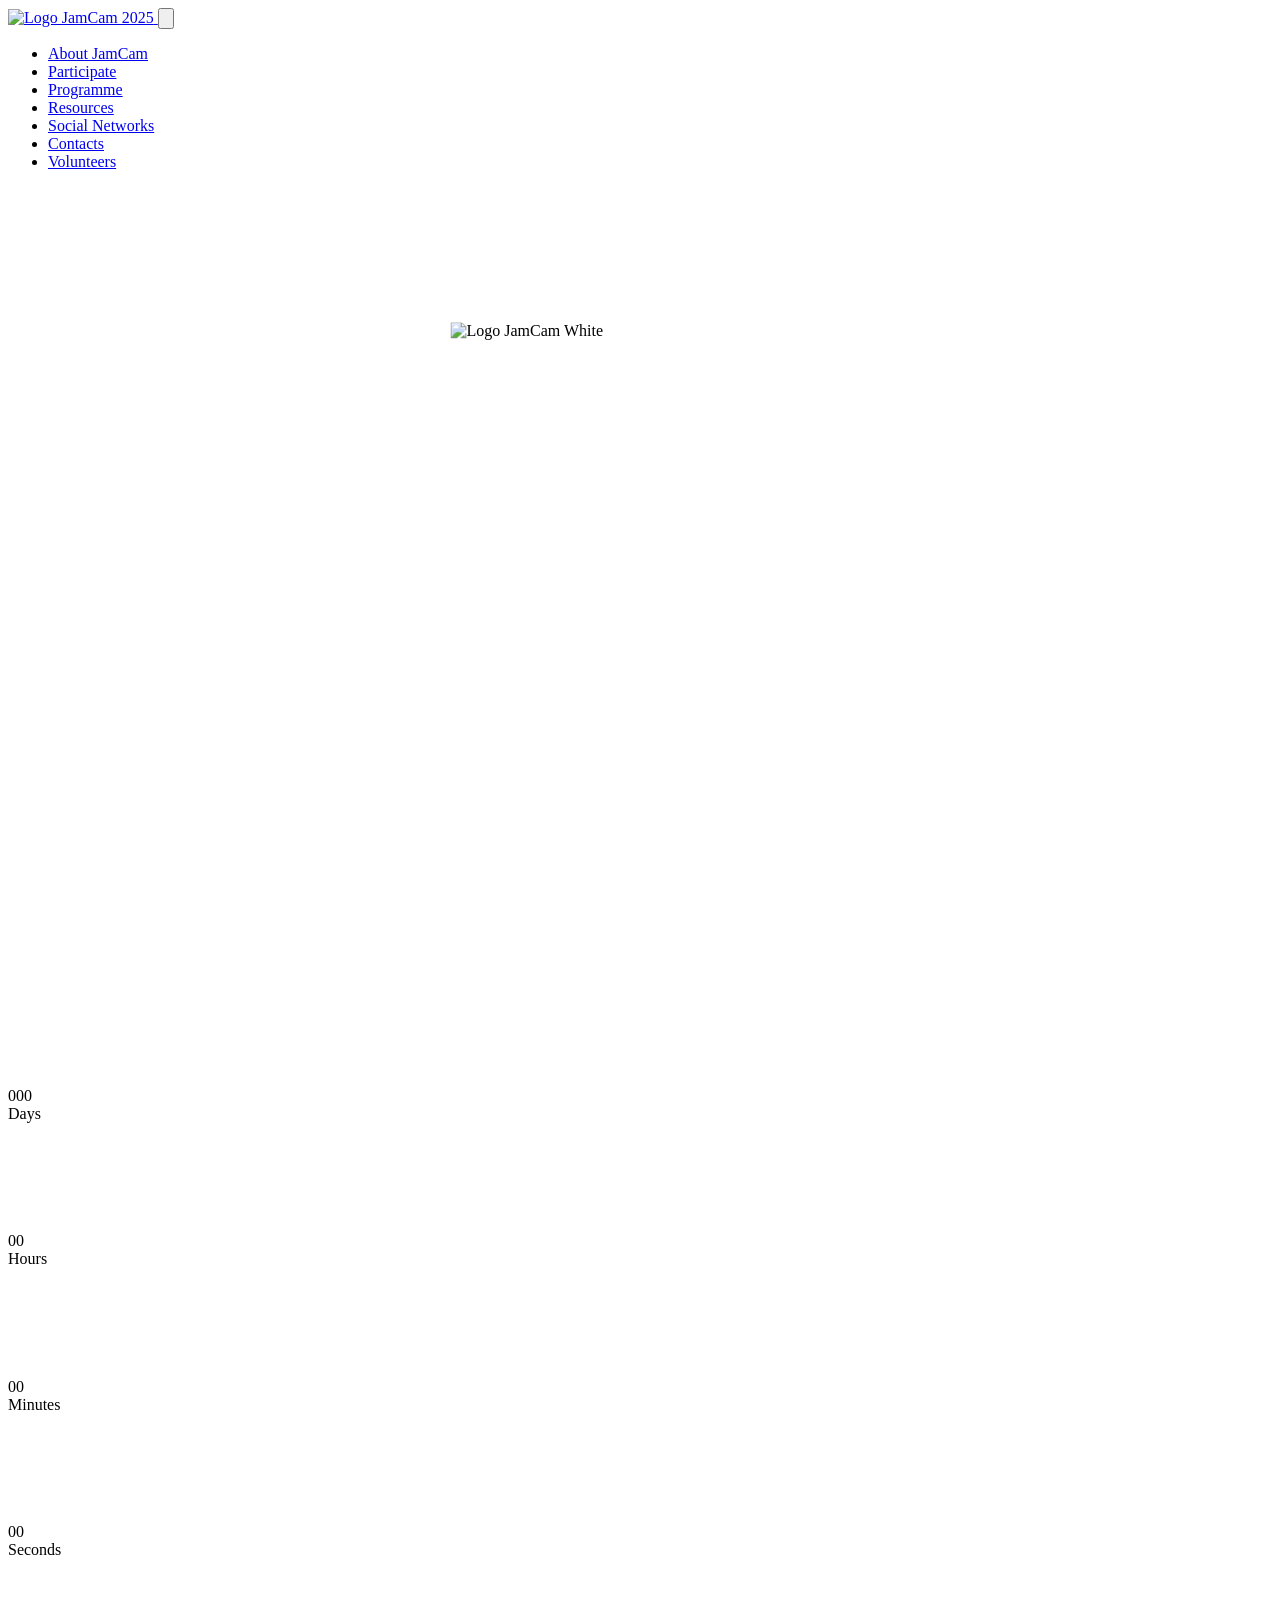
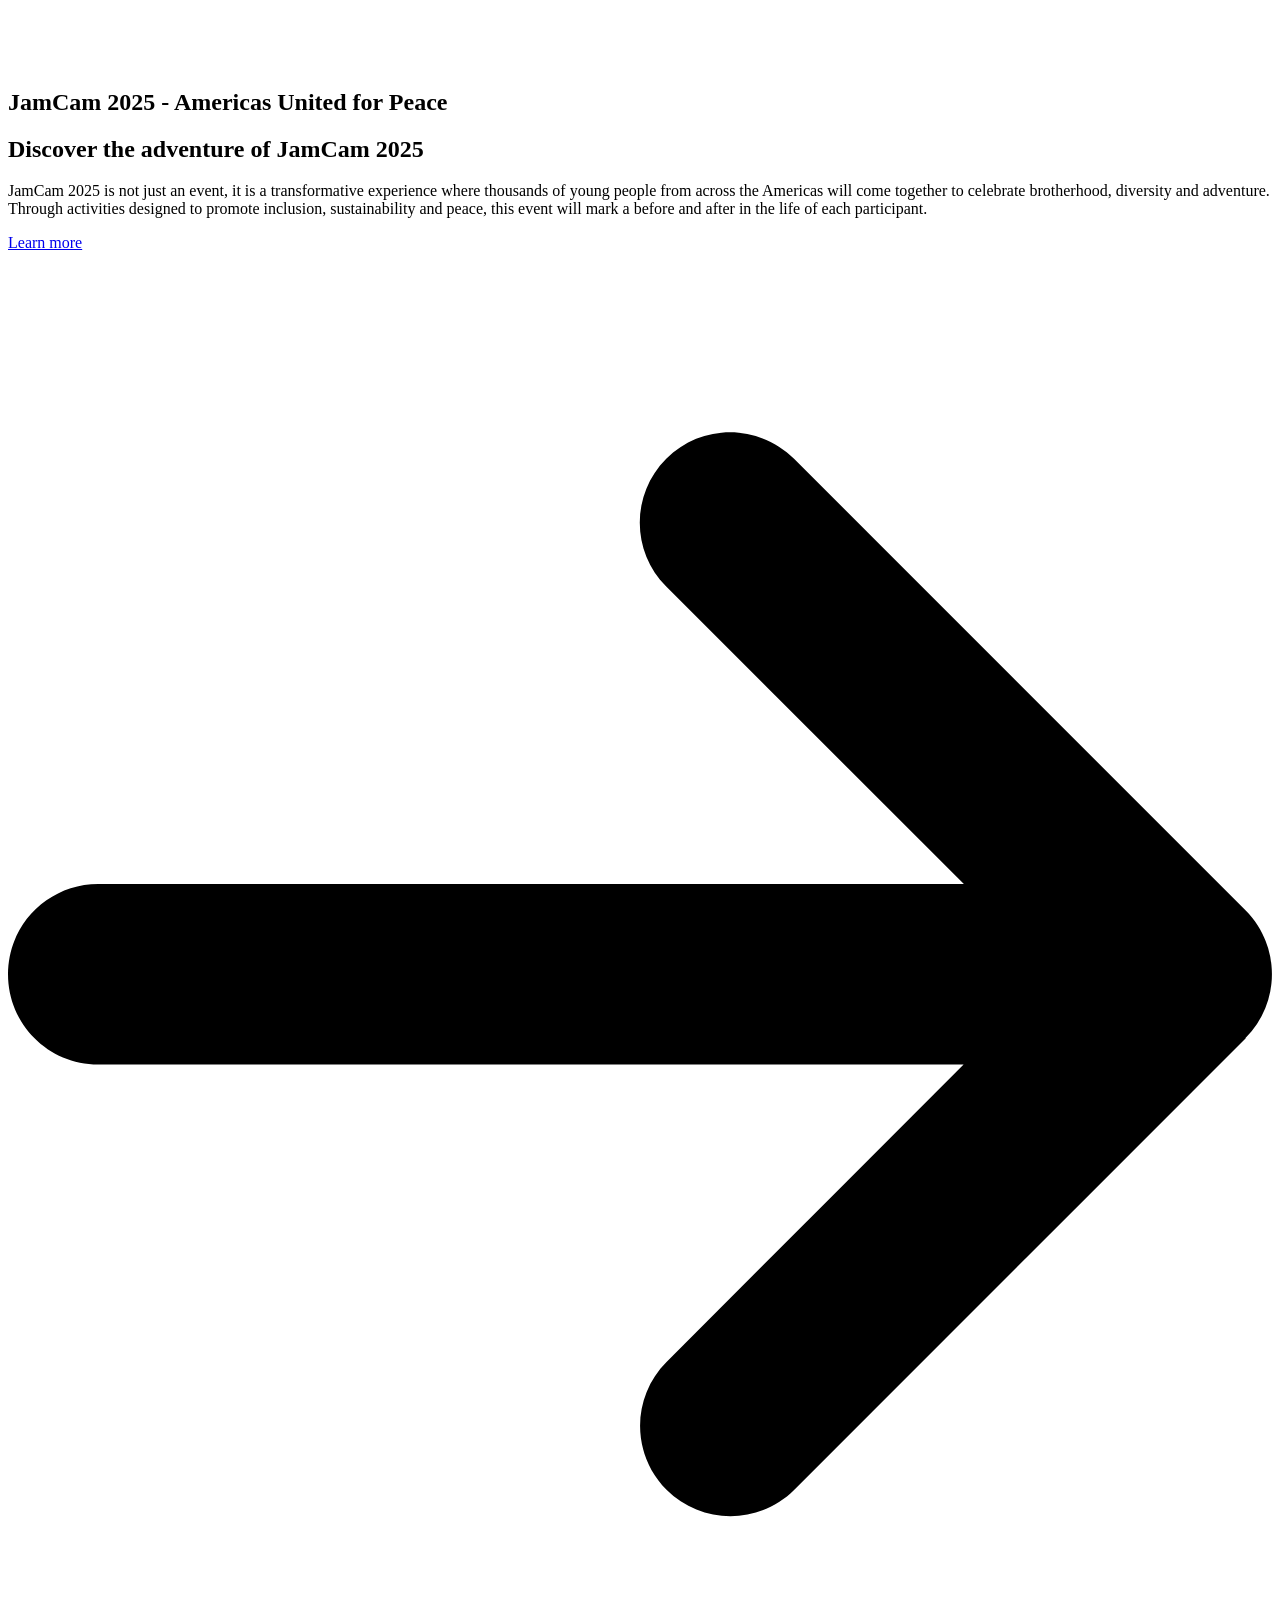
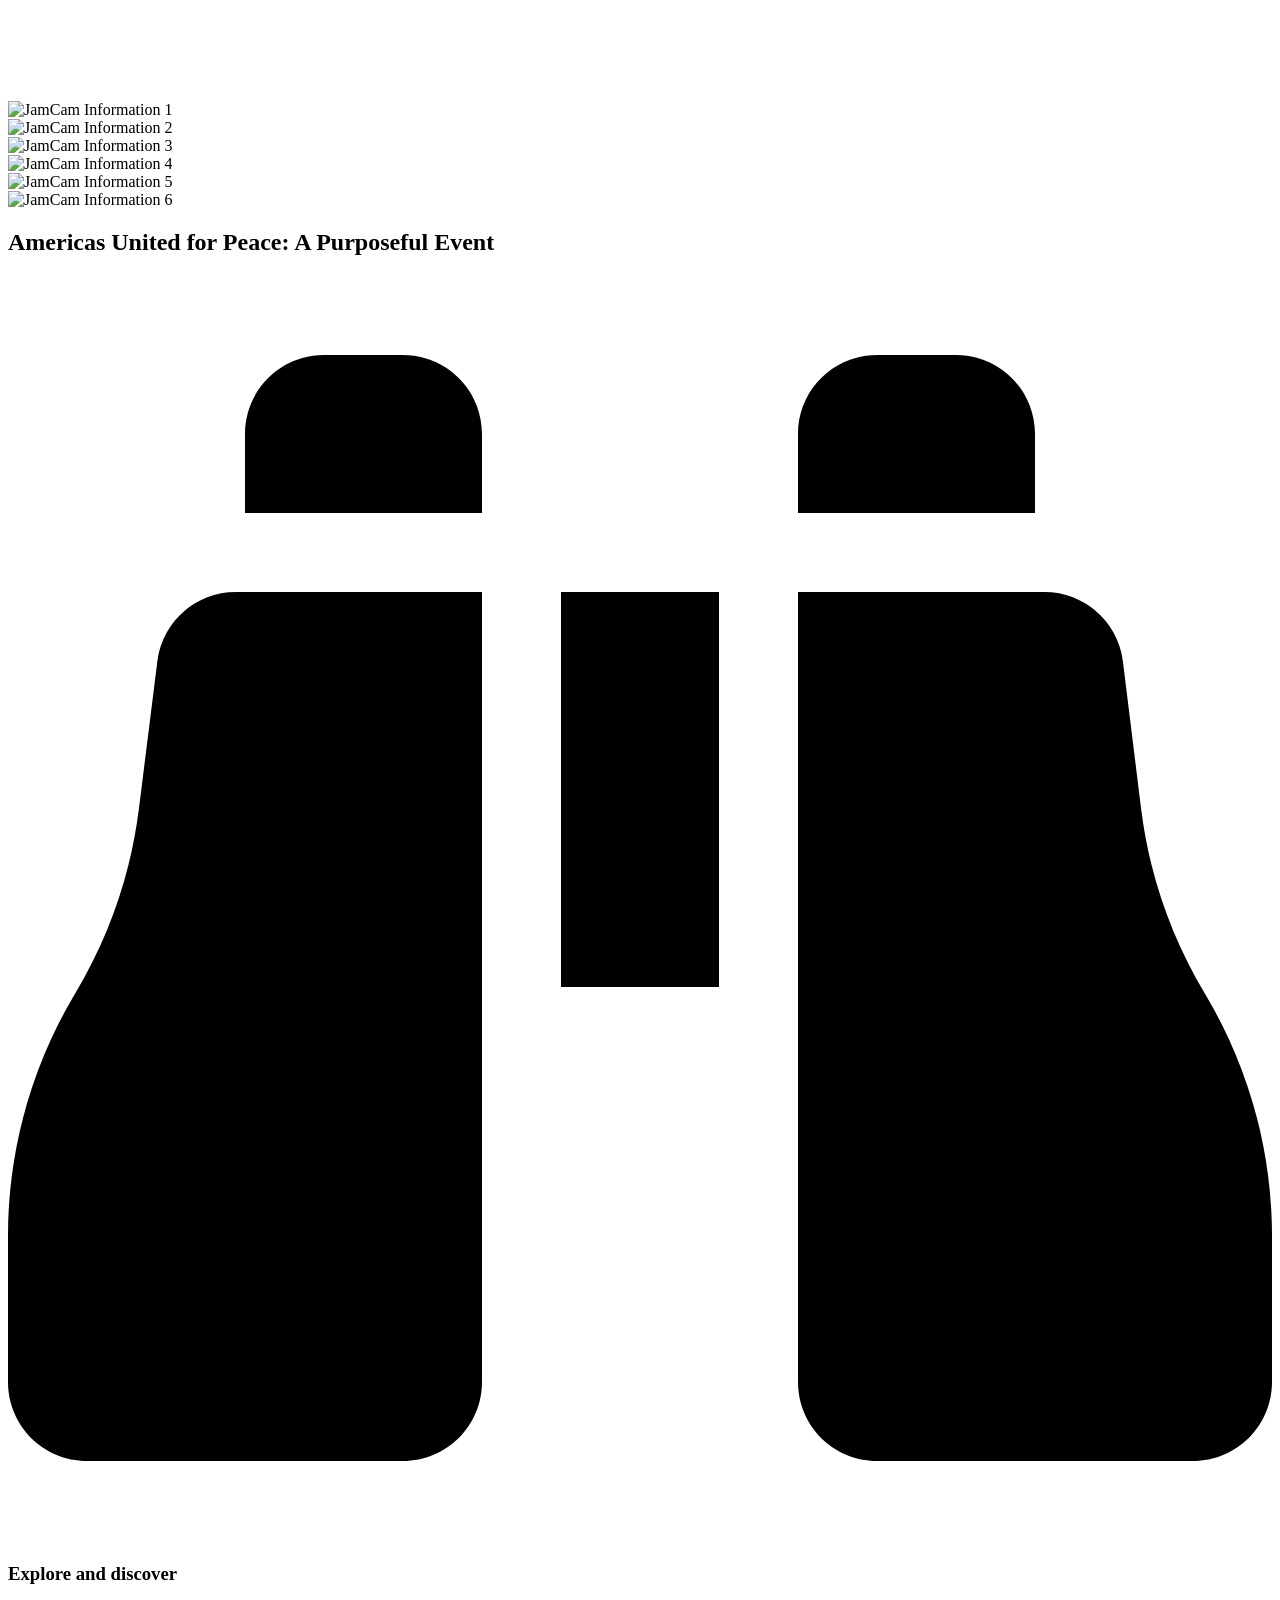
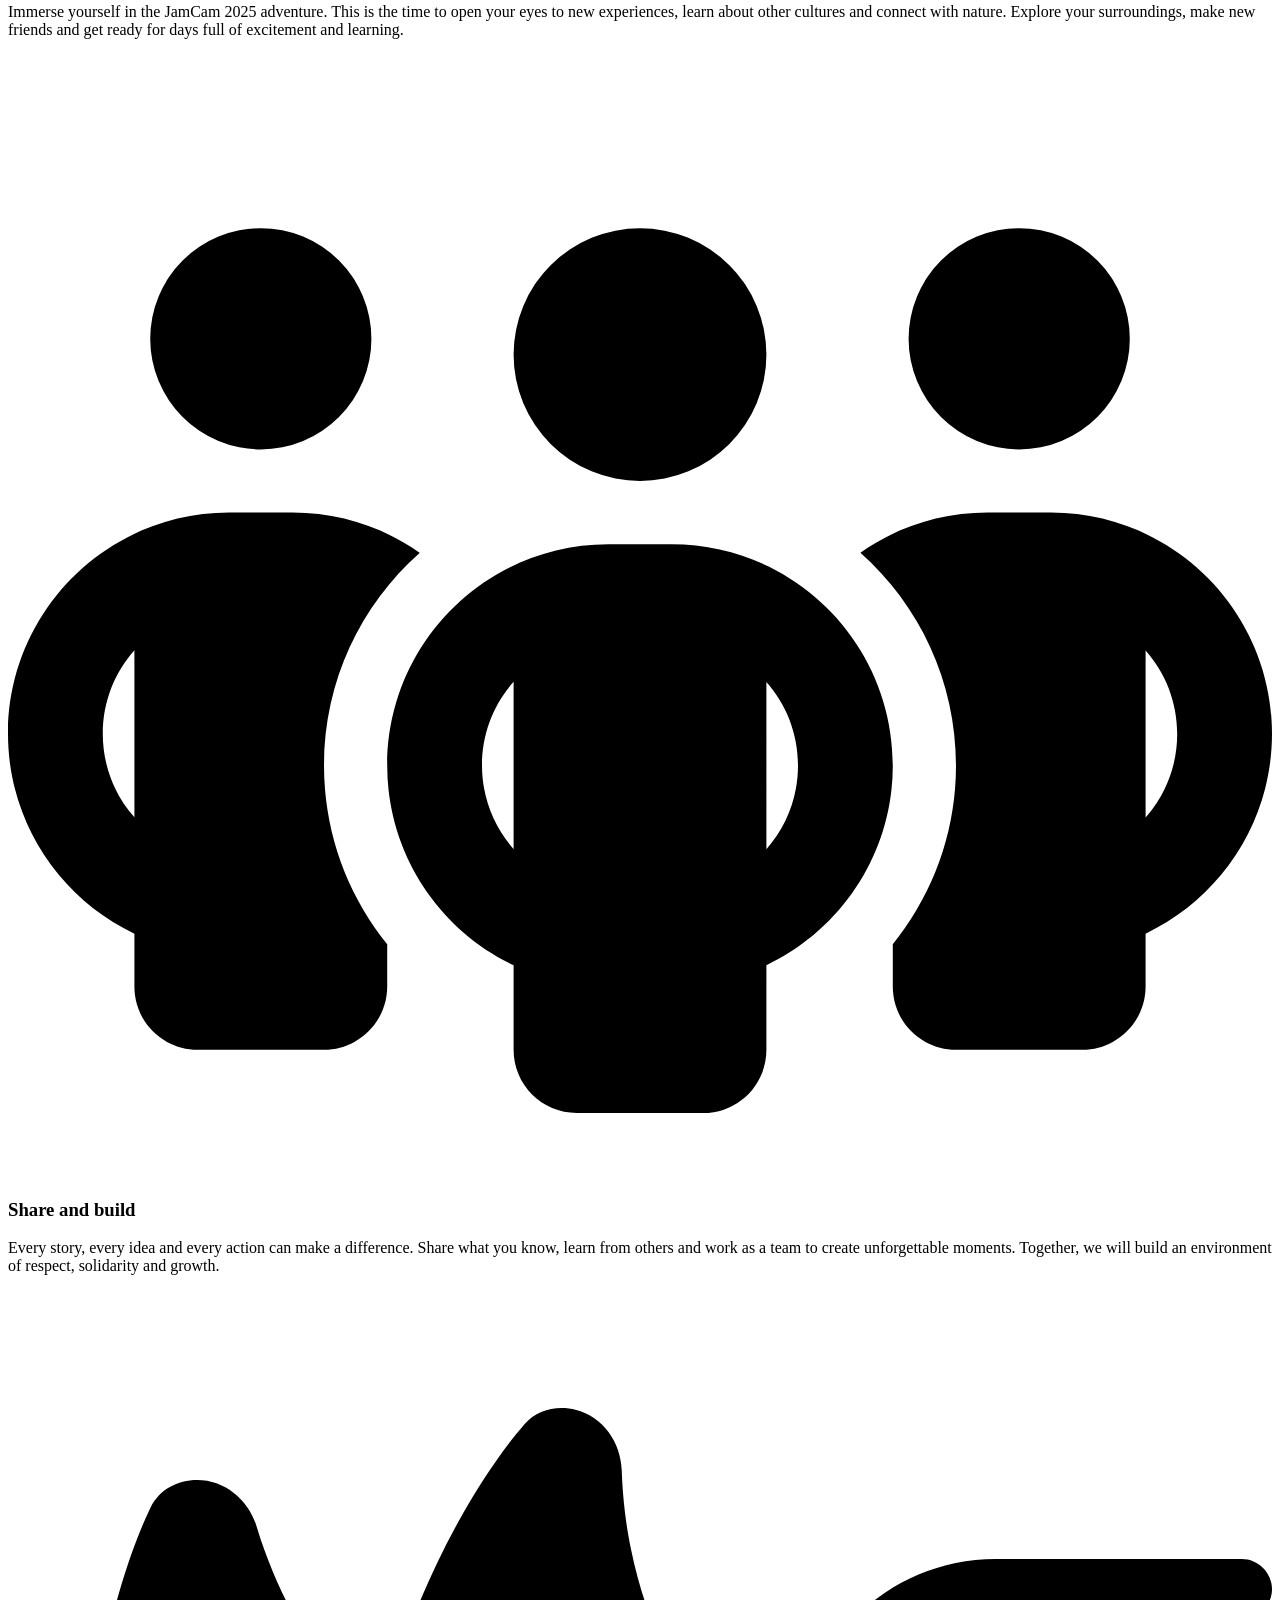
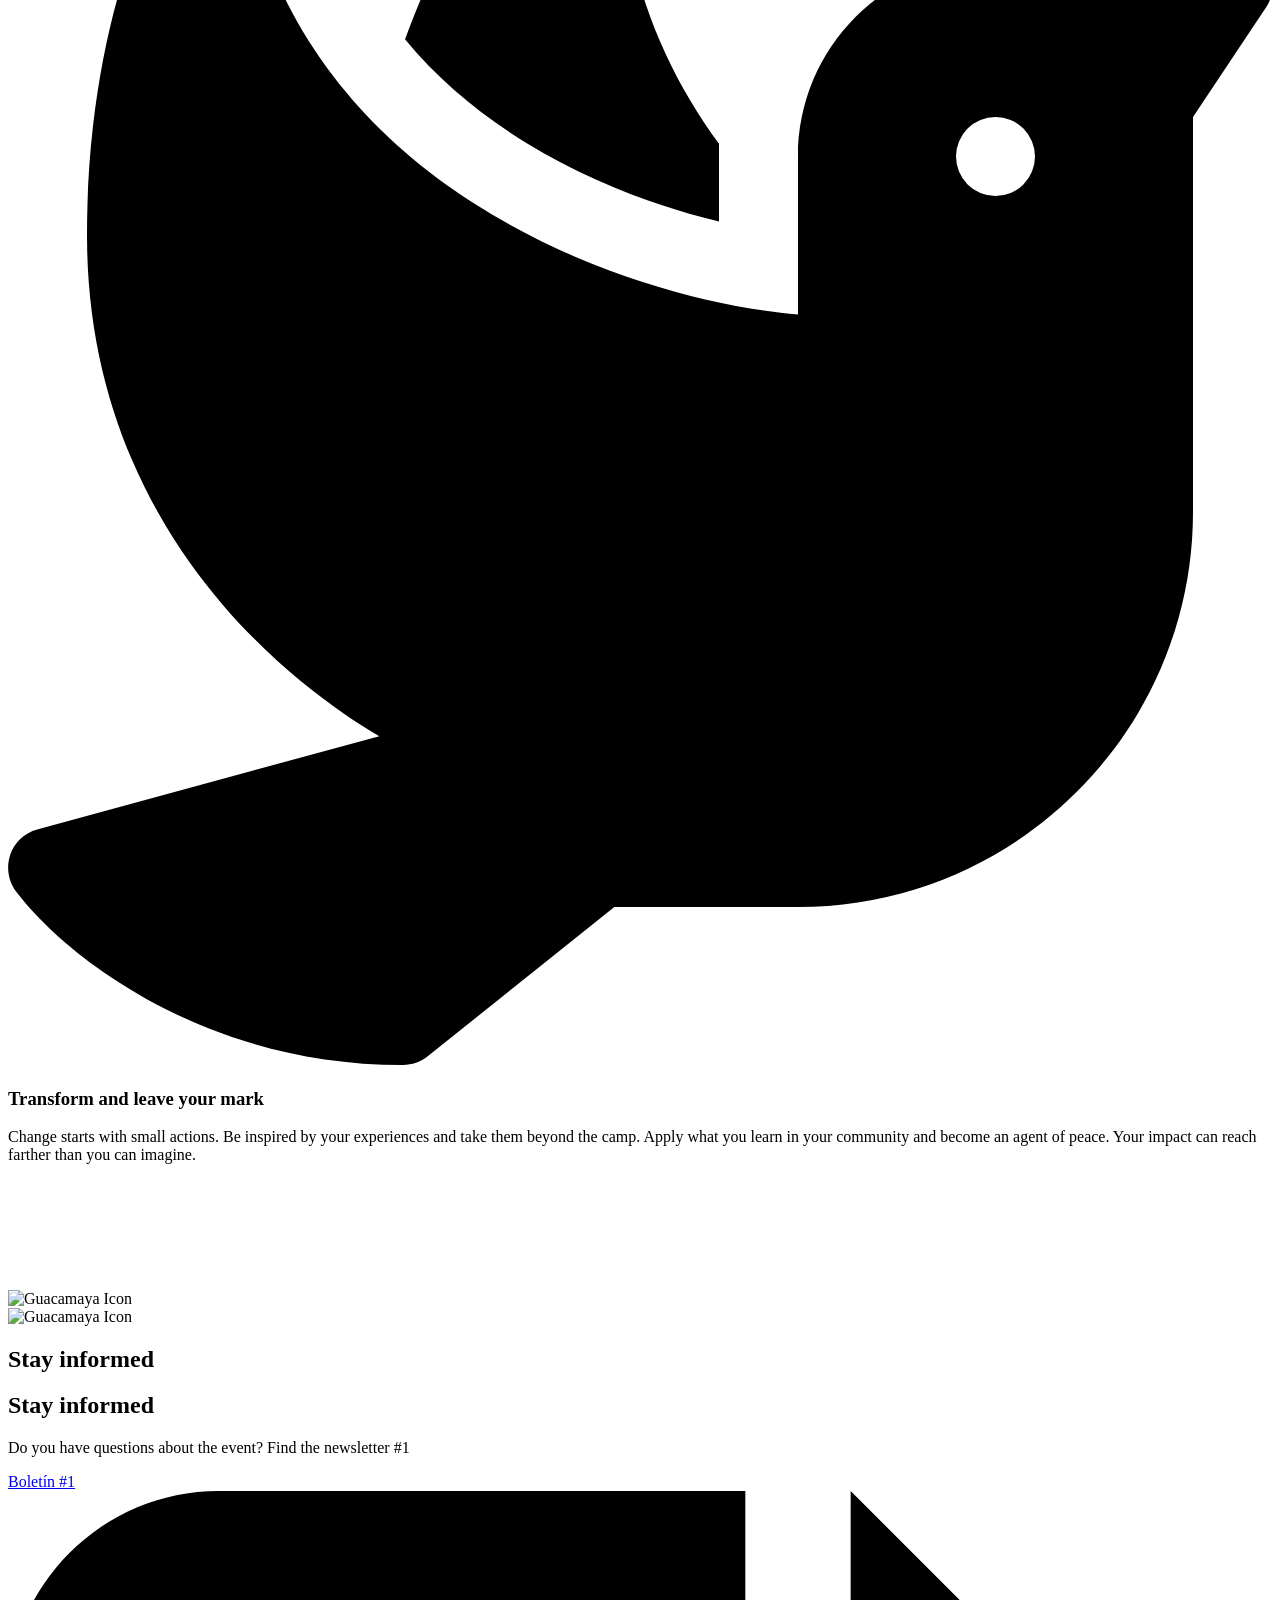
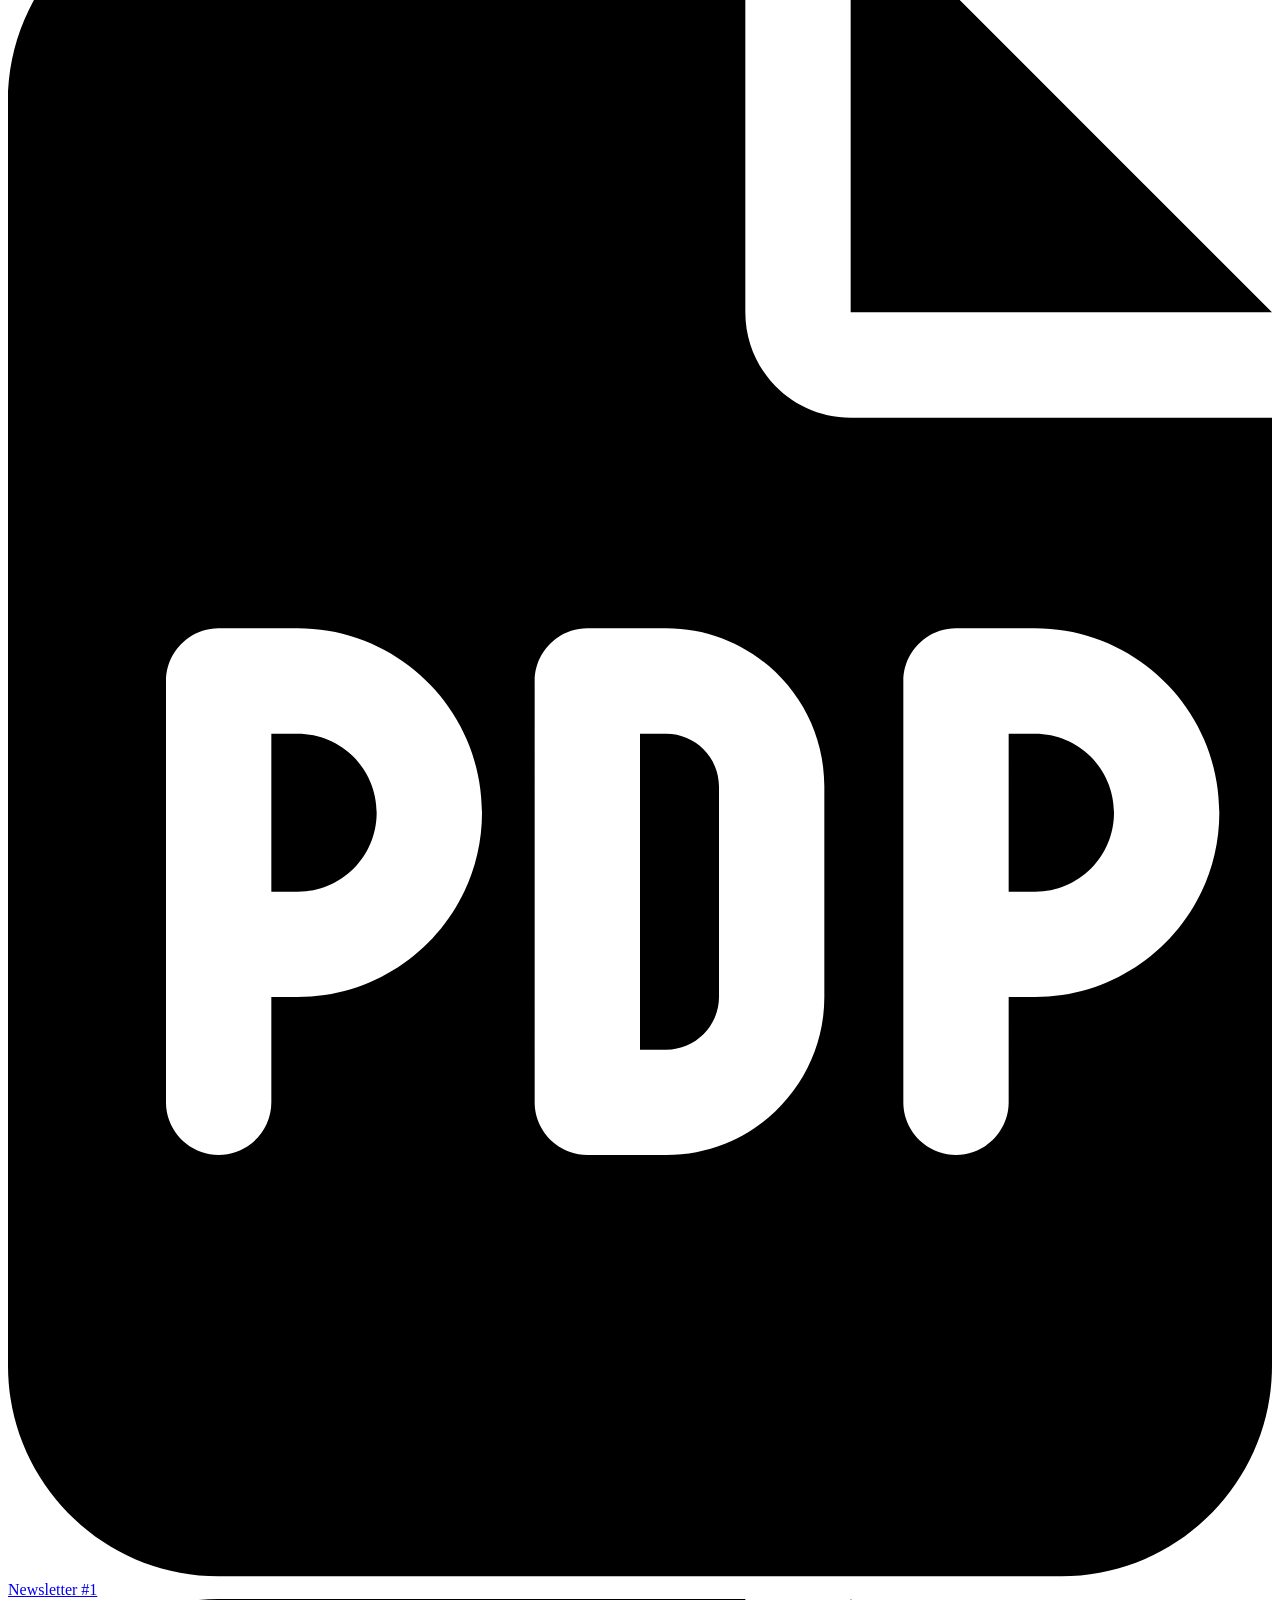
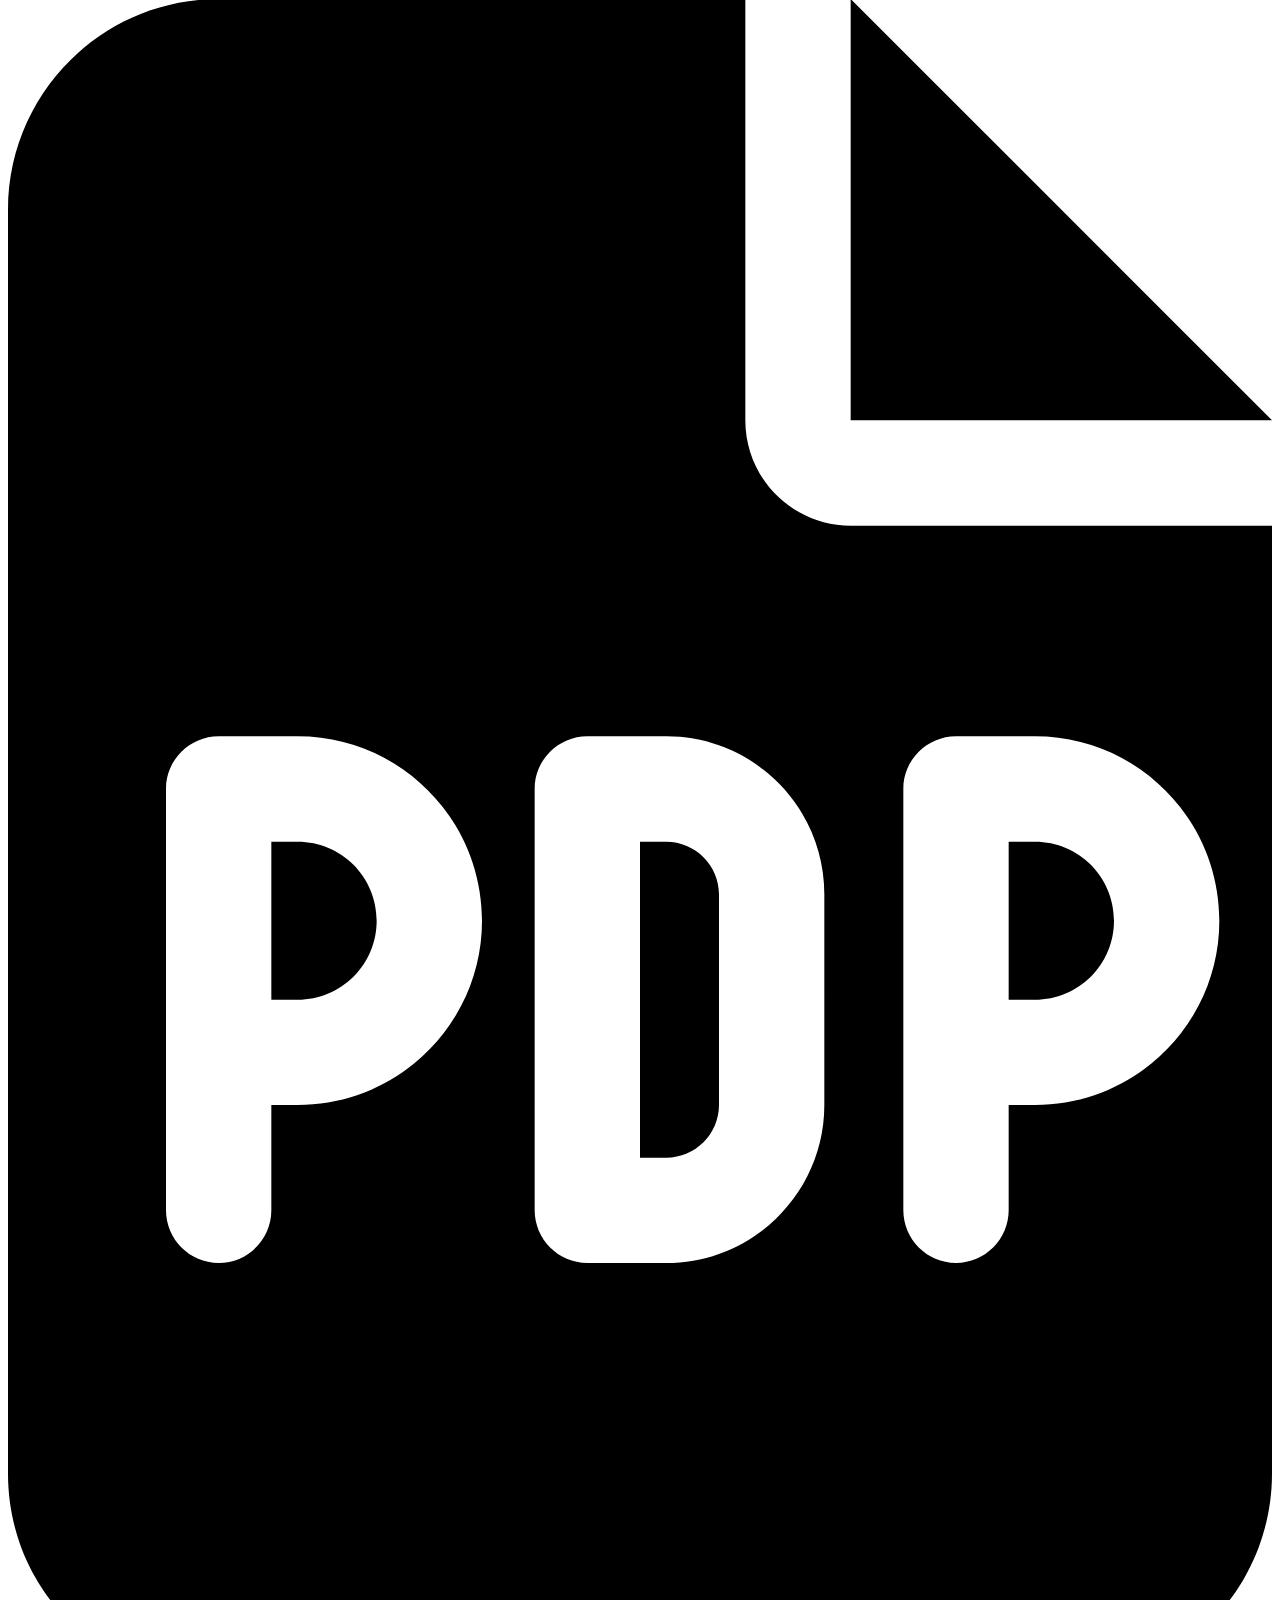
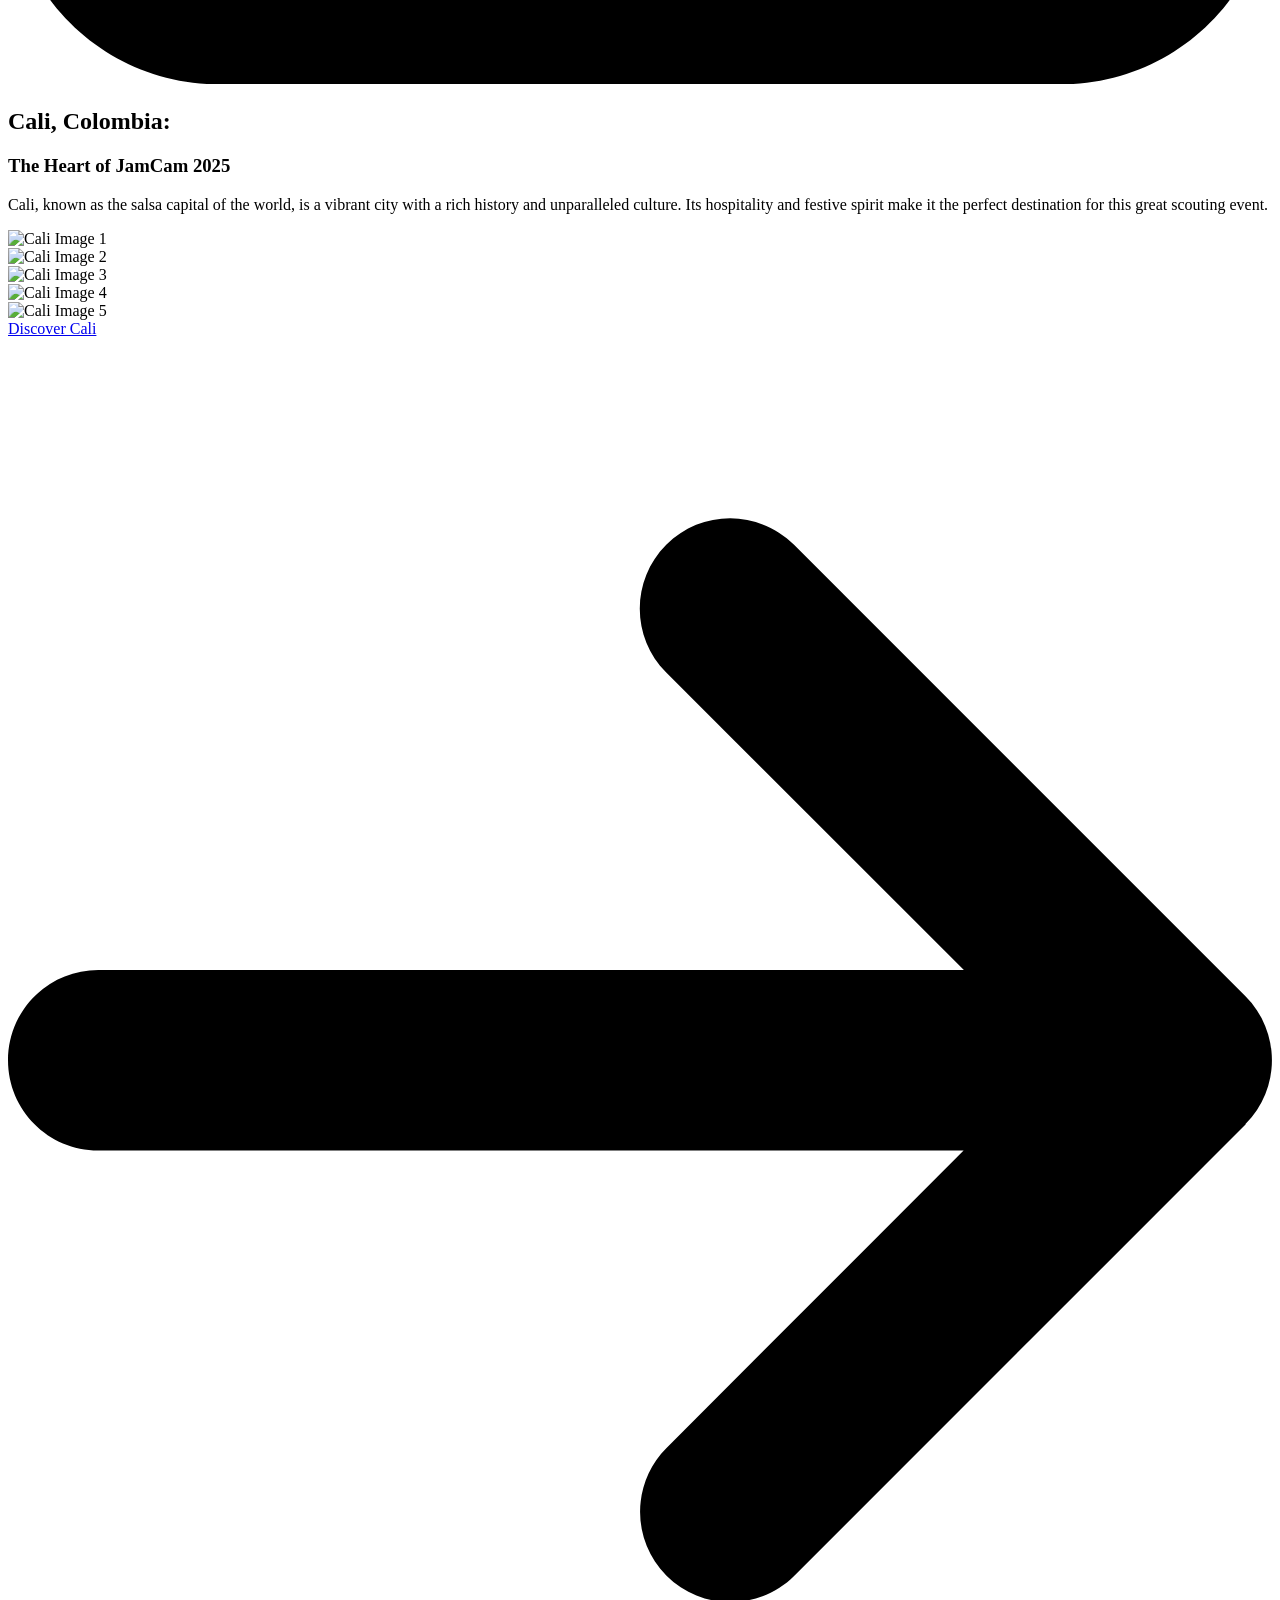
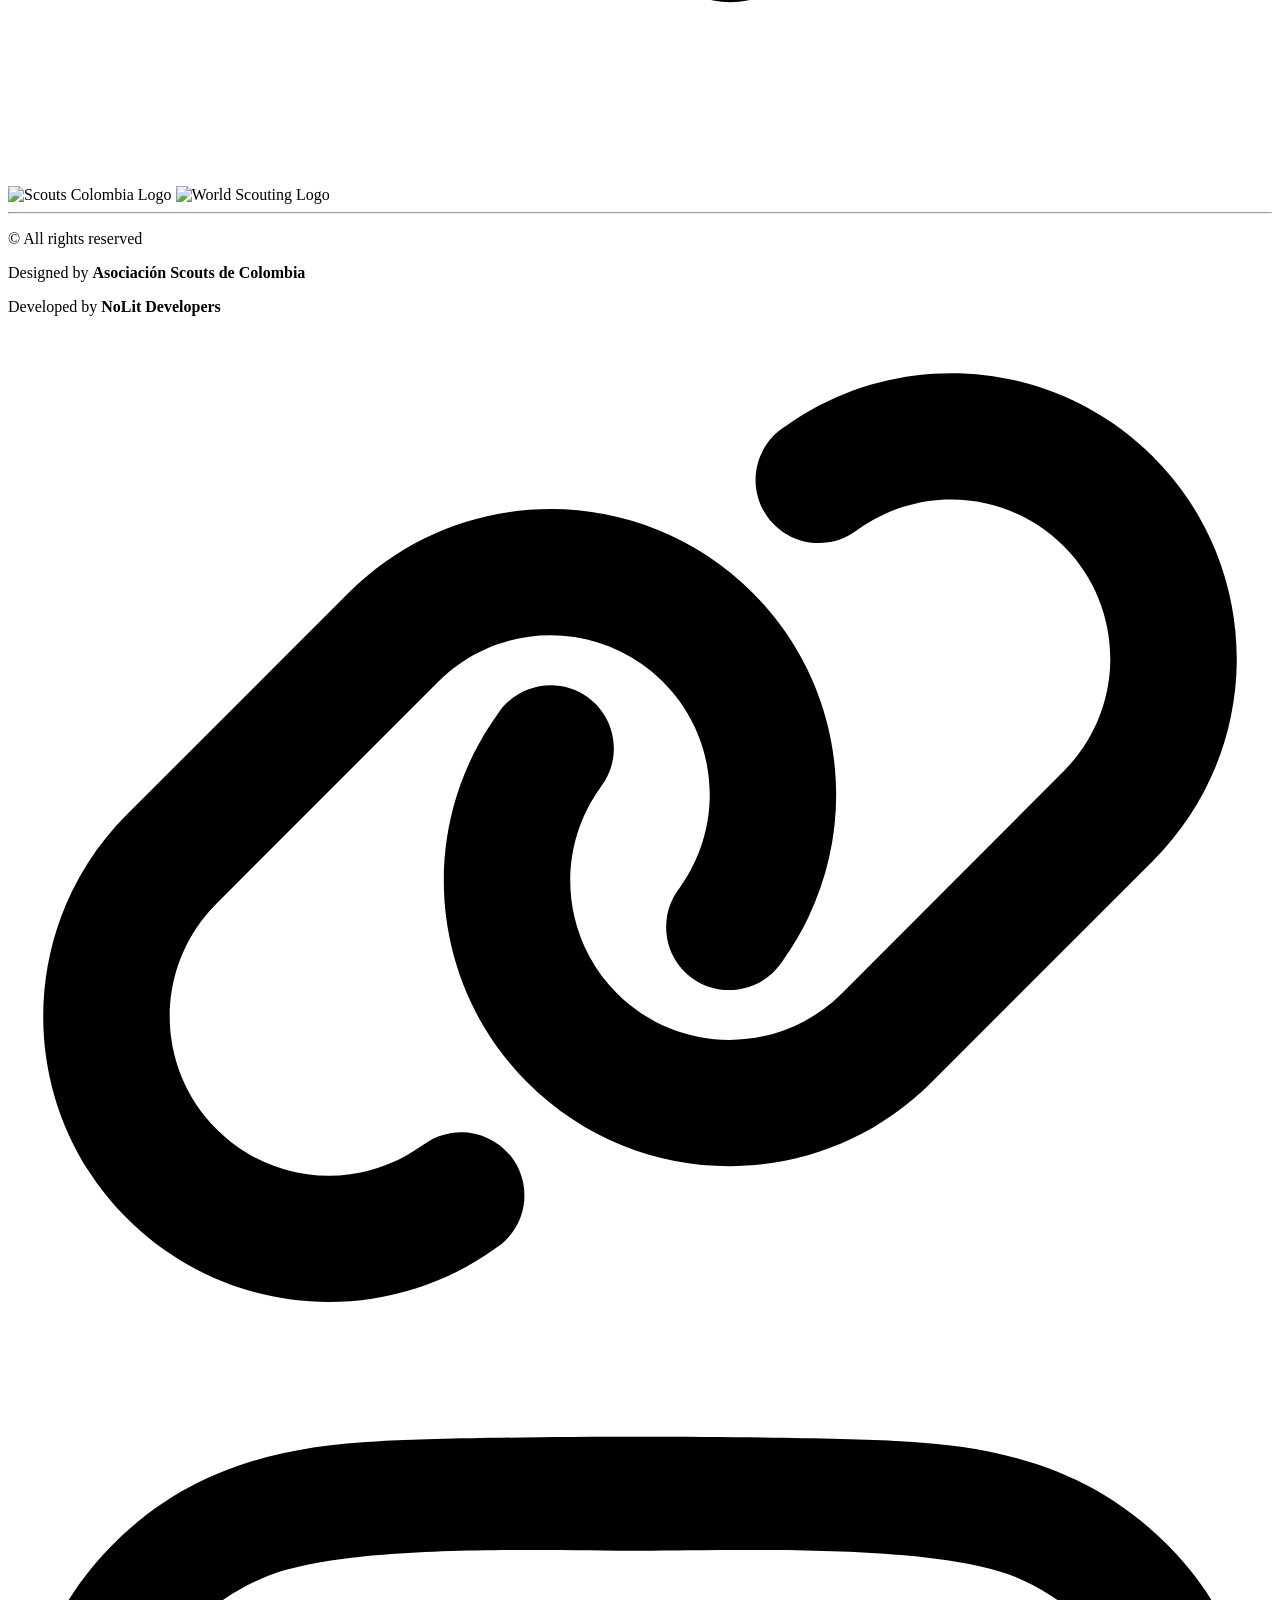
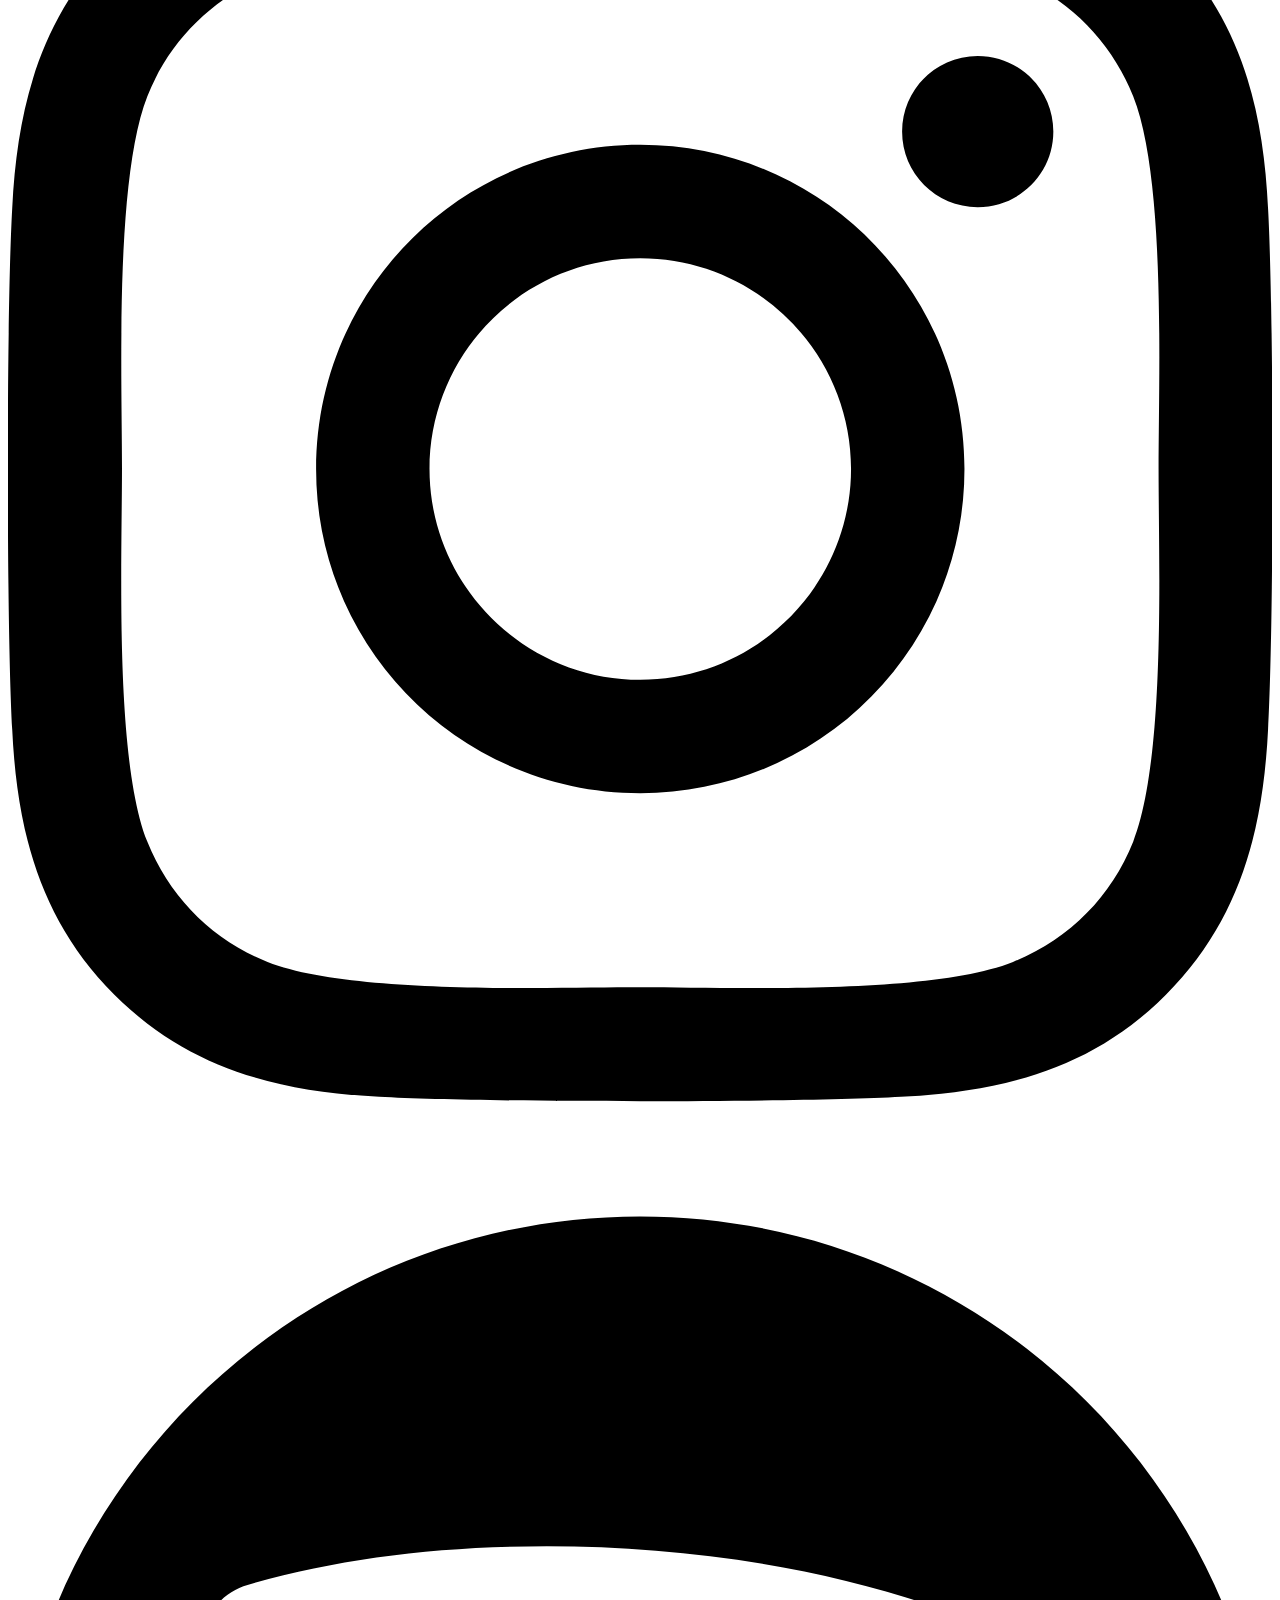
==== en/index.html @ cb51a5ad "Fix: Optimize" ====
<!DOCTYPE html> 
<html lang="en">
<head>
    <meta charset="UTF-8">
    <meta name="viewport" content="width=device-width, initial-scale=1.0">

    <title>JamCam 2025 - Americas United for Peace | Cali, Colombia</title>
    <meta name="description" content="Cali will be the epicenter of Scouting with JamCam 2025, from December 26, 2025 to January 2, 2026. Thousands of young Scouts from the Americas will unite for peace, brotherhood, and adventure.">
    
    <!-- Self-referencing canonical tag -->
    <link rel="canonical" href="https://www.jamcam2025.com/en">

    <!-- Hreflang tags for multilingual SEO -->
    <link rel="alternate" hreflang="es" href="https://www.jamcam2025.com/es">
    <link rel="alternate" hreflang="en" href="https://www.jamcam2025.com/en">
    <link rel="alternate" hreflang="fr" href="https://www.jamcam2025.com/fr">
    <link rel="alternate" hreflang="pt" href="https://www.jamcam2025.com/pt">
    <link rel="alternate" hreflang="x-default" href="https://www.jamcam2025.com">

    <!-- Structured Data-->
    <script type="application/ld+json">
        {
          "@context": "https://schema.org",
          "@type": "Event",
          "name": "JamCam 2025",
          "startDate": "2025-12-26",
          "endDate": "2026-01-02",
          "eventAttendanceMode": "https://schema.org/OfflineEventAttendanceMode",
          "eventStatus": "https://schema.org/EventScheduled",
          "location": {
            "@type": "Place",
            "name": "Cali, Colombia",
            "address": {
              "@type": "PostalAddress",
              "addressLocality": "Cali",
              "addressCountry": "CO"
            }
          },
          "image": "https://www.jamcam2025.com/assets/og-image.jpg",
          "description": "Cali will be the epicenter of Scouting with JamCam 2025, from December 26, 2025 to January 2, 2026. Thousands of young Scouts from the Americas will unite for peace, brotherhood, and adventure.",
          "organizer": {
            "@type": "Organization",
            "name": "Scouts Colombia",
            "url": "https://www.jamcam2025.com"
          }
        }
    </script>

    <!-- Load self-hosted fonts -->
    <link rel="stylesheet" href="../css/fonts.css">

    <!-- Open Graph Meta Tags -->
    <meta property="og:url" content="https://www.jamcam2025.com/en">
    <meta property="og:type" content="website">
    <meta property="og:title" content="JamCam 2025 - Americas United for Peace | Cali, Colombia">
    <meta property="og:description" content="Cali will be the epicenter of Scouting with JamCam 2025, from December 26, 2025 to January 2, 2026. Thousands of young Scouts from the Americas will unite for peace, brotherhood, and adventure.">
    <meta property="og:image" content="https://www.jamcam2025.com/assets/og-image.jpg">
    <meta property="og:image:width" content="1200">
    <meta property="og:image:height" content="630">
    <meta property="og:site_name" content="JamCam 2025">
    <meta property="og:locale" content="en_US">

    <!-- Twitter Meta Tags -->
    <meta name="twitter:card" content="summary_large_image">
    <meta name="twitter:site" content="@ScoutsColombia">
    <meta name="twitter:creator" content="@ScoutsColombia">
    <meta property="twitter:url" content="https://www.jamcam2025.com/en">
    <meta name="twitter:title" content="JamCam 2025 - Americas United for Peace | Cali, Colombia">
    <meta name="twitter:description" content="Cali will be the epicenter of Scouting with JamCam 2025, from December 26, 2025 to January 2, 2026. Thousands of young Scouts from the Americas will unite for peace, brotherhood, and adventure.">
    <meta name="twitter:image" content="https://www.jamcam2025.com/assets/og-image.jpg">

    <!-- Favicon -->
    <link rel="apple-touch-icon" sizes="180x180" href="https://www.jamcam2025.com/assets/favicon/apple-touch-icon.png">
    <link rel="icon" type="image/png" sizes="32x32" href="https://www.jamcam2025.com/assets/favicon/favicon-32x32.png">
    <link rel="icon" type="image/png" sizes="16x16" href="https://www.jamcam2025.com/assets/favicon/favicon-16x16.png">
    <link rel="manifest" href="https://www.jamcam2025.com/assets/favicon/site.webmanifest">
    <link rel="mask-icon" href="https://www.jamcam2025.com/assets/favicon/safari-pinned-tab.svg" color="#58238B">
    <meta name="msapplication-TileColor" content="#58238B">
    <meta name="theme-color" content="#ffffff">

    <!-- Preload critical assets -->
    <link rel="preload" href="../assets/banner-desktop-green.webp" as="image" media="(min-width: 769px)">
    <link rel="preload" href="../assets/banner-mobile-green.webp" as="image" media="(max-width: 768px)">
    <link rel="preload" href="../assets/logo-jamcam-white.webp" as="image">

    <!-- CSS -->
    <link rel="stylesheet" href="../css/navbar.css">
    <link rel="stylesheet" href="../css/main-banner.css">
    <link rel="stylesheet" href="../css/countdown-section.css">
    <link rel="stylesheet" href="../css/info-section.css">
    <link rel="stylesheet" href="../css/cards-section.css">
    <link rel="stylesheet" href="../css/newsletter-section.css">
    <link rel="stylesheet" href="../css/discover-section.css">
    <link rel="stylesheet" href="../css/footer.css">
    <link rel="stylesheet" href="../css/language-selector.css">
    <link rel="stylesheet" href="../css/styles.css">
</head>
<body>
    <header>
        <nav class="navbar">
            <div class="navbar-container">
                <a href="/" class="navbar-logo">
                    <img src="../assets/logo-jamcam-color.svg" alt="Logo JamCam 2025">
                </a>
                <button class="navbar-toggle" aria-label="Menú">
                    <svg xmlns="http://www.w3.org/2000/svg" viewBox="0 0 448 512" class="hamburger-icon">
                        <path d="M0 96C0 78.3 14.3 64 32 64l384 0c17.7 0 32 14.3 32 32s-14.3 32-32 32L32 128C14.3 128 0 113.7 0 96zM0 256c0-17.7 14.3-32 32-32l384 0c17.7 0 32 14.3 32 32s-14.3 32-32 32L32 288c-17.7 0-32-14.3-32-32zM448 416c0 17.7-14.3 32-32 32L32 448c-17.7 0-32-14.3-32-32s14.3-32 32-32l384 0c17.7 0 32 14.3 32 32z"/>
                    </svg>
                </button>
                <ul class="navbar-menu">
                    <li><a href="#acerca">About JamCam</a></li>
                    <li><a href="#participar">Participate</a></li>
                    <li><a href="#programa">Programme</a></li>
                    <li><a href="#recursos">Resources</a></li>
                    <li><a href="#redes">Social Networks</a></li>
                    <li><a href="#contacto">Contacts</a></li>
                    <li><a href="#voluntarios" class="voluntarios-link">Volunteers</a></li>
                </ul>
            </div>
        </nav>
    </header>

    <main>
        <section class="main-banner">
            <div class="banner-content">
                <img 
                    src="../assets/logo-jamcam-white.webp" 
                    alt="Logo JamCam White" 
                    class="banner-logo"
                    loading="eager"
                    decoding="async"
                    fetchpriority="high"
                    width="500"
                    height="300"
                >
            </div>
        </section>

        <section class="countdown-section">
            <div class="countdown-container stagger-animation">
                <div class="countdown-item">
                    <div class="countdown-value" id="days">000</div>
                    <div class="countdown-label">Days</div>
                    <svg class="card-decorative-svg" id="Layer_2" data-name="Layer 2" xmlns="http://www.w3.org/2000/svg" viewBox="0 0 232.09 19.36"><g id="Layer_1-2" data-name="Layer 1"><g><line class="cls-1" x1="2.07" y1="17.29" x2="17.26" y2="2.07"/><line class="cls-1" x1="17.26" y1="17.29" x2="32.46" y2="2.07"/><line class="cls-1" x1="17.26" y1="2.07" x2="17.26" y2="17.29"/><line class="cls-1" x1="32.46" y1="17.29" x2="47.66" y2="2.07"/><line class="cls-1" x1="32.46" y1="2.07" x2="32.46" y2="17.29"/><line class="cls-1" x1="47.66" y1="17.29" x2="62.85" y2="2.07"/><line class="cls-1" x1="47.66" y1="2.07" x2="47.66" y2="17.29"/><line class="cls-1" x1="62.85" y1="17.29" x2="78.05" y2="2.07"/><line class="cls-1" x1="62.85" y1="2.07" x2="62.85" y2="17.29"/><line class="cls-1" x1="78.05" y1="17.29" x2="93.25" y2="2.07"/><line class="cls-1" x1="78.05" y1="2.07" x2="78.05" y2="17.29"/><line class="cls-1" x1="93.25" y1="17.29" x2="108.45" y2="2.07"/><line class="cls-1" x1="93.25" y1="2.07" x2="93.25" y2="17.29"/><line class="cls-1" x1="108.45" y1="17.29" x2="123.64" y2="2.07"/><line class="cls-1" x1="108.45" y1="2.07" x2="108.45" y2="17.29"/><line class="cls-1" x1="123.64" y1="17.29" x2="138.84" y2="2.07"/><line class="cls-1" x1="123.64" y1="2.07" x2="123.64" y2="17.29"/><line class="cls-1" x1="138.84" y1="17.29" x2="154.04" y2="2.07"/><line class="cls-1" x1="138.84" y1="2.07" x2="138.84" y2="17.29"/><line class="cls-1" x1="154.04" y1="17.29" x2="169.23" y2="2.07"/><line class="cls-1" x1="154.04" y1="2.07" x2="154.04" y2="17.29"/><line class="cls-1" x1="169.23" y1="17.29" x2="184.43" y2="2.07"/><line class="cls-1" x1="169.23" y1="2.07" x2="169.23" y2="17.29"/><line class="cls-1" x1="184.43" y1="17.29" x2="199.63" y2="2.07"/><line class="cls-1" x1="184.43" y1="2.07" x2="184.43" y2="17.29"/><line class="cls-1" x1="199.63" y1="17.29" x2="214.82" y2="2.07"/><line class="cls-1" x1="199.63" y1="2.07" x2="199.63" y2="17.29"/><line class="cls-1" x1="214.82" y1="17.29" x2="230.02" y2="2.07"/><line class="cls-1" x1="214.82" y1="2.07" x2="214.82" y2="17.29"/></g></g></svg>
                </div>
                <div class="countdown-item">
                    <div class="countdown-value" id="hours">00</div>
                    <div class="countdown-label">Hours</div>
                    <svg class="card-decorative-svg" id="Layer_2" data-name="Layer 2" xmlns="http://www.w3.org/2000/svg" viewBox="0 0 232.09 19.36"><g id="Layer_1-2" data-name="Layer 1"><g><line class="cls-1" x1="2.07" y1="17.29" x2="17.26" y2="2.07"/><line class="cls-1" x1="17.26" y1="17.29" x2="32.46" y2="2.07"/><line class="cls-1" x1="17.26" y1="2.07" x2="17.26" y2="17.29"/><line class="cls-1" x1="32.46" y1="17.29" x2="47.66" y2="2.07"/><line class="cls-1" x1="32.46" y1="2.07" x2="32.46" y2="17.29"/><line class="cls-1" x1="47.66" y1="17.29" x2="62.85" y2="2.07"/><line class="cls-1" x1="47.66" y1="2.07" x2="47.66" y2="17.29"/><line class="cls-1" x1="62.85" y1="17.29" x2="78.05" y2="2.07"/><line class="cls-1" x1="62.85" y1="2.07" x2="62.85" y2="17.29"/><line class="cls-1" x1="78.05" y1="17.29" x2="93.25" y2="2.07"/><line class="cls-1" x1="78.05" y1="2.07" x2="78.05" y2="17.29"/><line class="cls-1" x1="93.25" y1="17.29" x2="108.45" y2="2.07"/><line class="cls-1" x1="93.25" y1="2.07" x2="93.25" y2="17.29"/><line class="cls-1" x1="108.45" y1="17.29" x2="123.64" y2="2.07"/><line class="cls-1" x1="108.45" y1="2.07" x2="108.45" y2="17.29"/><line class="cls-1" x1="123.64" y1="17.29" x2="138.84" y2="2.07"/><line class="cls-1" x1="123.64" y1="2.07" x2="123.64" y2="17.29"/><line class="cls-1" x1="138.84" y1="17.29" x2="154.04" y2="2.07"/><line class="cls-1" x1="138.84" y1="2.07" x2="138.84" y2="17.29"/><line class="cls-1" x1="154.04" y1="17.29" x2="169.23" y2="2.07"/><line class="cls-1" x1="154.04" y1="2.07" x2="154.04" y2="17.29"/><line class="cls-1" x1="169.23" y1="17.29" x2="184.43" y2="2.07"/><line class="cls-1" x1="169.23" y1="2.07" x2="169.23" y2="17.29"/><line class="cls-1" x1="184.43" y1="17.29" x2="199.63" y2="2.07"/><line class="cls-1" x1="184.43" y1="2.07" x2="184.43" y2="17.29"/><line class="cls-1" x1="199.63" y1="17.29" x2="214.82" y2="2.07"/><line class="cls-1" x1="199.63" y1="2.07" x2="199.63" y2="17.29"/><line class="cls-1" x1="214.82" y1="17.29" x2="230.02" y2="2.07"/><line class="cls-1" x1="214.82" y1="2.07" x2="214.82" y2="17.29"/></g></g></svg>
                </div>
                <div class="countdown-item">
                    <div class="countdown-value" id="minutes">00</div>
                    <div class="countdown-label">Minutes</div>
                    <svg class="card-decorative-svg" id="Layer_2" data-name="Layer 2" xmlns="http://www.w3.org/2000/svg" viewBox="0 0 232.09 19.36"><g id="Layer_1-2" data-name="Layer 1"><g><line class="cls-1" x1="2.07" y1="17.29" x2="17.26" y2="2.07"/><line class="cls-1" x1="17.26" y1="17.29" x2="32.46" y2="2.07"/><line class="cls-1" x1="17.26" y1="2.07" x2="17.26" y2="17.29"/><line class="cls-1" x1="32.46" y1="17.29" x2="47.66" y2="2.07"/><line class="cls-1" x1="32.46" y1="2.07" x2="32.46" y2="17.29"/><line class="cls-1" x1="47.66" y1="17.29" x2="62.85" y2="2.07"/><line class="cls-1" x1="47.66" y1="2.07" x2="47.66" y2="17.29"/><line class="cls-1" x1="62.85" y1="17.29" x2="78.05" y2="2.07"/><line class="cls-1" x1="62.85" y1="2.07" x2="62.85" y2="17.29"/><line class="cls-1" x1="78.05" y1="17.29" x2="93.25" y2="2.07"/><line class="cls-1" x1="78.05" y1="2.07" x2="78.05" y2="17.29"/><line class="cls-1" x1="93.25" y1="17.29" x2="108.45" y2="2.07"/><line class="cls-1" x1="93.25" y1="2.07" x2="93.25" y2="17.29"/><line class="cls-1" x1="108.45" y1="17.29" x2="123.64" y2="2.07"/><line class="cls-1" x1="108.45" y1="2.07" x2="108.45" y2="17.29"/><line class="cls-1" x1="123.64" y1="17.29" x2="138.84" y2="2.07"/><line class="cls-1" x1="123.64" y1="2.07" x2="123.64" y2="17.29"/><line class="cls-1" x1="138.84" y1="17.29" x2="154.04" y2="2.07"/><line class="cls-1" x1="138.84" y1="2.07" x2="138.84" y2="17.29"/><line class="cls-1" x1="154.04" y1="17.29" x2="169.23" y2="2.07"/><line class="cls-1" x1="154.04" y1="2.07" x2="154.04" y2="17.29"/><line class="cls-1" x1="169.23" y1="17.29" x2="184.43" y2="2.07"/><line class="cls-1" x1="169.23" y1="2.07" x2="169.23" y2="17.29"/><line class="cls-1" x1="184.43" y1="17.29" x2="199.63" y2="2.07"/><line class="cls-1" x1="184.43" y1="2.07" x2="184.43" y2="17.29"/><line class="cls-1" x1="199.63" y1="17.29" x2="214.82" y2="2.07"/><line class="cls-1" x1="199.63" y1="2.07" x2="199.63" y2="17.29"/><line class="cls-1" x1="214.82" y1="17.29" x2="230.02" y2="2.07"/><line class="cls-1" x1="214.82" y1="2.07" x2="214.82" y2="17.29"/></g></g></svg>
                </div>
                <div class="countdown-item">
                    <div class="countdown-value" id="seconds">00</div>
                    <div class="countdown-label">Seconds</div>
                    <svg class="card-decorative-svg" id="Layer_2" data-name="Layer 2" xmlns="http://www.w3.org/2000/svg" viewBox="0 0 232.09 19.36"><g id="Layer_1-2" data-name="Layer 1"><g><line class="cls-1" x1="2.07" y1="17.29" x2="17.26" y2="2.07"/><line class="cls-1" x1="17.26" y1="17.29" x2="32.46" y2="2.07"/><line class="cls-1" x1="17.26" y1="2.07" x2="17.26" y2="17.29"/><line class="cls-1" x1="32.46" y1="17.29" x2="47.66" y2="2.07"/><line class="cls-1" x1="32.46" y1="2.07" x2="32.46" y2="17.29"/><line class="cls-1" x1="47.66" y1="17.29" x2="62.85" y2="2.07"/><line class="cls-1" x1="47.66" y1="2.07" x2="47.66" y2="17.29"/><line class="cls-1" x1="62.85" y1="17.29" x2="78.05" y2="2.07"/><line class="cls-1" x1="62.85" y1="2.07" x2="62.85" y2="17.29"/><line class="cls-1" x1="78.05" y1="17.29" x2="93.25" y2="2.07"/><line class="cls-1" x1="78.05" y1="2.07" x2="78.05" y2="17.29"/><line class="cls-1" x1="93.25" y1="17.29" x2="108.45" y2="2.07"/><line class="cls-1" x1="93.25" y1="2.07" x2="93.25" y2="17.29"/><line class="cls-1" x1="108.45" y1="17.29" x2="123.64" y2="2.07"/><line class="cls-1" x1="108.45" y1="2.07" x2="108.45" y2="17.29"/><line class="cls-1" x1="123.64" y1="17.29" x2="138.84" y2="2.07"/><line class="cls-1" x1="123.64" y1="2.07" x2="123.64" y2="17.29"/><line class="cls-1" x1="138.84" y1="17.29" x2="154.04" y2="2.07"/><line class="cls-1" x1="138.84" y1="2.07" x2="138.84" y2="17.29"/><line class="cls-1" x1="154.04" y1="17.29" x2="169.23" y2="2.07"/><line class="cls-1" x1="154.04" y1="2.07" x2="154.04" y2="17.29"/><line class="cls-1" x1="169.23" y1="17.29" x2="184.43" y2="2.07"/><line class="cls-1" x1="169.23" y1="2.07" x2="169.23" y2="17.29"/><line class="cls-1" x1="184.43" y1="17.29" x2="199.63" y2="2.07"/><line class="cls-1" x1="184.43" y1="2.07" x2="184.43" y2="17.29"/><line class="cls-1" x1="199.63" y1="17.29" x2="214.82" y2="2.07"/><line class="cls-1" x1="199.63" y1="2.07" x2="199.63" y2="17.29"/><line class="cls-1" x1="214.82" y1="17.29" x2="230.02" y2="2.07"/><line class="cls-1" x1="214.82" y1="2.07" x2="214.82" y2="17.29"/></g></g></svg>
                </div>
            </div>
        </section>

        <section class="info-section">
            <div class="info-container">
                <div class="info-text-column">
                    <div class="text-row slide-in-left">
                        <h1>JamCam 2025 - Americas United for Peace</h1>
                        <h2>Discover the adventure of JamCam 2025</h2>
                    </div>
                    <div class="text-row fade-up">
                        <p>JamCam 2025 is not just an event, it is a transformative experience where thousands of young people from across the Americas will come together to celebrate brotherhood, diversity and adventure. Through activities designed to promote inclusion, sustainability and peace, this event will mark a before and after in the life of each participant.</p>
                    </div>
                    <div class="text-row fade-up">
                        <a href="#" class="ver-mas-btn">
                            Learn more
                            <svg xmlns="http://www.w3.org/2000/svg" viewBox="0 0 448 512"><path d="M438.6 278.6c12.5-12.5 12.5-32.8 0-45.3l-160-160c-12.5-12.5-32.8-12.5-45.3 0s-12.5 32.8 0 45.3L338.8 224 32 224c-17.7 0-32 14.3-32 32s14.3 32 32 32l306.7 0L233.4 393.4c-12.5 12.5-12.5 32.8 0 45.3s32.8 12.5 45.3 0l160-160z"/></svg>
                        </a>
                    </div>
                </div>
                <div class="info-image-column slide-in-right">
                    <div class="carousel">
                        <div class="carousel-container">
                            <div class="carousel-slide">
                                <img src="../assets/info-carousel-1.webp" alt="JamCam Information 1">
                            </div>
                            <div class="carousel-slide">
                                <img src="../assets/info-carousel-2.webp" alt="JamCam Information 2">
                            </div>
                            <div class="carousel-slide">
                                <img src="../assets/info-carousel-3.webp" alt="JamCam Information 3">
                            </div>
                            <div class="carousel-slide">
                                <img src="../assets/info-carousel-4.webp" alt="JamCam Information 4">
                            </div>
                            <div class="carousel-slide">
                                <img src="../assets/info-carousel-5.webp" alt="JamCam Information 5">
                            </div>
                            <div class="carousel-slide">
                                <img src="../assets/info-carousel-6.webp" alt="JamCam Information 6">
                            </div>
                        </div>
                    </div>
                </div>
            </div>
        </section>

        <section class="cards-section">
            <h2 class="cards-section-title fade-up">Americas United for Peace: A Purposeful Event</h2>
            <div class="cards-container stagger-animation">
                <!-- Card 1 -->
                <div class="card">
                    <div class="card-icon">
                        <svg xmlns="http://www.w3.org/2000/svg" viewBox="0 0 512 512"><path d="M128 32l32 0c17.7 0 32 14.3 32 32l0 32L96 96l0-32c0-17.7 14.3-32 32-32zm64 96l0 320c0 17.7-14.3 32-32 32L32 480c-17.7 0-32-14.3-32-32l0-59.1c0-34.6 9.4-68.6 27.2-98.3C40.9 267.8 49.7 242.4 53 216L60.5 156c2-16 15.6-28 31.8-28l99.8 0zm227.8 0c16.1 0 29.8 12 31.8 28L459 216c3.3 26.4 12.1 51.8 25.8 74.6c17.8 29.7 27.2 63.7 27.2 98.3l0 59.1c0 17.7-14.3 32-32 32l-128 0c-17.7 0-32-14.3-32-32l0-320l99.8 0zM320 64c0-17.7 14.3-32 32-32l32 0c17.7 0 32 14.3 32 32l0 32-96 0 0-32zm-32 64l0 160-64 0 0-160 64 0z"/></svg>
                    </div>
                    <div class="card-content">
                        <h3 class="card-title">Explore and discover</h3>
                        <p class="card-description">Immerse yourself in the JamCam 2025 adventure. This is the time to open your eyes to new experiences, learn about other cultures and connect with nature. Explore your surroundings, make new friends and get ready for days full of excitement and learning.</p>
                    </div>
                    <svg class="card-decorative-svg" id="Layer_2" data-name="Layer 2" xmlns="http://www.w3.org/2000/svg" viewBox="0 0 232.09 19.36"><g id="Layer_1-2" data-name="Layer 1"><g><line class="cls-1" x1="2.07" y1="17.29" x2="17.26" y2="2.07"/><line class="cls-1" x1="17.26" y1="17.29" x2="32.46" y2="2.07"/><line class="cls-1" x1="17.26" y1="2.07" x2="17.26" y2="17.29"/><line class="cls-1" x1="32.46" y1="17.29" x2="47.66" y2="2.07"/><line class="cls-1" x1="32.46" y1="2.07" x2="32.46" y2="17.29"/><line class="cls-1" x1="47.66" y1="17.29" x2="62.85" y2="2.07"/><line class="cls-1" x1="47.66" y1="2.07" x2="47.66" y2="17.29"/><line class="cls-1" x1="62.85" y1="17.29" x2="78.05" y2="2.07"/><line class="cls-1" x1="62.85" y1="2.07" x2="62.85" y2="17.29"/><line class="cls-1" x1="78.05" y1="17.29" x2="93.25" y2="2.07"/><line class="cls-1" x1="78.05" y1="2.07" x2="78.05" y2="17.29"/><line class="cls-1" x1="93.25" y1="17.29" x2="108.45" y2="2.07"/><line class="cls-1" x1="93.25" y1="2.07" x2="93.25" y2="17.29"/><line class="cls-1" x1="108.45" y1="17.29" x2="123.64" y2="2.07"/><line class="cls-1" x1="108.45" y1="2.07" x2="108.45" y2="17.29"/><line class="cls-1" x1="123.64" y1="17.29" x2="138.84" y2="2.07"/><line class="cls-1" x1="123.64" y1="2.07" x2="123.64" y2="17.29"/><line class="cls-1" x1="138.84" y1="17.29" x2="154.04" y2="2.07"/><line class="cls-1" x1="138.84" y1="2.07" x2="138.84" y2="17.29"/><line class="cls-1" x1="154.04" y1="17.29" x2="169.23" y2="2.07"/><line class="cls-1" x1="154.04" y1="2.07" x2="154.04" y2="17.29"/><line class="cls-1" x1="169.23" y1="17.29" x2="184.43" y2="2.07"/><line class="cls-1" x1="169.23" y1="2.07" x2="169.23" y2="17.29"/><line class="cls-1" x1="184.43" y1="17.29" x2="199.63" y2="2.07"/><line class="cls-1" x1="184.43" y1="2.07" x2="184.43" y2="17.29"/><line class="cls-1" x1="199.63" y1="17.29" x2="214.82" y2="2.07"/><line class="cls-1" x1="199.63" y1="2.07" x2="199.63" y2="17.29"/><line class="cls-1" x1="214.82" y1="17.29" x2="230.02" y2="2.07"/><line class="cls-1" x1="214.82" y1="2.07" x2="214.82" y2="17.29"/></g></g></svg>
                </div>

                <!-- Card 2 -->
                <div class="card">
                    <div class="card-icon">
                        <svg xmlns="http://www.w3.org/2000/svg" viewBox="0 0 640 512"><path d="M72 88a56 56 0 1 1 112 0A56 56 0 1 1 72 88zM64 245.7C54 256.9 48 271.8 48 288s6 31.1 16 42.3l0-84.7zm144.4-49.3C178.7 222.7 160 261.2 160 304c0 34.3 12 65.8 32 90.5l0 21.5c0 17.7-14.3 32-32 32l-64 0c-17.7 0-32-14.3-32-32l0-26.8C26.2 371.2 0 332.7 0 288c0-61.9 50.1-112 112-112l32 0c24 0 46.2 7.5 64.4 20.3zM448 416l0-21.5c20-24.7 32-56.2 32-90.5c0-42.8-18.7-81.3-48.4-107.7C449.8 183.5 472 176 496 176l32 0c61.9 0 112 50.1 112 112c0 44.7-26.2 83.2-64 101.2l0 26.8c0 17.7-14.3 32-32 32l-64 0c-17.7 0-32-14.3-32-32zm8-328a56 56 0 1 1 112 0A56 56 0 1 1 456 88zM576 245.7l0 84.7c10-11.3 16-26.1 16-42.3s-6-31.1-16-42.3zM320 32a64 64 0 1 1 0 128 64 64 0 1 1 0-128zM240 304c0 16.2 6 31 16 42.3l0-84.7c-10 11.3-16 26.1-16 42.3zm144-42.3l0 84.7c10-11.3 16-26.1 16-42.3s-6-31.1-16-42.3zM448 304c0 44.7-26.2 83.2-64 101.2l0 42.8c0 17.7-14.3 32-32 32l-64 0c-17.7 0-32-14.3-32-32l0-42.8c-37.8-18-64-56.5-64-101.2c0-61.9 50.1-112 112-112l32 0c61.9 0 112 50.1 112 112z"/></svg>
                    </div>
                    <div class="card-content">
                        <h3 class="card-title">Share and build</h3>
                        <p class="card-description">Every story, every idea and every action can make a difference. Share what you know, learn from others and work as a team to create unforgettable moments. Together, we will build an environment of respect, solidarity and growth.</p>
                    </div>
                    <svg class="card-decorative-svg" id="Layer_2" data-name="Layer 2" xmlns="http://www.w3.org/2000/svg" viewBox="0 0 232.09 19.36"><g id="Layer_1-2" data-name="Layer 1"><g><line class="cls-1" x1="2.07" y1="17.29" x2="17.26" y2="2.07"/><line class="cls-1" x1="17.26" y1="17.29" x2="32.46" y2="2.07"/><line class="cls-1" x1="17.26" y1="2.07" x2="17.26" y2="17.29"/><line class="cls-1" x1="32.46" y1="17.29" x2="47.66" y2="2.07"/><line class="cls-1" x1="32.46" y1="2.07" x2="32.46" y2="17.29"/><line class="cls-1" x1="47.66" y1="17.29" x2="62.85" y2="2.07"/><line class="cls-1" x1="47.66" y1="2.07" x2="47.66" y2="17.29"/><line class="cls-1" x1="62.85" y1="17.29" x2="78.05" y2="2.07"/><line class="cls-1" x1="62.85" y1="2.07" x2="62.85" y2="17.29"/><line class="cls-1" x1="78.05" y1="17.29" x2="93.25" y2="2.07"/><line class="cls-1" x1="78.05" y1="2.07" x2="78.05" y2="17.29"/><line class="cls-1" x1="93.25" y1="17.29" x2="108.45" y2="2.07"/><line class="cls-1" x1="93.25" y1="2.07" x2="93.25" y2="17.29"/><line class="cls-1" x1="108.45" y1="17.29" x2="123.64" y2="2.07"/><line class="cls-1" x1="108.45" y1="2.07" x2="108.45" y2="17.29"/><line class="cls-1" x1="123.64" y1="17.29" x2="138.84" y2="2.07"/><line class="cls-1" x1="123.64" y1="2.07" x2="123.64" y2="17.29"/><line class="cls-1" x1="138.84" y1="17.29" x2="154.04" y2="2.07"/><line class="cls-1" x1="138.84" y1="2.07" x2="138.84" y2="17.29"/><line class="cls-1" x1="154.04" y1="17.29" x2="169.23" y2="2.07"/><line class="cls-1" x1="154.04" y1="2.07" x2="154.04" y2="17.29"/><line class="cls-1" x1="169.23" y1="17.29" x2="184.43" y2="2.07"/><line class="cls-1" x1="169.23" y1="2.07" x2="169.23" y2="17.29"/><line class="cls-1" x1="184.43" y1="17.29" x2="199.63" y2="2.07"/><line class="cls-1" x1="184.43" y1="2.07" x2="184.43" y2="17.29"/><line class="cls-1" x1="199.63" y1="17.29" x2="214.82" y2="2.07"/><line class="cls-1" x1="199.63" y1="2.07" x2="199.63" y2="17.29"/><line class="cls-1" x1="214.82" y1="17.29" x2="230.02" y2="2.07"/><line class="cls-1" x1="214.82" y1="2.07" x2="214.82" y2="17.29"/></g></g></svg>
                </div>

                <!-- Card 3 -->
                <div class="card">
                    <div class="card-icon">
                        <svg xmlns="http://www.w3.org/2000/svg" viewBox="0 0 512 512"><path d="M160.8 96.5c14 17 31 30.9 49.5 42.2c25.9 15.8 53.7 25.9 77.7 31.6l0-31.5C265.8 108.5 250 71.5 248.6 28c-.4-11.3-7.5-21.5-18.4-24.4c-7.6-2-15.8-.2-21 5.8c-13.3 15.4-32.7 44.6-48.4 87.2zM320 144l0 30.6s0 0 0 0l0 1.3s0 0 0 0l0 32.1c-60.8-5.1-185-43.8-219.3-157.2C97.4 40 87.9 32 76.6 32c-7.9 0-15.3 3.9-18.8 11C46.8 65.9 32 112.1 32 176c0 116.9 80.1 180.5 118.4 202.8L11.8 416.6C6.7 418 2.6 421.8 .9 426.8s-.8 10.6 2.3 14.8C21.7 466.2 77.3 512 160 512c3.6 0 7.2-1.2 10-3.5L245.6 448l74.4 0c88.4 0 160-71.6 160-160l0-160 29.9-44.9c1.3-2 2.1-4.4 2.1-6.8c0-6.8-5.5-12.3-12.3-12.3L400 64c-44.2 0-80 35.8-80 80zm80-16a16 16 0 1 1 0 32 16 16 0 1 1 0-32z"/></svg>
                    </div>
                    <div class="card-content">
                        <h3 class="card-title">Transform and leave your mark</h3>
                        <p class="card-description">Change starts with small actions. Be inspired by your experiences and take them beyond the camp. Apply what you learn in your community and become an agent of peace. Your impact can reach farther than you can imagine.</p>
                    </div>
                    <svg class="card-decorative-svg" id="Layer_2" data-name="Layer 2" xmlns="http://www.w3.org/2000/svg" viewBox="0 0 232.09 19.36"><g id="Layer_1-2" data-name="Layer 1"><g><line class="cls-1" x1="2.07" y1="17.29" x2="17.26" y2="2.07"/><line class="cls-1" x1="17.26" y1="17.29" x2="32.46" y2="2.07"/><line class="cls-1" x1="17.26" y1="2.07" x2="17.26" y2="17.29"/><line class="cls-1" x1="32.46" y1="17.29" x2="47.66" y2="2.07"/><line class="cls-1" x1="32.46" y1="2.07" x2="32.46" y2="17.29"/><line class="cls-1" x1="47.66" y1="17.29" x2="62.85" y2="2.07"/><line class="cls-1" x1="47.66" y1="2.07" x2="47.66" y2="17.29"/><line class="cls-1" x1="62.85" y1="17.29" x2="78.05" y2="2.07"/><line class="cls-1" x1="62.85" y1="2.07" x2="62.85" y2="17.29"/><line class="cls-1" x1="78.05" y1="17.29" x2="93.25" y2="2.07"/><line class="cls-1" x1="78.05" y1="2.07" x2="78.05" y2="17.29"/><line class="cls-1" x1="93.25" y1="17.29" x2="108.45" y2="2.07"/><line class="cls-1" x1="93.25" y1="2.07" x2="93.25" y2="17.29"/><line class="cls-1" x1="108.45" y1="17.29" x2="123.64" y2="2.07"/><line class="cls-1" x1="108.45" y1="2.07" x2="108.45" y2="17.29"/><line class="cls-1" x1="123.64" y1="17.29" x2="138.84" y2="2.07"/><line class="cls-1" x1="123.64" y1="2.07" x2="123.64" y2="17.29"/><line class="cls-1" x1="138.84" y1="17.29" x2="154.04" y2="2.07"/><line class="cls-1" x1="138.84" y1="2.07" x2="138.84" y2="17.29"/><line class="cls-1" x1="154.04" y1="17.29" x2="169.23" y2="2.07"/><line class="cls-1" x1="154.04" y1="2.07" x2="154.04" y2="17.29"/><line class="cls-1" x1="169.23" y1="17.29" x2="184.43" y2="2.07"/><line class="cls-1" x1="169.23" y1="2.07" x2="169.23" y2="17.29"/><line class="cls-1" x1="184.43" y1="17.29" x2="199.63" y2="2.07"/><line class="cls-1" x1="184.43" y1="2.07" x2="184.43" y2="17.29"/><line class="cls-1" x1="199.63" y1="17.29" x2="214.82" y2="2.07"/><line class="cls-1" x1="199.63" y1="2.07" x2="199.63" y2="17.29"/><line class="cls-1" x1="214.82" y1="17.29" x2="230.02" y2="2.07"/><line class="cls-1" x1="214.82" y1="2.07" x2="214.82" y2="17.29"/></g></g></svg>
                </div>
            </div>
        </section>

        <section class="newsletter-section">
            <div class="newsletter-content">
                <div class="newsletter-icon slide-in-left desktop-only">
                    <img src="../assets/guacamaya.svg" alt="Guacamaya Icon">
                </div>
        
                <div class="newsletter-text-content slide-in-right">
                    <div class="newsletter-title-wrapper mobile-only">
                        <div class="mobile-inline-icon">
                            <img src="../assets/guacamaya.svg" alt="Guacamaya Icon">
                        </div>
                        <h2 class="newsletter-title">Stay informed</h2>
                    </div>
        
                    <h2 class="newsletter-title desktop-only">Stay informed</h2>
        
                    <p class="newsletter-text">Do you have questions about the event? Find the newsletter #1</p>
        
                    <div class="newsletter-buttons">
                        <a href="assets/docs/boletin-jamcam-1.pdf" class="register-btn" target="_blank" rel="noopener noreferrer">
                            Boletín #1
                            <svg xmlns="http://www.w3.org/2000/svg" viewBox="0 0 384 512">
                                <path d="M64 0C28.7 0 0 28.7 0 64V448c0 35.3 28.7 64 64 64H320c35.3 0 64-28.7 64-64V160H256c-17.7 0-32-14.3-32-32V0H64zM256 0V128H384L256 0zM64 224H88c30.9 0 56 25.1 56 56s-25.1 56-56 56H80v32c0 8.8-7.2 16-16 16s-16-7.2-16-16V240c0-8.8 7.2-16 16-16zm24 80c13.3 0 24-10.7 24-24s-10.7-24-24-24H80v48h8zm72-64c0-8.8 7.2-16 16-16h24c26.5 0 48 21.5 48 48v64c0 26.5-21.5 48-48 48H176c-8.8 0-16-7.2-16-16V240zm32 112h8c8.8 0 16-7.2 16-16V272c0-8.8-7.2-16-16-16h-8v96zm96-128h24c30.9 0 56 25.1 56 56s-25.1 56-56 56h-8v32c0 8.8-7.2 16-16 16s-16-7.2-16-16V240c0-8.8 7.2-16 16-16zm24 80c13.3 0 24-10.7 24-24s-10.7-24-24-24h-8v48h8z"/>
                            </svg>
                        </a>
        
                        <a href="assets/docs/newsletter-jamcam-1.pdf" class="register-btn" target="_blank" rel="noopener noreferrer">
                            Newsletter #1
                            <svg xmlns="http://www.w3.org/2000/svg" viewBox="0 0 384 512">
                                <path d="M64 0C28.7 0 0 28.7 0 64V448c0 35.3 28.7 64 64 64H320c35.3 0 64-28.7 64-64V160H256c-17.7 0-32-14.3-32-32V0H64zM256 0V128H384L256 0zM64 224H88c30.9 0 56 25.1 56 56s-25.1 56-56 56H80v32c0 8.8-7.2 16-16 16s-16-7.2-16-16V240c0-8.8 7.2-16 16-16zm24 80c13.3 0 24-10.7 24-24s-10.7-24-24-24H80v48h8zm72-64c0-8.8 7.2-16 16-16h24c26.5 0 48 21.5 48 48v64c0 26.5-21.5 48-48 48H176c-8.8 0-16-7.2-16-16V240zm32 112h8c8.8 0 16-7.2 16-16V272c0-8.8-7.2-16-16-16h-8v96zm96-128h24c30.9 0 56 25.1 56 56s-25.1 56-56 56h-8v32c0 8.8-7.2 16-16 16s-16-7.2-16-16V240c0-8.8 7.2-16 16-16zm24 80c13.3 0 24-10.7 24-24s-10.7-24-24-24h-8v48h8z"/>
                            </svg>
                        </a>
                    </div>
                </div>
            </div>
        </section>
        

        <section class="discover-section">
            <div class="discover-content">
                <div class="discover-text fade-up">
                    <h2 class="discover-title">Cali, Colombia:</h2>
                    <h3 class="discover-subtitle">The Heart of JamCam 2025</h3>
                    <p class="discover-description">Cali, known as the salsa capital of the world, is a vibrant city with a rich history and unparalleled culture. Its hospitality and festive spirit make it the perfect destination for this great scouting event.</p>
                </div>
                <div class="gallery stagger-animation">
                    <div class="gallery-row">
                        <div class="gallery-item">
                            <img src="../assets/cali-1.webp" alt="Cali Image 1">
                        </div>
                        <div class="gallery-item">
                            <img src="../assets/cali-2.webp" alt="Cali Image 2">
                        </div>
                    </div>
                    <div class="gallery-row">
                        <div class="gallery-item">
                            <img src="../assets/cali-3.webp" alt="Cali Image 3">
                        </div>
                        <div class="gallery-item">
                            <img src="../assets/cali-4.webp" alt="Cali Image 4">
                        </div>
                        <div class="gallery-item">
                            <img src="../assets/cali-5.webp" alt="Cali Image 5">
                        </div>
                    </div>
                </div>
                <div class="discover-button-container fade-up">
                    <a href="#" class="discover-btn">
                        Discover Cali
                        <svg xmlns="http://www.w3.org/2000/svg" viewBox="0 0 448 512"><path d="M438.6 278.6c12.5-12.5 12.5-32.8 0-45.3l-160-160c-12.5-12.5-32.8-12.5-45.3 0s-12.5 32.8 0 45.3L338.8 224 32 224c-17.7 0-32 14.3-32 32s14.3 32 32 32l306.7 0L233.4 393.4c-12.5 12.5-12.5 32.8 0 45.3s32.8 12.5 45.3 0l160-160z"/></svg>
                    </a>
                </div>
            </div>
        </section>
    </main>

    <footer class="footer">
        <div class="footer-content">
            <div class="footer-logos fade-up">
                <img src="../assets/logo-world-scouting.png" alt="Scouts Colombia Logo" class="footer-logo">
                <img src="../assets/logo-scouts-colombia.png" alt="World Scouting Logo" class="footer-logo">
            </div>
            <hr class="footer-divider fade-in">
            <div class="footer-bottom">
                <div class="footer-copyright slide-in-left">
                    <p>&copy; <span id="year"></span> All rights reserved</p>
                    <p>Designed by <strong>Asociación Scouts de Colombia</strong></p>
                    <p>Developed by <strong>NoLit Developers</strong></p>
                </div>
                <div class="footer-social slide-in-right">
                    <a href="https://linktr.ee/JamCamOfficial" class="social-link" aria-label="Linktree">
                        <svg xmlns="http://www.w3.org/2000/svg" viewBox="0 0 640 512"><path d="M579.8 267.7c56.5-56.5 56.5-148 0-204.5c-50-50-128.8-56.5-186.3-15.4l-1.6 1.1c-14.4 10.3-17.7 30.3-7.4 44.6s30.3 17.7 44.6 7.4l1.6-1.1c32.1-22.9 76-19.3 103.8 8.6c31.5 31.5 31.5 82.5 0 114L422.3 334.8c-31.5 31.5-82.5 31.5-114 0c-27.9-27.9-31.5-71.8-8.6-103.8l1.1-1.6c10.3-14.4 6.9-34.4-7.4-44.6s-34.4-6.9-44.6 7.4l-1.1 1.6C206.5 251.2 213 330 263 380c56.5 56.5 148 56.5 204.5 0L579.8 267.7zM60.2 244.3c-56.5 56.5-56.5 148 0 204.5c50 50 128.8 56.5 186.3 15.4l1.6-1.1c14.4-10.3 17.7-30.3 7.4-44.6s-30.3-17.7-44.6-7.4l-1.6 1.1c-32.1 22.9-76 19.3-103.8-8.6C74 372 74 321 105.5 289.5L217.7 177.2c31.5-31.5 82.5-31.5 114 0c27.9 27.9 31.5 71.8 8.6 103.9l-1.1 1.6c-10.3 14.4-6.9 34.4 7.4 44.6s34.4 6.9 44.6-7.4l1.1-1.6C433.5 260.8 427 182 377 132c-56.5-56.5-148-56.5-204.5 0L60.2 244.3z"/></svg>
                    </a>
                    <a href="https://www.instagram.com/jamcamofficial" class="social-link" aria-label="Instagram">
                        <svg xmlns="http://www.w3.org/2000/svg" viewBox="0 0 448 512"><path d="M224.1 141c-63.6 0-114.9 51.3-114.9 114.9s51.3 114.9 114.9 114.9S339 319.5 339 255.9 287.7 141 224.1 141zm0 189.6c-41.1 0-74.7-33.5-74.7-74.7s33.5-74.7 74.7-74.7 74.7 33.5 74.7 74.7-33.6 74.7-74.7 74.7zm146.4-194.3c0 14.9-12 26.8-26.8 26.8-14.9 0-26.8-12-26.8-26.8s12-26.8 26.8-26.8 26.8 12 26.8 26.8zm76.1 27.2c-1.7-35.9-9.9-67.7-36.2-93.9-26.2-26.2-58-34.4-93.9-36.2-37-2.1-147.9-2.1-184.9 0-35.8 1.7-67.6 9.9-93.9 36.1s-34.4 58-36.2 93.9c-2.1 37-2.1 147.9 0 184.9 1.7 35.9 9.9 67.7 36.2 93.9s58 34.4 93.9 36.2c37 2.1 147.9 2.1 184.9 0 35.9-1.7 67.7-9.9 93.9-36.2 26.2-26.2 34.4-58 36.2-93.9 2.1-37 2.1-147.8 0-184.8zM398.8 388c-7.8 19.6-22.9 34.7-42.6 42.6-29.5 11.7-99.5 9-132.1 9s-102.7 2.6-132.1-9c-19.6-7.8-34.7-22.9-42.6-42.6-11.7-29.5-9-99.5-9-132.1s-2.6-102.7 9-132.1c7.8-19.6 22.9-34.7 42.6-42.6 29.5-11.7 99.5-9 132.1-9s102.7-2.6 132.1 9c19.6 7.8 34.7 22.9 42.6 42.6 11.7 29.5 9 99.5 9 132.1s2.7 102.7-9 132.1z"/></svg>
                    </a>
                    <a href="https://open.spotify.com/user/31eknrqjt2siqjcir5z62plntyqy?si=p0jJql9bRy2F_1ZLlkcqJw&pi=4DEMDHfcTIehj" class="social-link" aria-label="Spotify">
                        <svg xmlns="http://www.w3.org/2000/svg" viewBox="0 0 496 512"><path d="M248 8C111.1 8 0 119.1 0 256s111.1 248 248 248 248-111.1 248-248S384.9 8 248 8zm100.7 364.9c-4.2 0-6.8-1.3-10.7-3.6-62.4-37.6-135-39.2-206.7-24.5-3.9 1-9 2.6-11.9 2.6-9.7 0-15.8-7.7-15.8-15.8 0-10.3 6.1-15.2 13.6-16.8 81.9-18.1 165.6-16.5 237 26.2 6.1 3.9 9.7 7.4 9.7 16.5s-7.1 15.4-15.2 15.4zm26.9-65.6c-5.2 0-8.7-2.3-12.3-4.2-62.5-37-155.7-51.9-238.6-29.4-4.8 1.3-7.4 2.6-11.9 2.6-10.7 0-19.4-8.7-19.4-19.4s5.2-17.8 15.5-20.7c27.8-7.8 56.2-13.6 97.8-13.6 64.9 0 127.6 16.1 177 45.5 8.1 4.8 11.3 11 11.3 19.7-.1 10.8-8.5 19.5-19.4 19.5zm31-76.2c-5.2 0-8.4-1.3-12.9-3.9-71.2-42.5-198.5-52.7-280.9-29.7-3.6 1-8.1 2.6-12.9 2.6-13.2 0-23.3-10.3-23.3-23.6 0-13.6 8.4-21.3 17.4-23.9 35.2-10.3 74.6-15.2 117.5-15.2 73 0 149.5 15.2 205.4 47.8 7.8 4.5 12.9 10.7 12.9 22.6 0 13.6-11 23.3-23.2 23.3z"/></svg>
                    </a>
                </div>
            </div>
        </div>
    </footer>

    <div class="language-selector">
        <button class="language-button" aria-label="Select language">
            <span class="language-label">EN</span>
            <img src="../assets/flags/us.svg" alt="USA Flag">
        </button>
        <div class="language-options">
            <button class="language-option" aria-label="Seleccionar Español">
                <span class="language-label">ES</span>
                <img src="../assets/flags/co.svg" alt="Colombia Flag">
            </button>
            <button class="language-option" aria-label="Selecionar Português">
                <span class="language-label">PT</span>
                <img src="../assets/flags/br.svg" alt="Brazil Flag">
            </button>
            <button class="language-option" aria-label="Sélectionner Français">
                <span class="language-label">FR</span>
                <img src="../assets/flags/ca.svg" alt="Canada Flag">
            </button>
        </div>
    </div>

    <!-- Main JavaScript -->
    <script src="../js/language.js"></script>
    <script src="../js/main.js"></script>

    <!-- Vercel Analytics & Speed Insights -->
    <script>
        window.va = window.va || function () { (window.vaq = window.vaq || []).push(arguments); };
        window.si = window.si || function () { (window.siq = window.siq || []).push(arguments); };
    </script>
    <script defer src="/_vercel/insights/script.js"></script>
    <script defer src="/_vercel/speed-insights/script.js"></script>
</body>
</html>
---- css/main-banner.css ----
.main-banner {
    margin-top: var(--nav-height);
    width: 100%;
    max-width: 100vw;
    min-height: 100vh;
    position: relative;
    overflow: visible;
    will-change: transform;
    content-visibility: auto;
    contain: paint layout;
}

.banner-content {
    position: relative;
    width: 100%;
    padding-top: 50%;
    padding-bottom: 6.2%;
    background-image: url('../assets/banner-desktop-green.webp');
    background-position: center top;
    background-repeat: no-repeat;
    background-size: 100% auto;
    will-change: transform;
    content-visibility: auto;
    contain: paint layout;
}

.banner-logo {
    position: absolute;
    top: 35%;
    left: 50%;
    transform: translate(-50%, -50%);
    max-width: 30%;
    height: auto;
    z-index: 1;
    will-change: transform;
    content-visibility: auto;
    contain: paint;
}

@media (max-width: 1200px) {
    .main-banner {
        margin-top: var(--nav-height-mobile);
        min-height: 60vh;
    }

    .banner-content {
        padding-top: 70%;
        padding-bottom: 20%;
        background-size: 160% auto;
    }
}

@media (max-width: 768px) {
    /* Banner mobile */
    .main-banner {
        min-height: auto;
        overflow: hidden;
    }

    .banner-content {
        padding-top: 180%;
        padding-bottom: 0;
        background-image: url('../assets/banner-mobile-green.webp');
        background-size: cover; 
        background-position: center center;
        transform: translateZ(0);
        -webkit-transform: translateZ(0);
    }

    .banner-logo {
        max-width: 70%;
        top: 40%;
        transform: translate(-50%, -50%) translateZ(0);
        -webkit-transform: translate(-50%, -50%) translateZ(0);
        backface-visibility: hidden;
        -webkit-backface-visibility: hidden;
    }
}
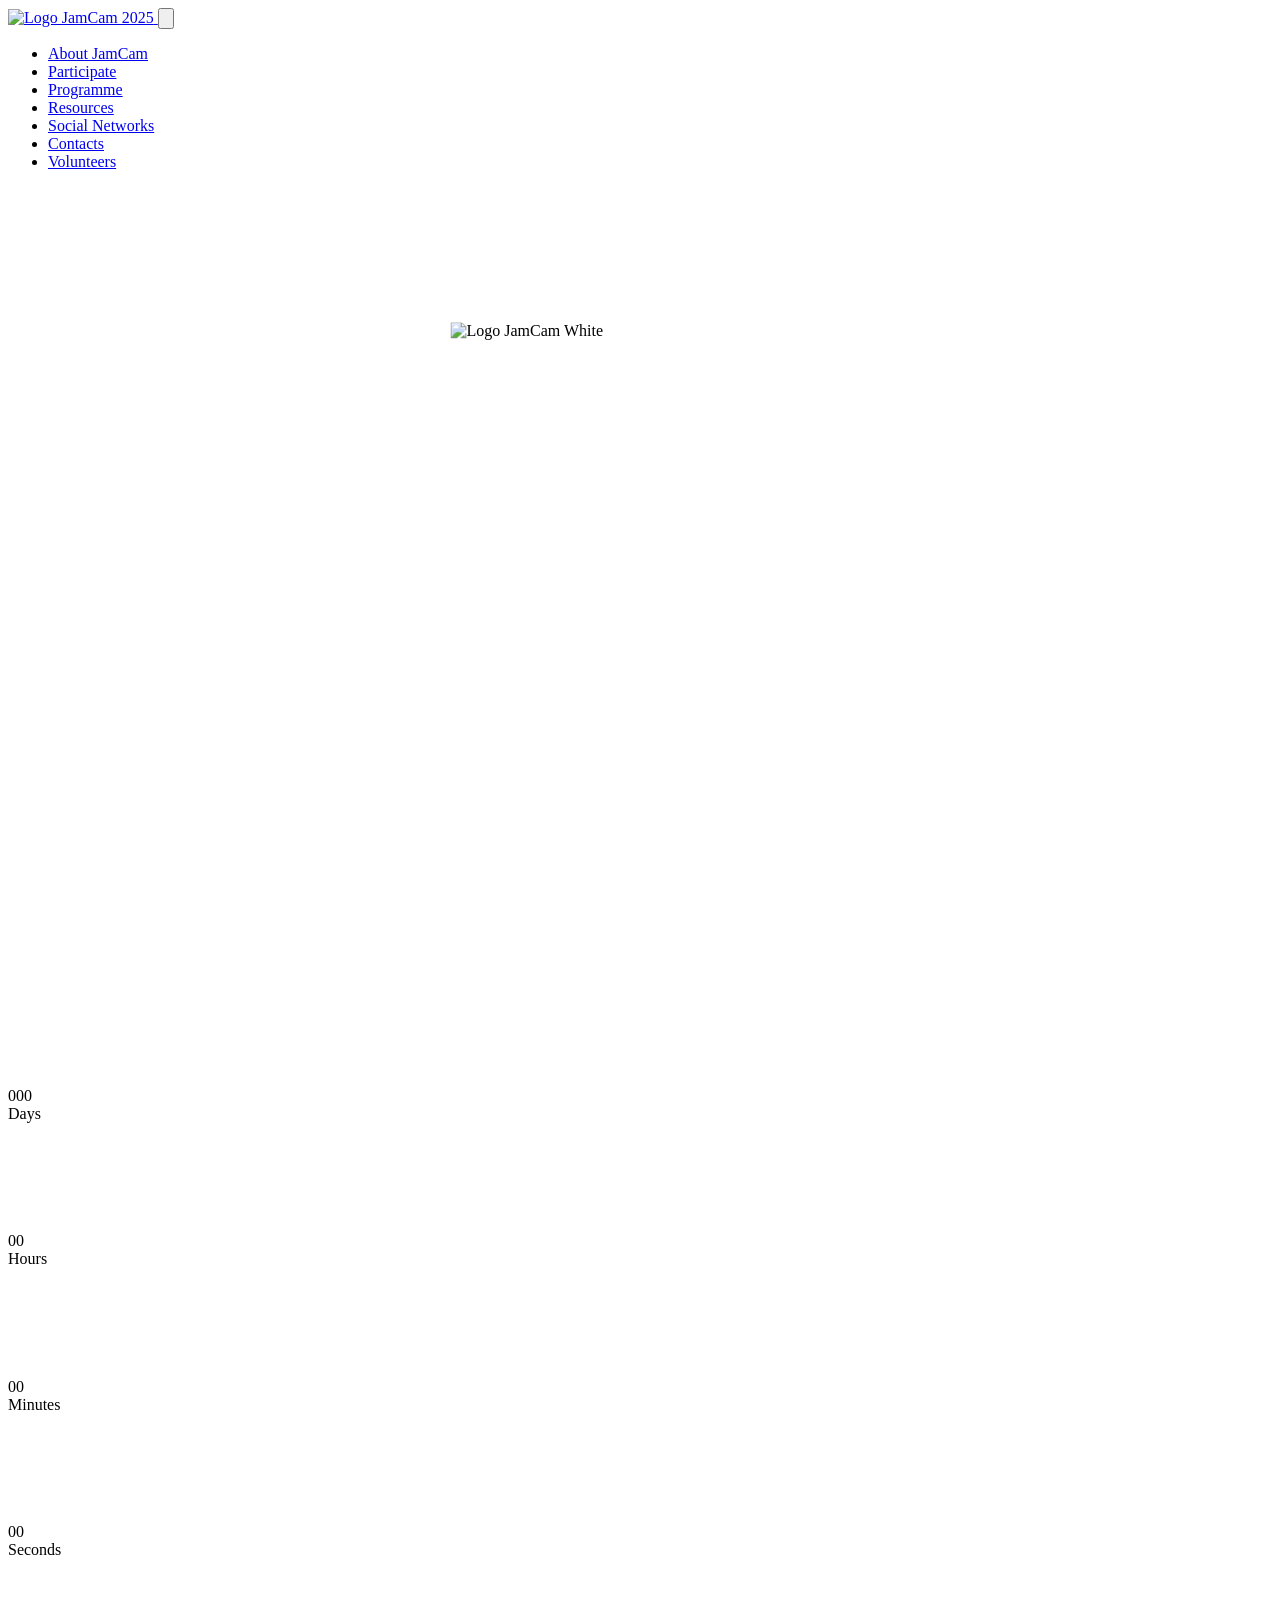
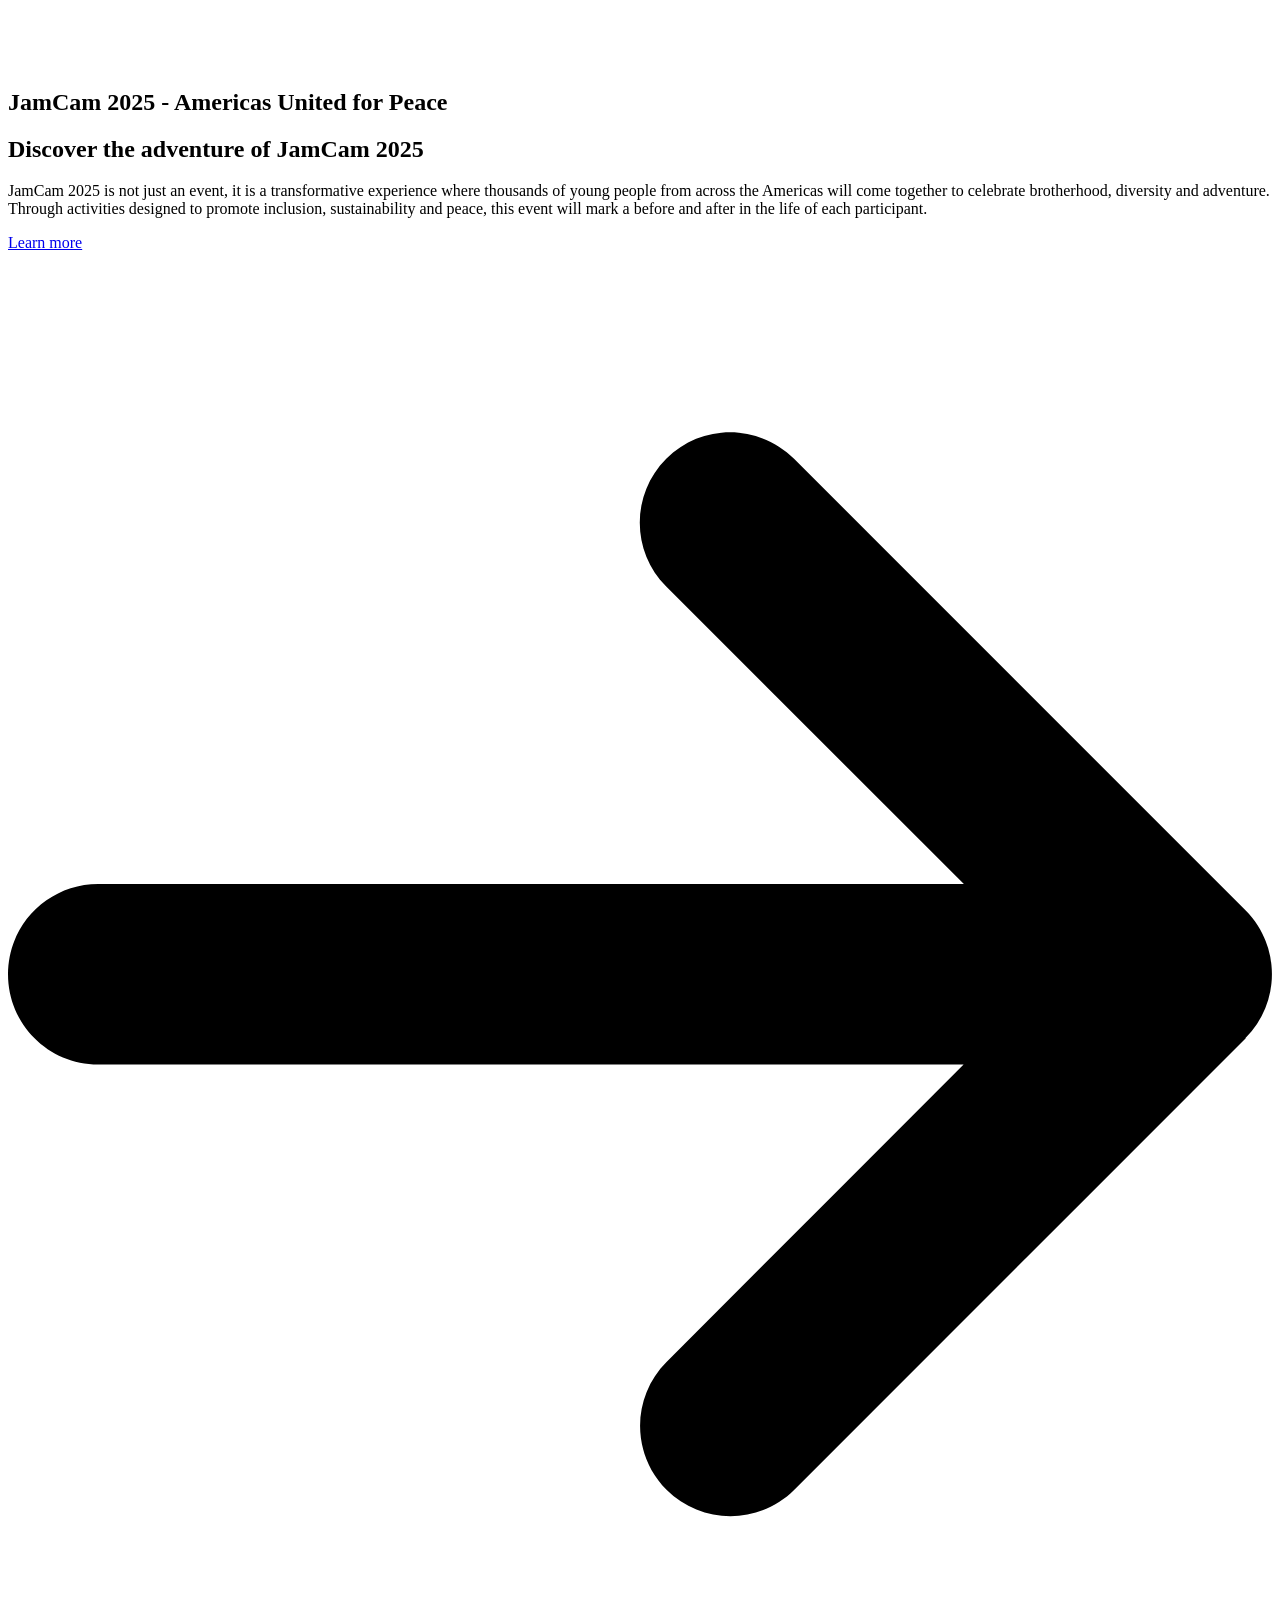
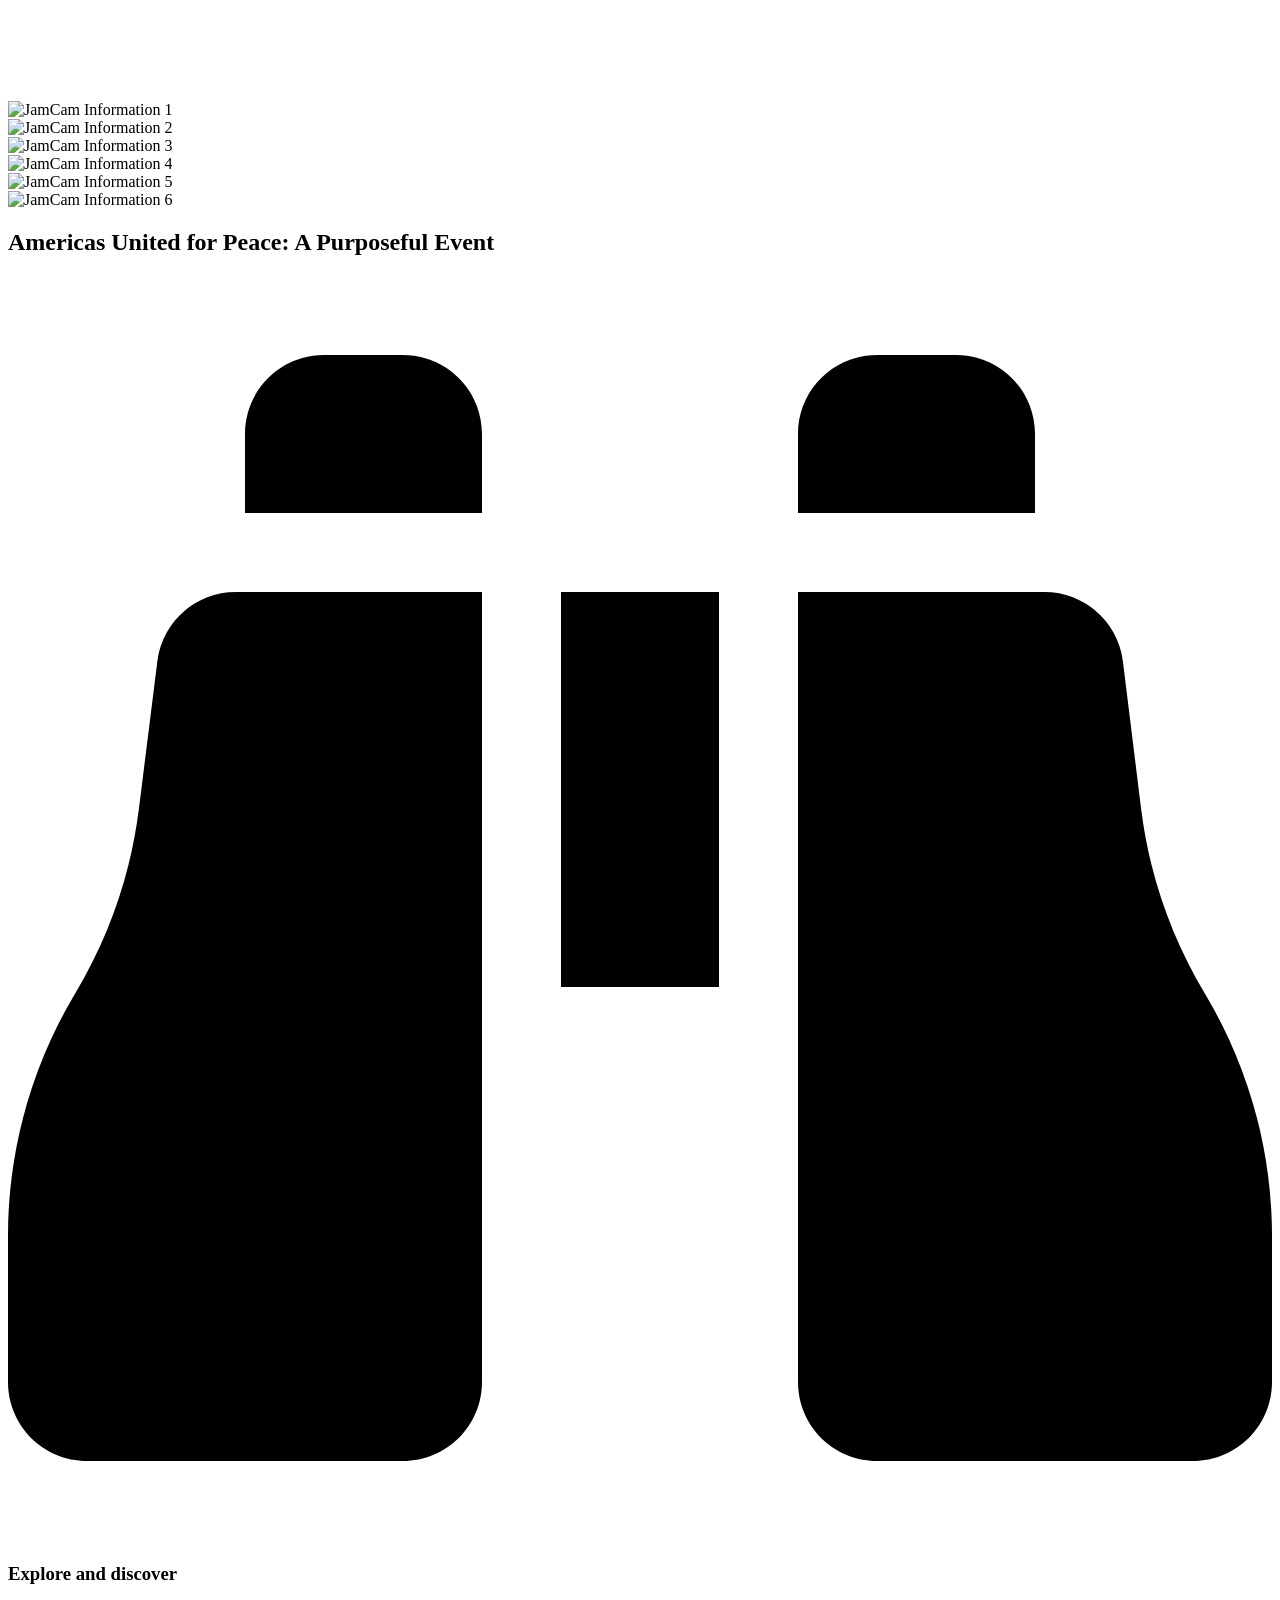
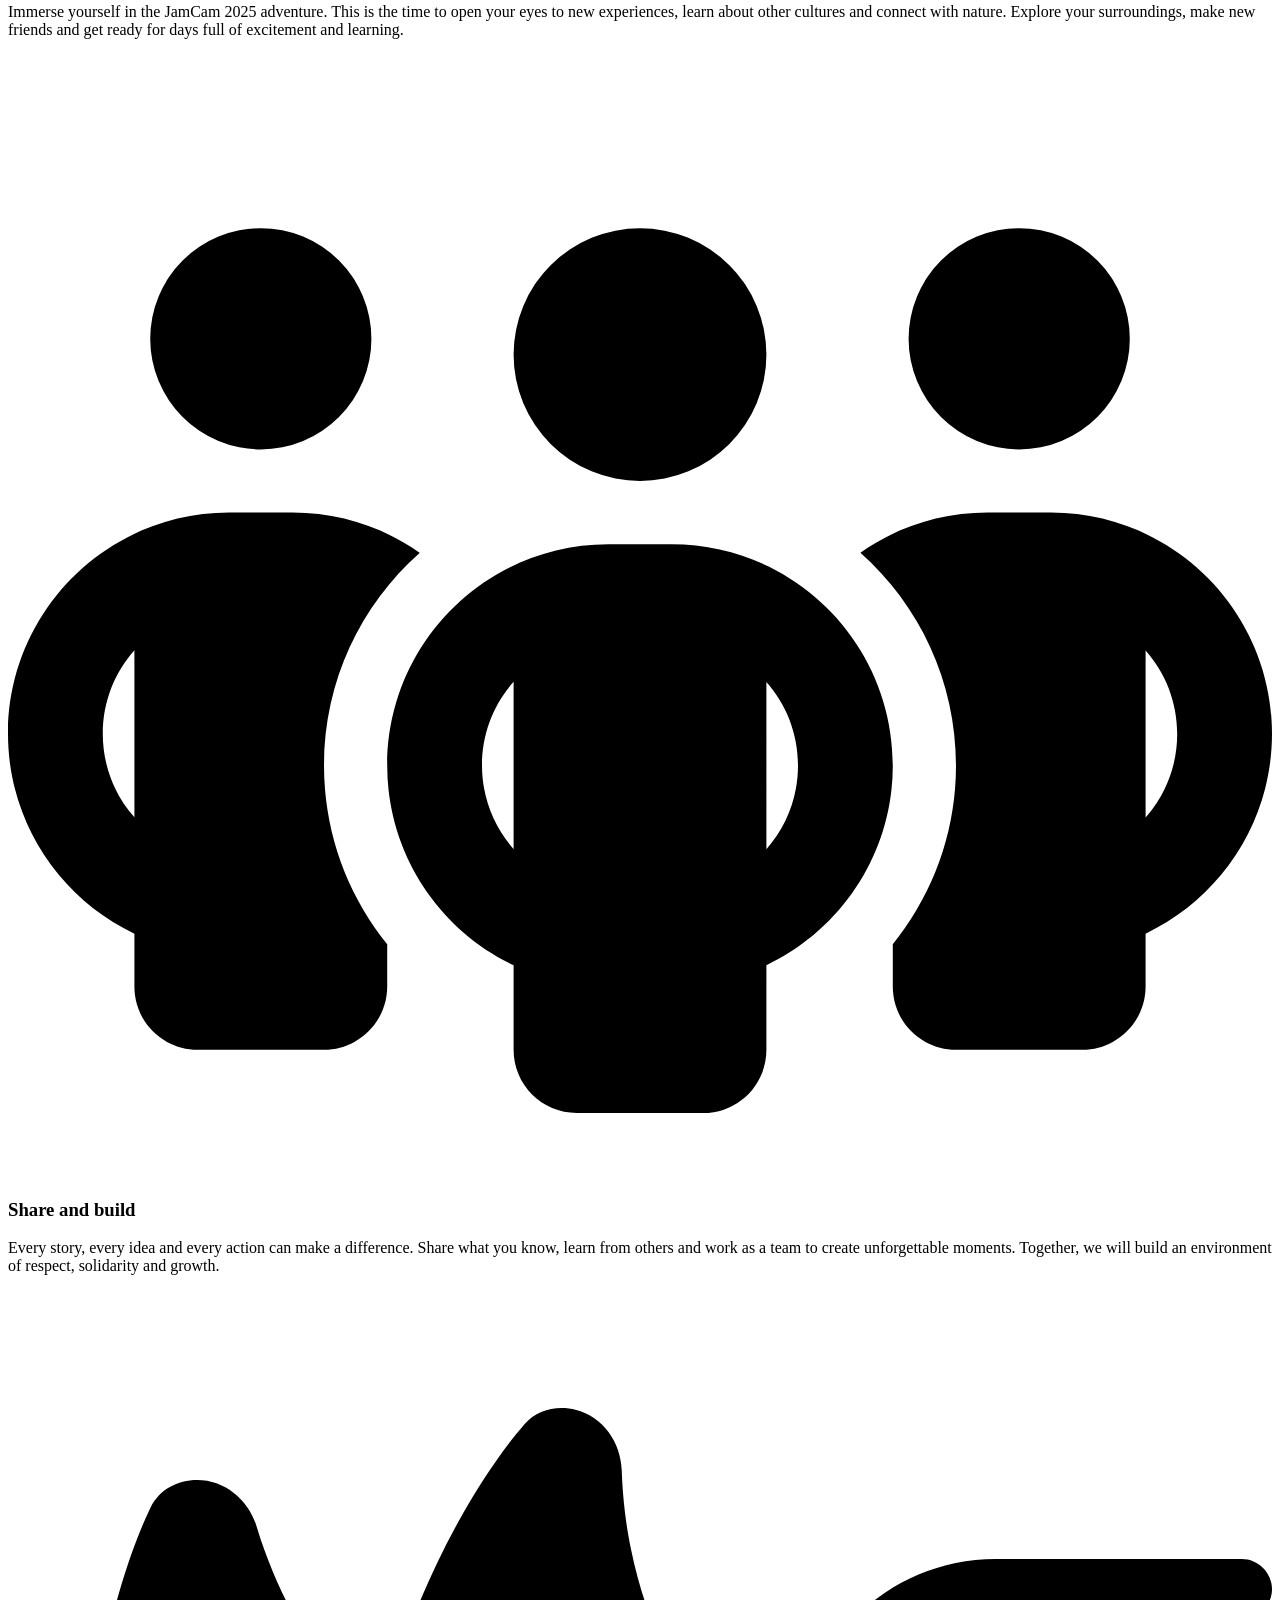
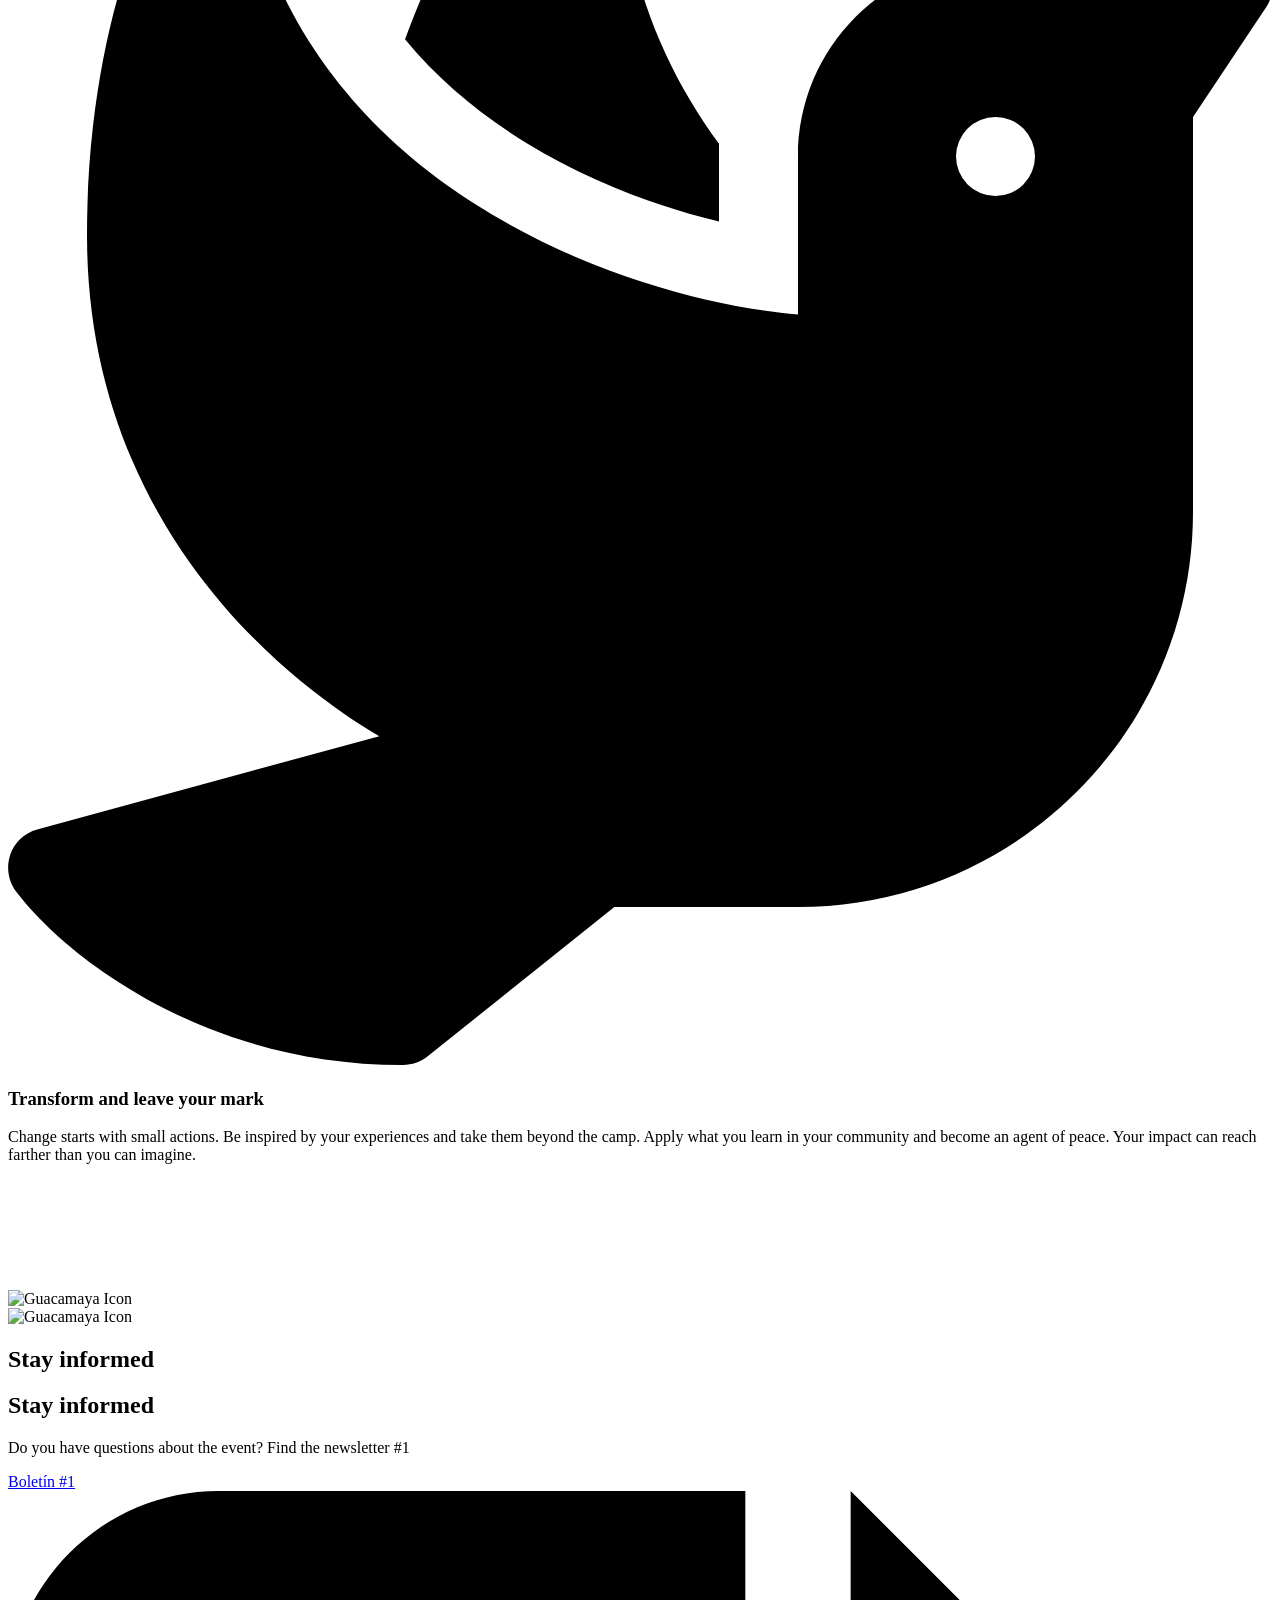
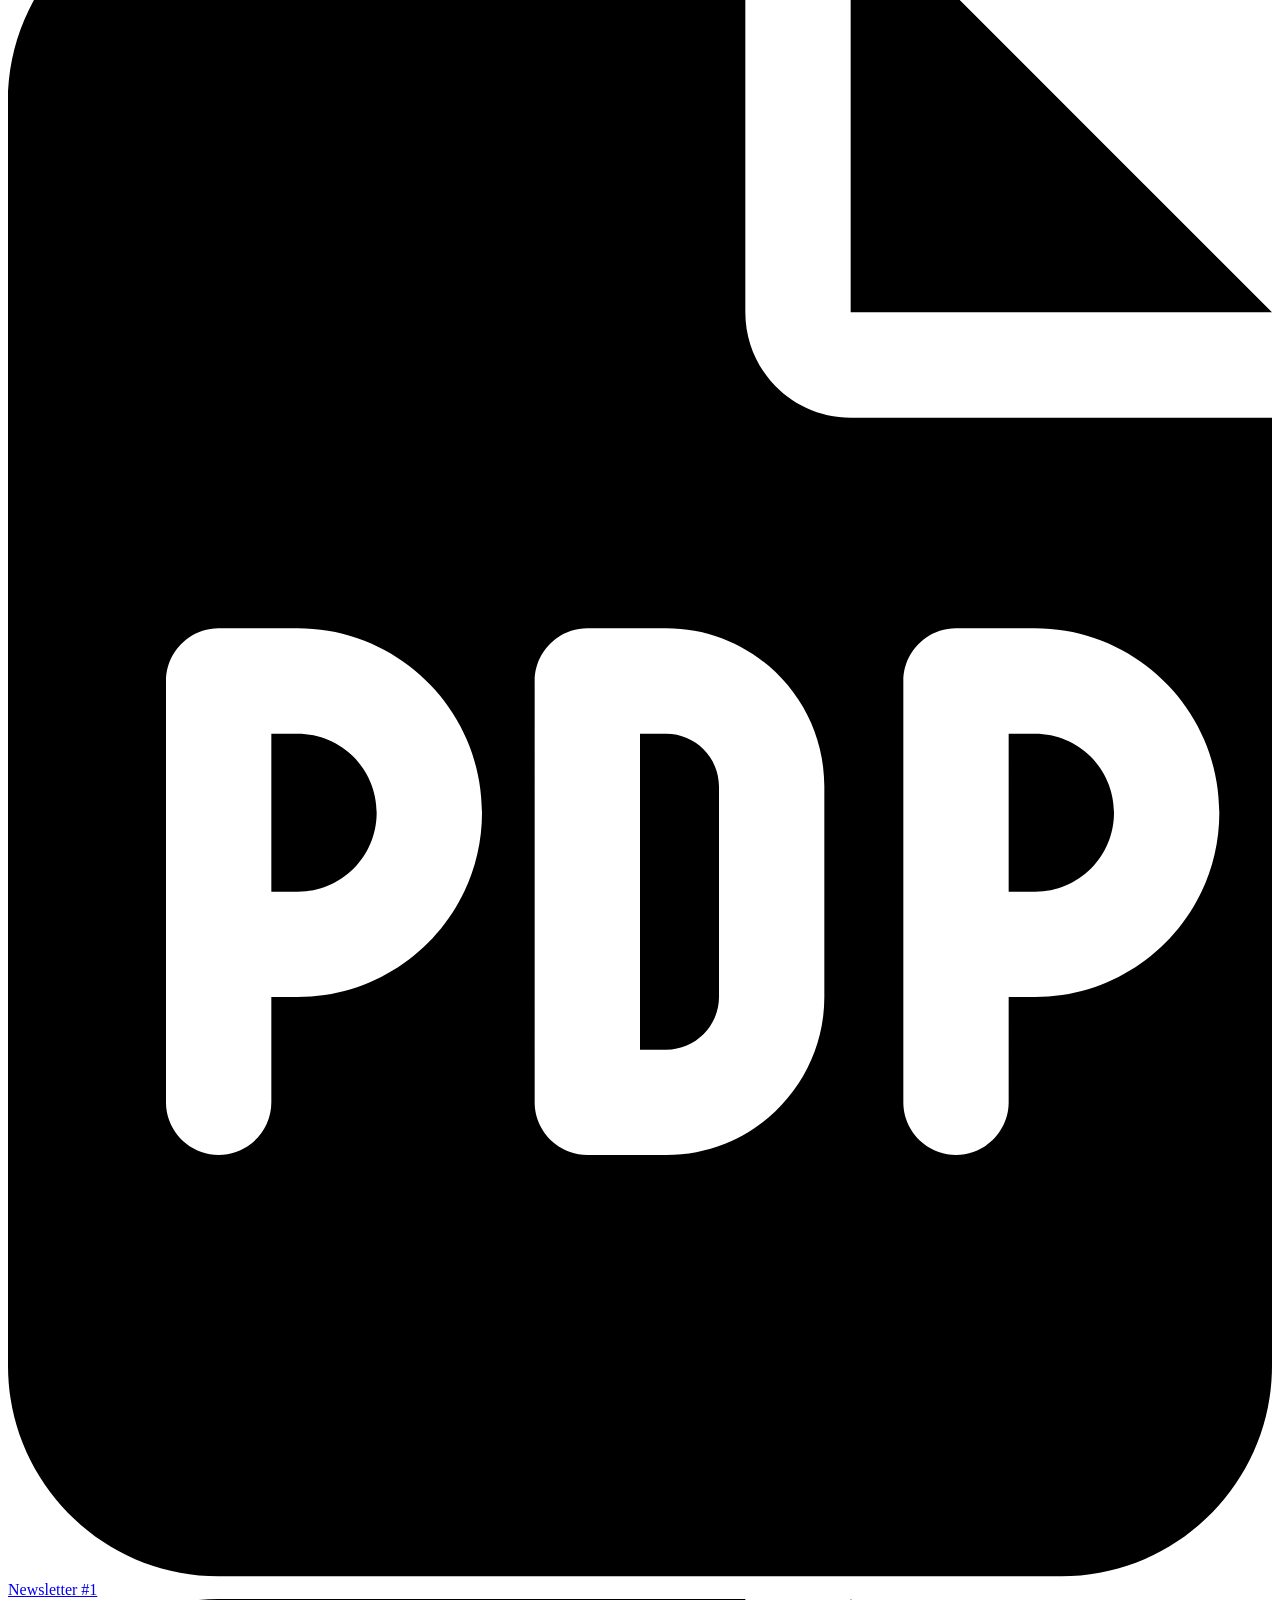
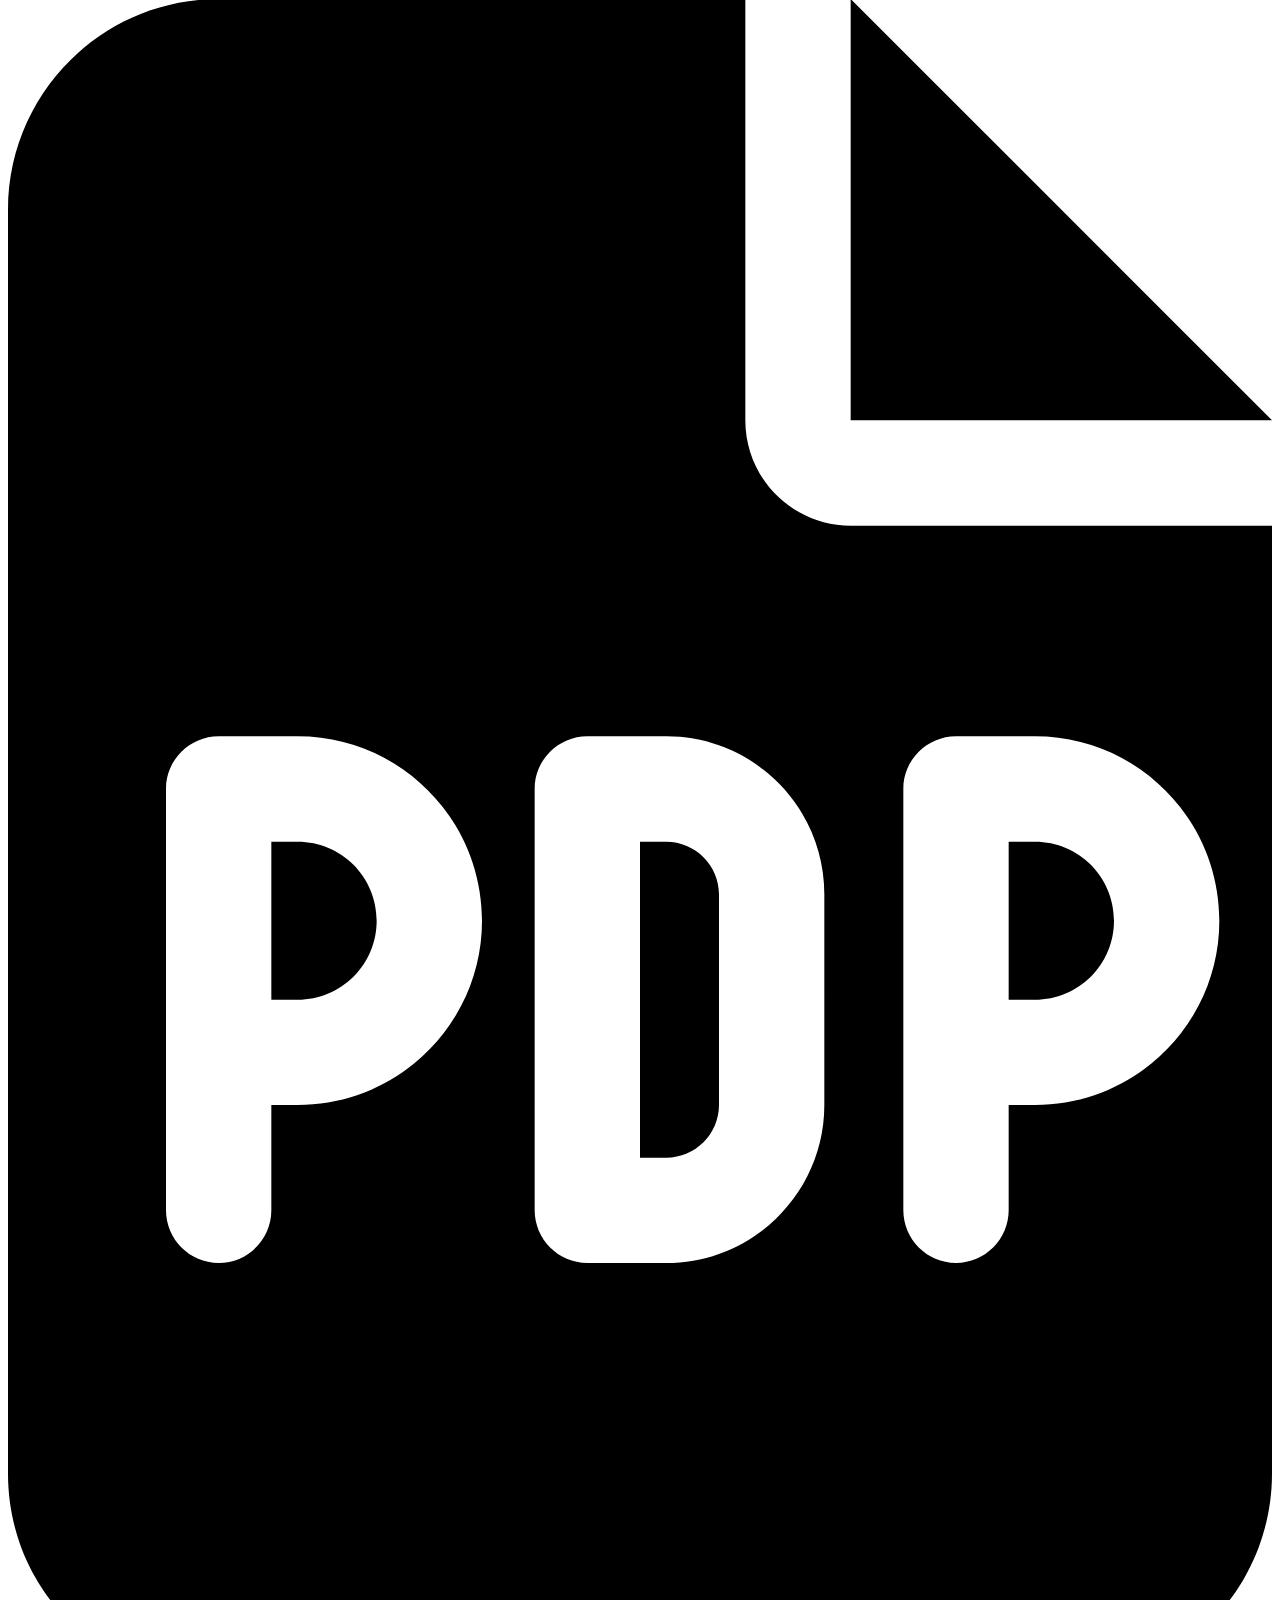
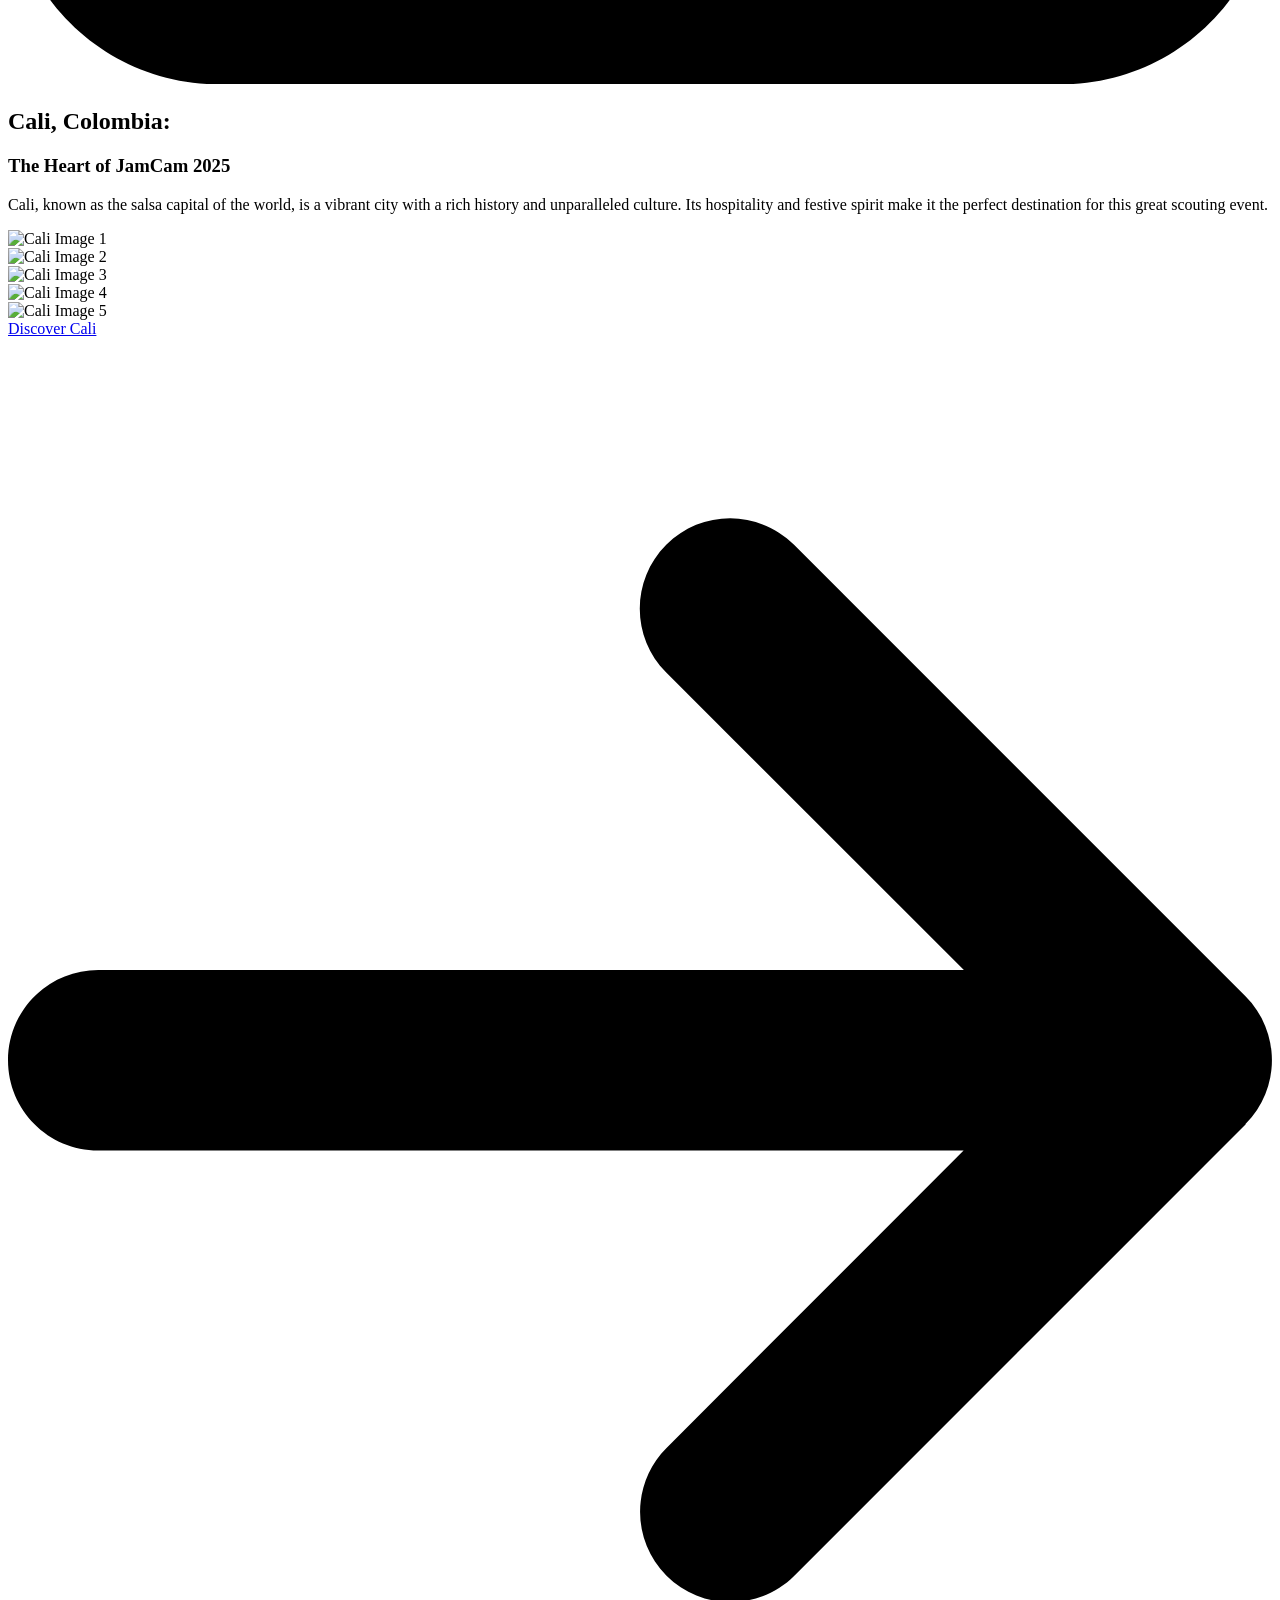
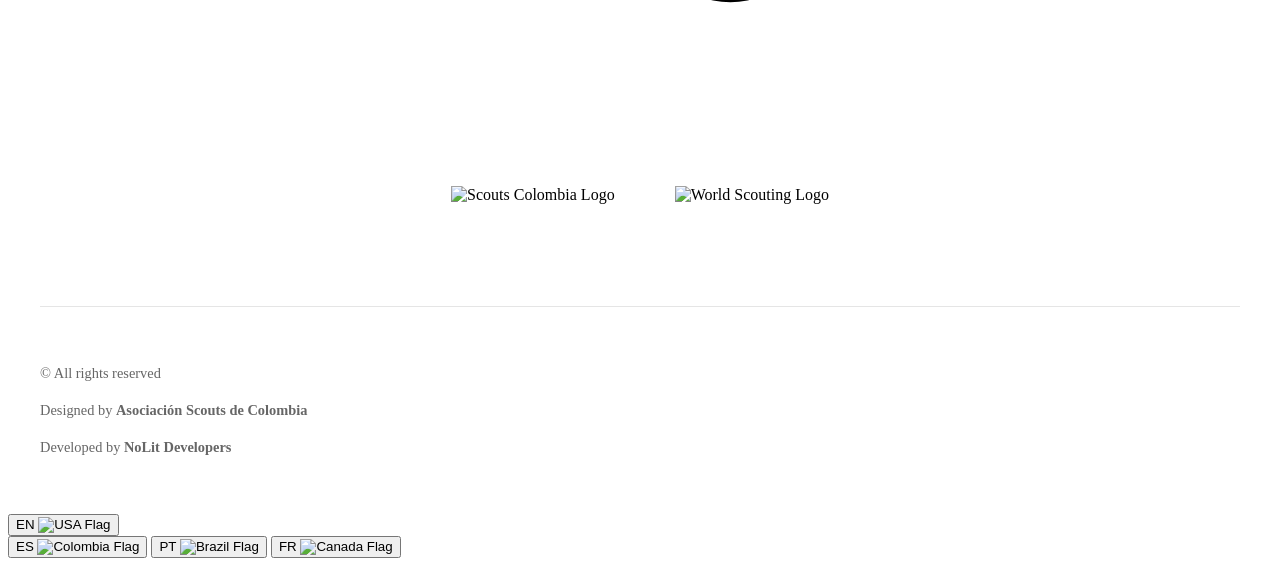
==== commit 34982ca5: "Feat: Add GitHub link to footer" ====
--- a/en/index.html
+++ b/en/index.html
@@ -336,14 +336,17 @@
                     <p>Developed by <strong>NoLit Developers</strong></p>
                 </div>
                 <div class="footer-social slide-in-right">
-                    <a href="https://linktr.ee/JamCamOfficial" class="social-link" aria-label="Linktree">
+                    <a href="https://linktr.ee/JamCamOfficial" class="social-link" aria-label="Linktree" target="_blank" rel="noopener noreferrer">
                         <svg xmlns="http://www.w3.org/2000/svg" viewBox="0 0 640 512"><path d="M579.8 267.7c56.5-56.5 56.5-148 0-204.5c-50-50-128.8-56.5-186.3-15.4l-1.6 1.1c-14.4 10.3-17.7 30.3-7.4 44.6s30.3 17.7 44.6 7.4l1.6-1.1c32.1-22.9 76-19.3 103.8 8.6c31.5 31.5 31.5 82.5 0 114L422.3 334.8c-31.5 31.5-82.5 31.5-114 0c-27.9-27.9-31.5-71.8-8.6-103.8l1.1-1.6c10.3-14.4 6.9-34.4-7.4-44.6s-34.4-6.9-44.6 7.4l-1.1 1.6C206.5 251.2 213 330 263 380c56.5 56.5 148 56.5 204.5 0L579.8 267.7zM60.2 244.3c-56.5 56.5-56.5 148 0 204.5c50 50 128.8 56.5 186.3 15.4l1.6-1.1c14.4-10.3 17.7-30.3 7.4-44.6s-30.3-17.7-44.6-7.4l-1.6 1.1c-32.1 22.9-76 19.3-103.8-8.6C74 372 74 321 105.5 289.5L217.7 177.2c31.5-31.5 82.5-31.5 114 0c27.9 27.9 31.5 71.8 8.6 103.9l-1.1 1.6c-10.3 14.4-6.9 34.4 7.4 44.6s34.4 6.9 44.6-7.4l1.1-1.6C433.5 260.8 427 182 377 132c-56.5-56.5-148-56.5-204.5 0L60.2 244.3z"/></svg>
                     </a>
-                    <a href="https://www.instagram.com/jamcamofficial" class="social-link" aria-label="Instagram">
+                    <a href="https://www.instagram.com/jamcamofficial" class="social-link" aria-label="Instagram" target="_blank" rel="noopener noreferrer">
                         <svg xmlns="http://www.w3.org/2000/svg" viewBox="0 0 448 512"><path d="M224.1 141c-63.6 0-114.9 51.3-114.9 114.9s51.3 114.9 114.9 114.9S339 319.5 339 255.9 287.7 141 224.1 141zm0 189.6c-41.1 0-74.7-33.5-74.7-74.7s33.5-74.7 74.7-74.7 74.7 33.5 74.7 74.7-33.6 74.7-74.7 74.7zm146.4-194.3c0 14.9-12 26.8-26.8 26.8-14.9 0-26.8-12-26.8-26.8s12-26.8 26.8-26.8 26.8 12 26.8 26.8zm76.1 27.2c-1.7-35.9-9.9-67.7-36.2-93.9-26.2-26.2-58-34.4-93.9-36.2-37-2.1-147.9-2.1-184.9 0-35.8 1.7-67.6 9.9-93.9 36.1s-34.4 58-36.2 93.9c-2.1 37-2.1 147.9 0 184.9 1.7 35.9 9.9 67.7 36.2 93.9s58 34.4 93.9 36.2c37 2.1 147.9 2.1 184.9 0 35.9-1.7 67.7-9.9 93.9-36.2 26.2-26.2 34.4-58 36.2-93.9 2.1-37 2.1-147.8 0-184.8zM398.8 388c-7.8 19.6-22.9 34.7-42.6 42.6-29.5 11.7-99.5 9-132.1 9s-102.7 2.6-132.1-9c-19.6-7.8-34.7-22.9-42.6-42.6-11.7-29.5-9-99.5-9-132.1s-2.6-102.7 9-132.1c7.8-19.6 22.9-34.7 42.6-42.6 29.5-11.7 99.5-9 132.1-9s102.7-2.6 132.1 9c19.6 7.8 34.7 22.9 42.6 42.6 11.7 29.5 9 99.5 9 132.1s2.7 102.7-9 132.1z"/></svg>
                     </a>
-                    <a href="https://open.spotify.com/user/31eknrqjt2siqjcir5z62plntyqy?si=p0jJql9bRy2F_1ZLlkcqJw&pi=4DEMDHfcTIehj" class="social-link" aria-label="Spotify">
+                    <a href="https://open.spotify.com/user/31eknrqjt2siqjcir5z62plntyqy?si=p0jJql9bRy2F_1ZLlkcqJw&pi=4DEMDHfcTIehj" class="social-link" aria-label="Spotify" target="_blank" rel="noopener noreferrer">
                         <svg xmlns="http://www.w3.org/2000/svg" viewBox="0 0 496 512"><path d="M248 8C111.1 8 0 119.1 0 256s111.1 248 248 248 248-111.1 248-248S384.9 8 248 8zm100.7 364.9c-4.2 0-6.8-1.3-10.7-3.6-62.4-37.6-135-39.2-206.7-24.5-3.9 1-9 2.6-11.9 2.6-9.7 0-15.8-7.7-15.8-15.8 0-10.3 6.1-15.2 13.6-16.8 81.9-18.1 165.6-16.5 237 26.2 6.1 3.9 9.7 7.4 9.7 16.5s-7.1 15.4-15.2 15.4zm26.9-65.6c-5.2 0-8.7-2.3-12.3-4.2-62.5-37-155.7-51.9-238.6-29.4-4.8 1.3-7.4 2.6-11.9 2.6-10.7 0-19.4-8.7-19.4-19.4s5.2-17.8 15.5-20.7c27.8-7.8 56.2-13.6 97.8-13.6 64.9 0 127.6 16.1 177 45.5 8.1 4.8 11.3 11 11.3 19.7-.1 10.8-8.5 19.5-19.4 19.5zm31-76.2c-5.2 0-8.4-1.3-12.9-3.9-71.2-42.5-198.5-52.7-280.9-29.7-3.6 1-8.1 2.6-12.9 2.6-13.2 0-23.3-10.3-23.3-23.6 0-13.6 8.4-21.3 17.4-23.9 35.2-10.3 74.6-15.2 117.5-15.2 73 0 149.5 15.2 205.4 47.8 7.8 4.5 12.9 10.7 12.9 22.6 0 13.6-11 23.3-23.2 23.3z"/></svg>
+                    </a>
+                    <a href="https://github.com/MiloAgudelo/jamcam-2025" class="social-link" aria-label="GitHub" target="_blank" rel="noopener noreferrer">
+                        <svg xmlns="http://www.w3.org/2000/svg" viewBox="0 0 496 512"><path d="M165.9 397.4c0 2-2.3 3.6-5.2 3.6-3.3 .3-5.6-1.3-5.6-3.6 0-2 2.3-3.6 5.2-3.6 3-.3 5.6 1.3 5.6 3.6zm-31.1-4.5c-.7 2 1.3 4.3 4.3 4.9 2.6 1 5.6 0 6.2-2s-1.3-4.3-4.3-5.2c-2.6-.7-5.5 .3-6.2 2.3zm44.2-1.7c-2.9 .7-4.9 2.6-4.6 4.9 .3 2 2.9 3.3 5.9 2.6 2.9-.7 4.9-2.6 4.6-4.6-.3-1.9-3-3.2-5.9-2.9zM244.8 8C106.1 8 0 113.3 0 252c0 110.9 69.8 205.8 169.5 239.2 12.8 2.3 17.3-5.6 17.3-12.1 0-6.2-.3-40.4-.3-61.4 0 0-70 15-84.7-29.8 0 0-11.4-29.1-27.8-36.6 0 0-22.9-15.7 1.6-15.4 0 0 24.9 2 38.6 25.8 21.9 38.6 58.6 27.5 72.9 20.9 2.3-16 8.8-27.1 16-33.7-55.9-6.2-112.3-14.3-112.3-110.5 0-27.5 7.6-41.3 23.6-58.9-2.6-6.5-11.1-33.3 2.6-67.9 20.9-6.5 69 27 69 27 20-5.6 41.5-8.5 62.8-8.5s42.8 2.9 62.8 8.5c0 0 48.1-33.6 69-27 13.7 34.7 5.2 61.4 2.6 67.9 16 17.7 25.8 31.5 25.8 58.9 0 96.5-58.9 104.2-114.8 110.5 9.2 7.9 17 22.9 17 46.4 0 33.7-.3 75.4-.3 83.6 0 6.5 4.6 14.4 17.3 12.1C428.2 457.8 496 362.9 496 252 496 113.3 383.5 8 244.8 8zM97.2 352.9c-1.3 1-1 3.3 .7 5.2 1.6 1.6 3.9 2.3 5.2 1 1.3-1 1-3.3-.7-5.2-1.6-1.6-3.9-2.3-5.2-1zm-10.8-8.1c-.7 1.3 .3 2.9 2.3 3.9 1.6 1 3.6 .7 4.3-.7 .7-1.3-.3-2.9-2.3-3.9-2-.6-3.6-.3-4.3 .7zm32.4 35.6c-1.6 1.3-1 4.3 1.3 6.2 2.3 2.3 5.2 2.6 6.5 1 1.3-1.3 .7-4.3-1.3-6.2-2.2-2.3-5.2-2.6-6.5-1zm-11.4-14.7c-1.6 1-1.6 3.6 0 5.9 1.6 2.3 4.3 3.3 5.6 2.3 1.6-1.3 1.6-3.9 0-6.2-1.4-2.3-4-3.3-5.6-2z"/></svg>
                     </a>
                 </div>
             </div>
--- a/css/footer.css
+++ b/css/footer.css
@@ -0,0 +1,122 @@
+.footer {
+    background-color: var(--background-color);
+    padding: 0px 20px 40px; 
+}
+
+.footer-content {
+    width: 100%;
+    max-width: 1200px;
+    margin-left: auto;
+    margin-right: auto;
+}
+
+.footer-logos {
+    display: flex;
+    justify-content: center;
+    align-items: center;
+    gap: 60px;
+    margin-bottom: 40px;
+}
+
+.footer-logo {
+    height: 80px;
+    width: auto;
+}
+
+.footer-divider {
+    border: none;
+    border-top: 1px solid rgba(0, 0, 0, 0.1);
+    margin: 0 0 40px;
+}
+
+.footer-bottom {
+    display: flex;
+    justify-content: space-between;
+    align-items: center;
+    flex-wrap: wrap;
+    gap: 30px;
+}
+
+.footer-copyright {
+    color: #666666;
+    font-size: 0.9rem;
+    line-height: 1.6;
+}
+
+.footer-copyright a {
+    color: var(--purple);
+    text-decoration: none;
+    transition: color 0.3s ease;
+}
+
+.footer-copyright a:hover {
+    color: var(--orange);
+}
+
+.footer-social {
+    display: flex;
+    gap: 12px;
+    align-items: center;
+}
+
+.social-link {
+    display: flex;
+    align-items: center;
+    justify-content: center;
+    width: 40px;
+    height: 40px;
+    border-radius: 50%;
+    background-color: var(--purple);
+    transition: all 0.3s ease;
+}
+
+.social-link:hover {
+    background-color: var(--orange);
+    transform: translateY(-2px);
+}
+
+.social-link svg {
+    width: 20px;
+    height: 20px;
+    fill: #FFFFFF;
+}
+
+@media (max-width: 768px) {
+    .footer {
+        padding: 40px 20px 30px;
+    }
+
+    .footer-logos {
+        gap: 30px;
+        margin-bottom: 30px;
+    }
+
+    .footer-logo {
+        height: 60px;
+    }
+
+    .footer-bottom {
+        flex-direction: column;
+        text-align: center;
+        gap: 20px;
+    }
+
+    .footer-copyright {
+        order: 2;
+    }
+
+    .footer-social {
+        order: 1;
+        justify-content: center;
+    }
+
+    .social-link {
+        width: 35px;
+        height: 35px;
+    }
+
+    .social-link svg {
+        width: 18px;
+        height: 18px;
+    }
+}
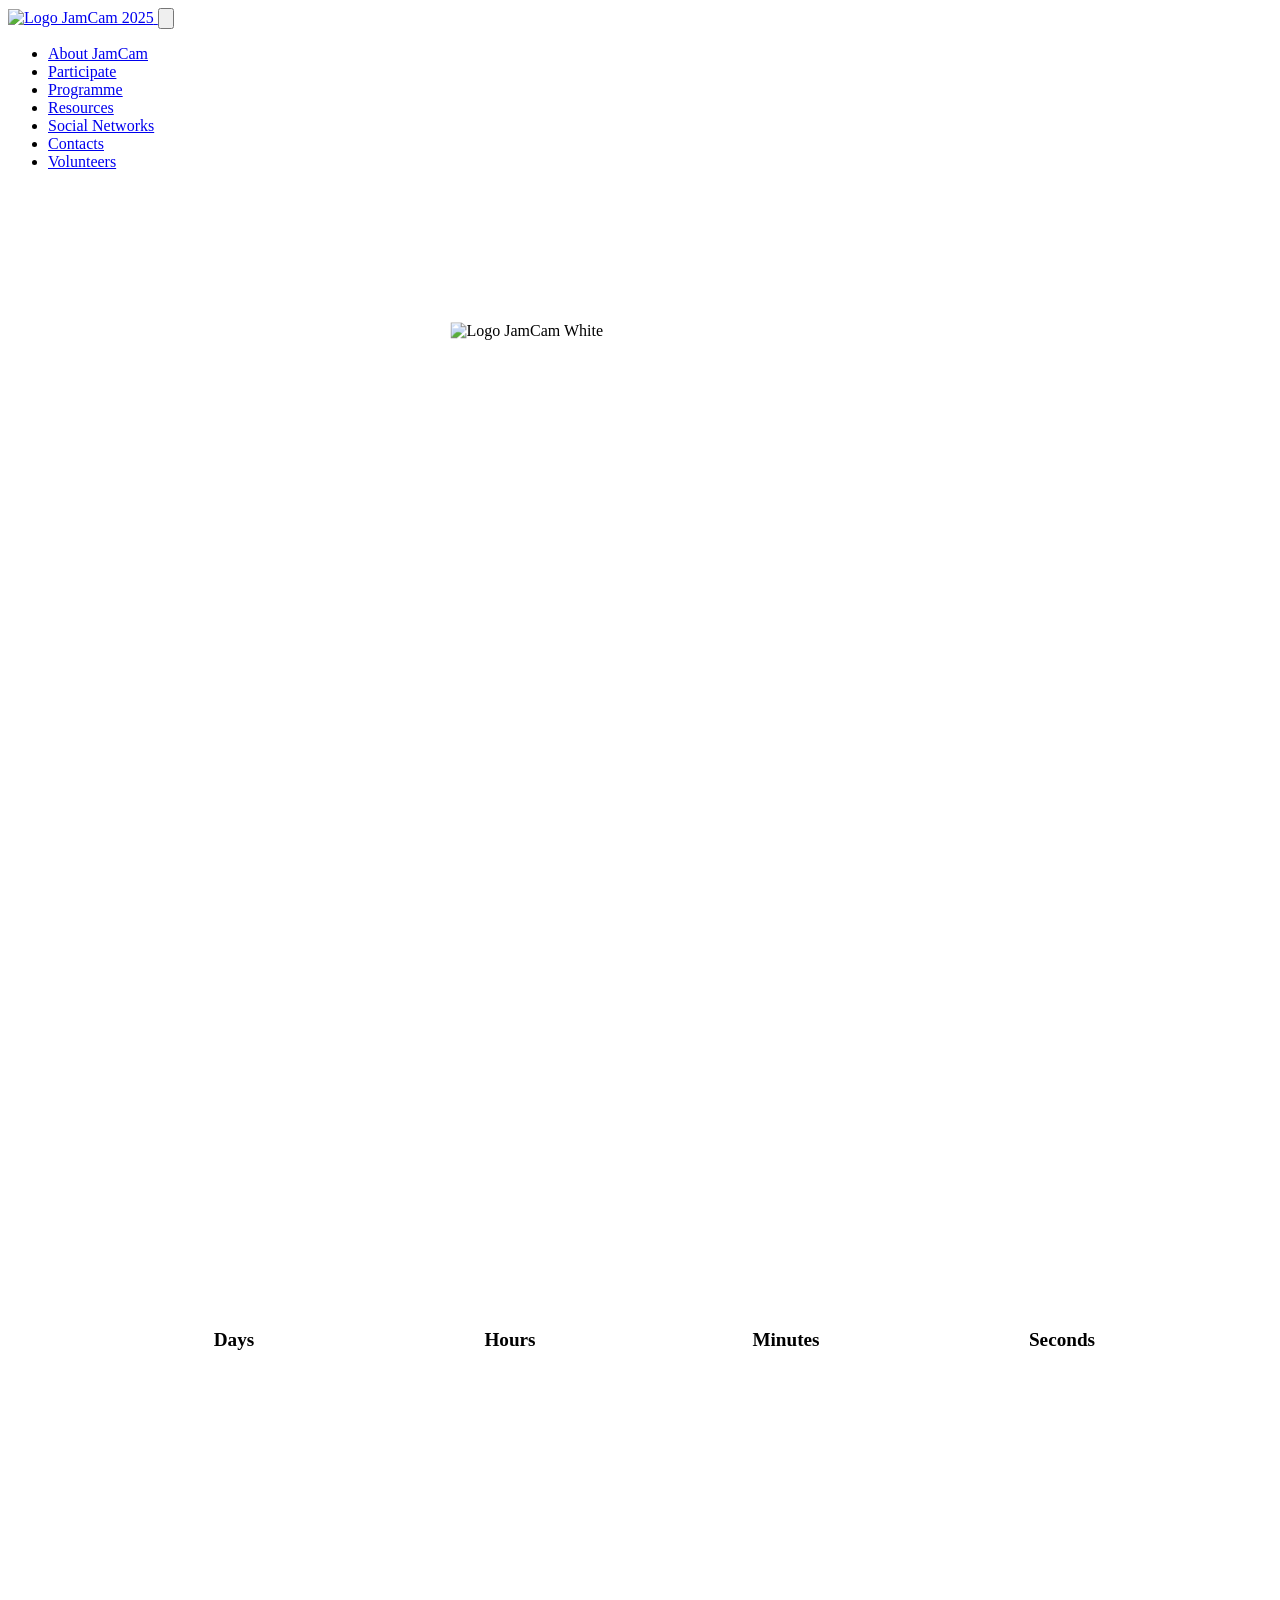
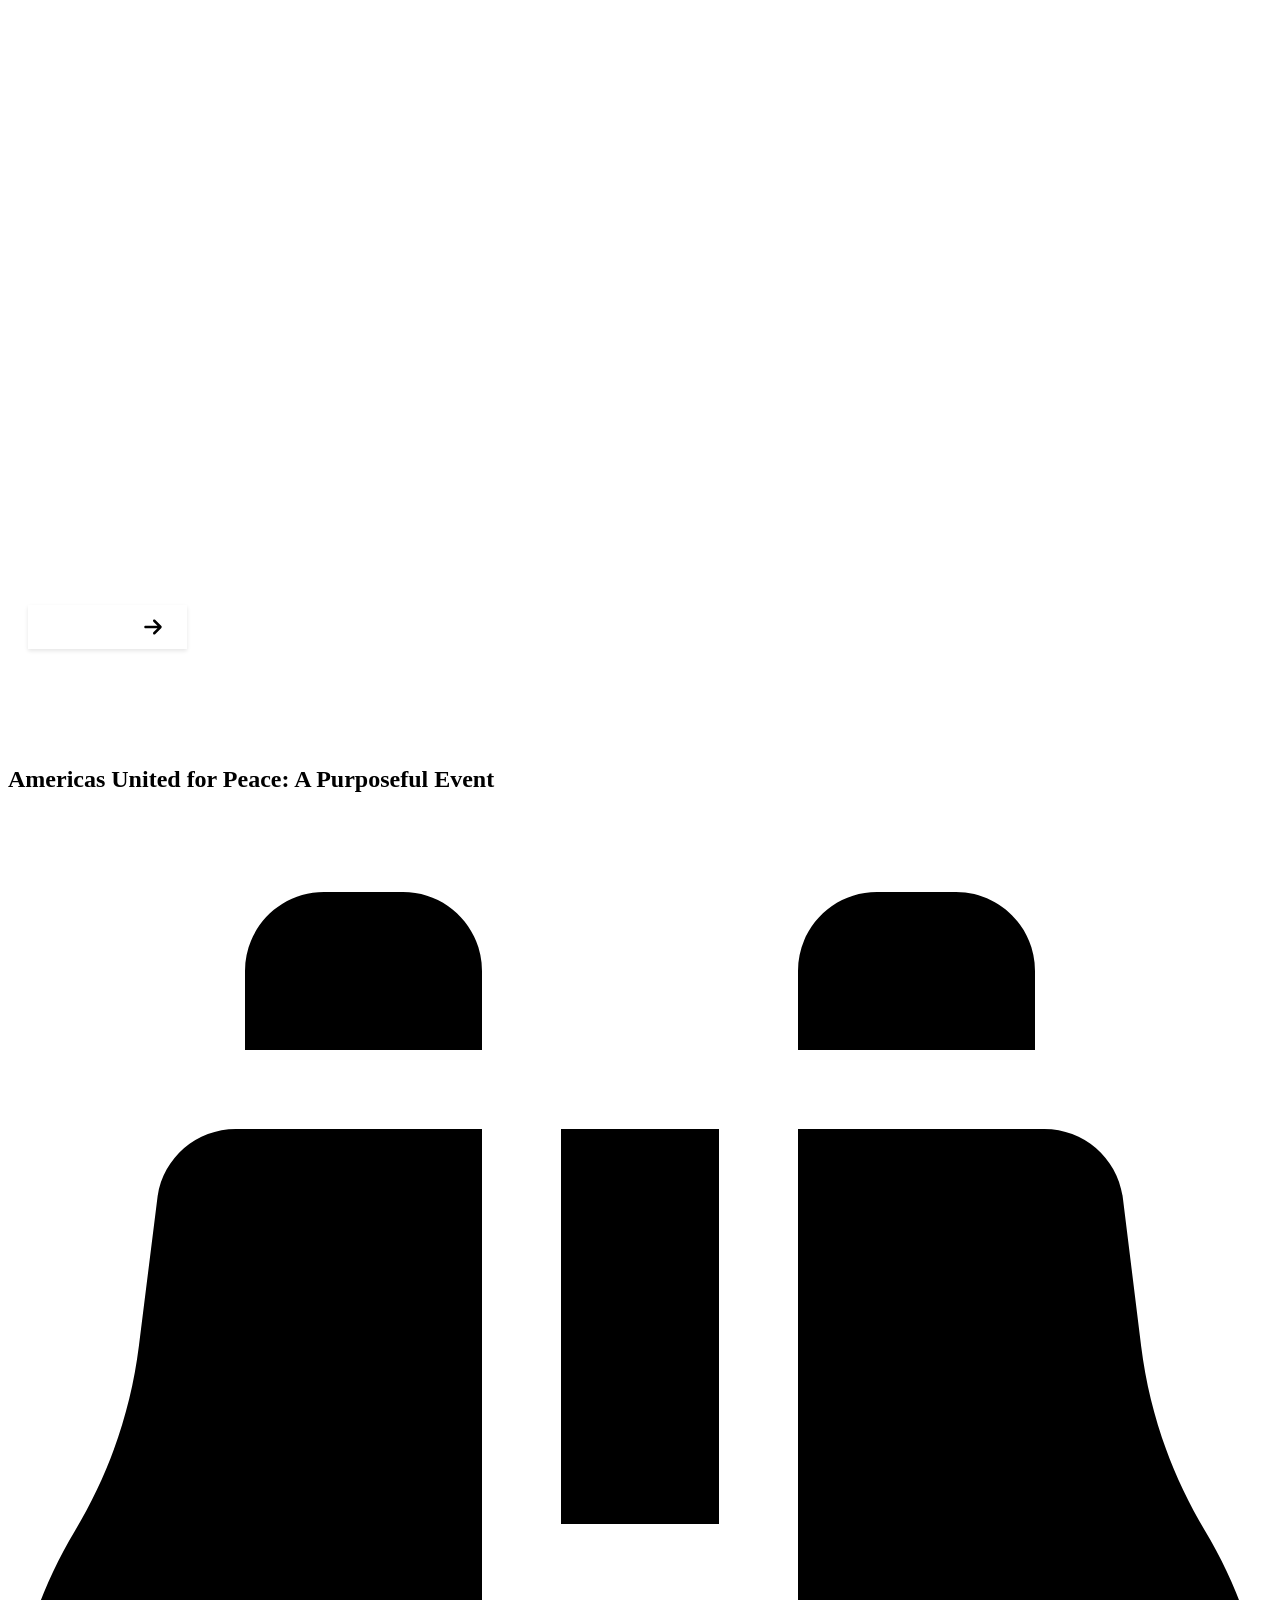
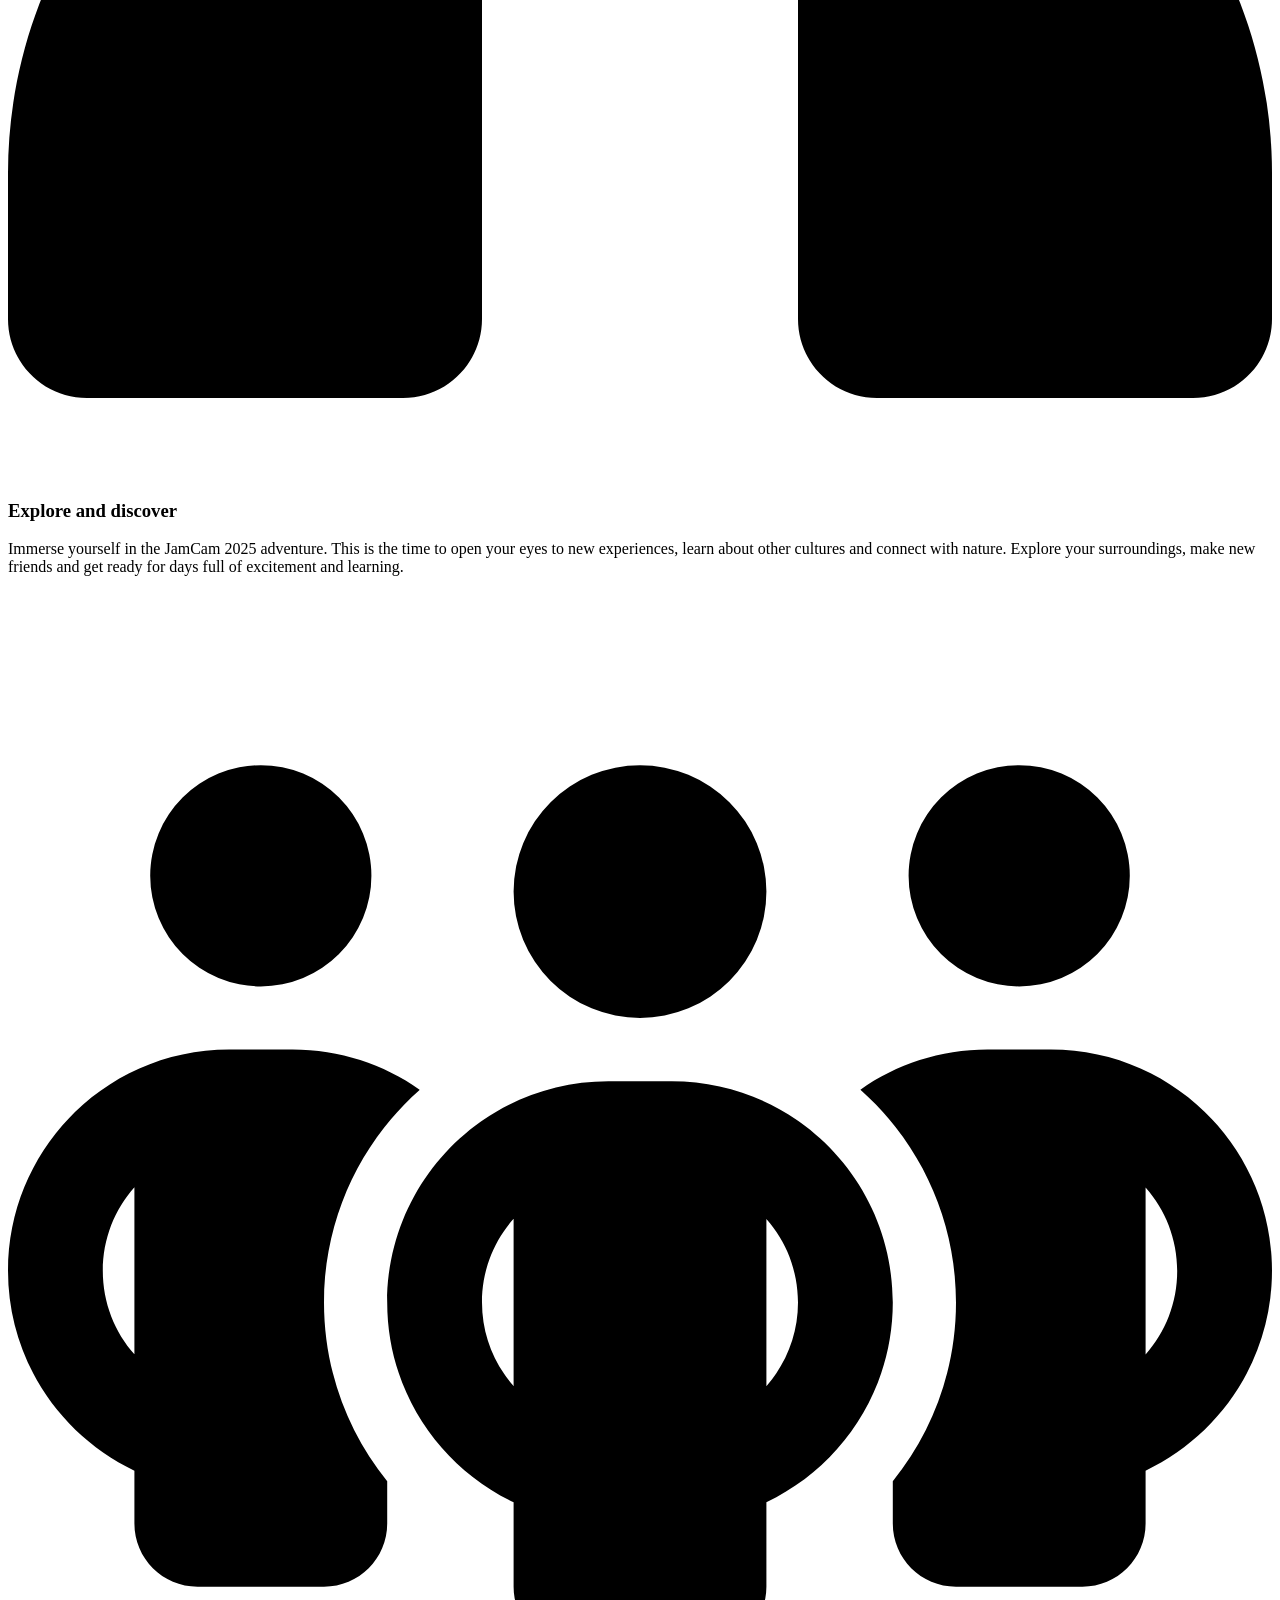
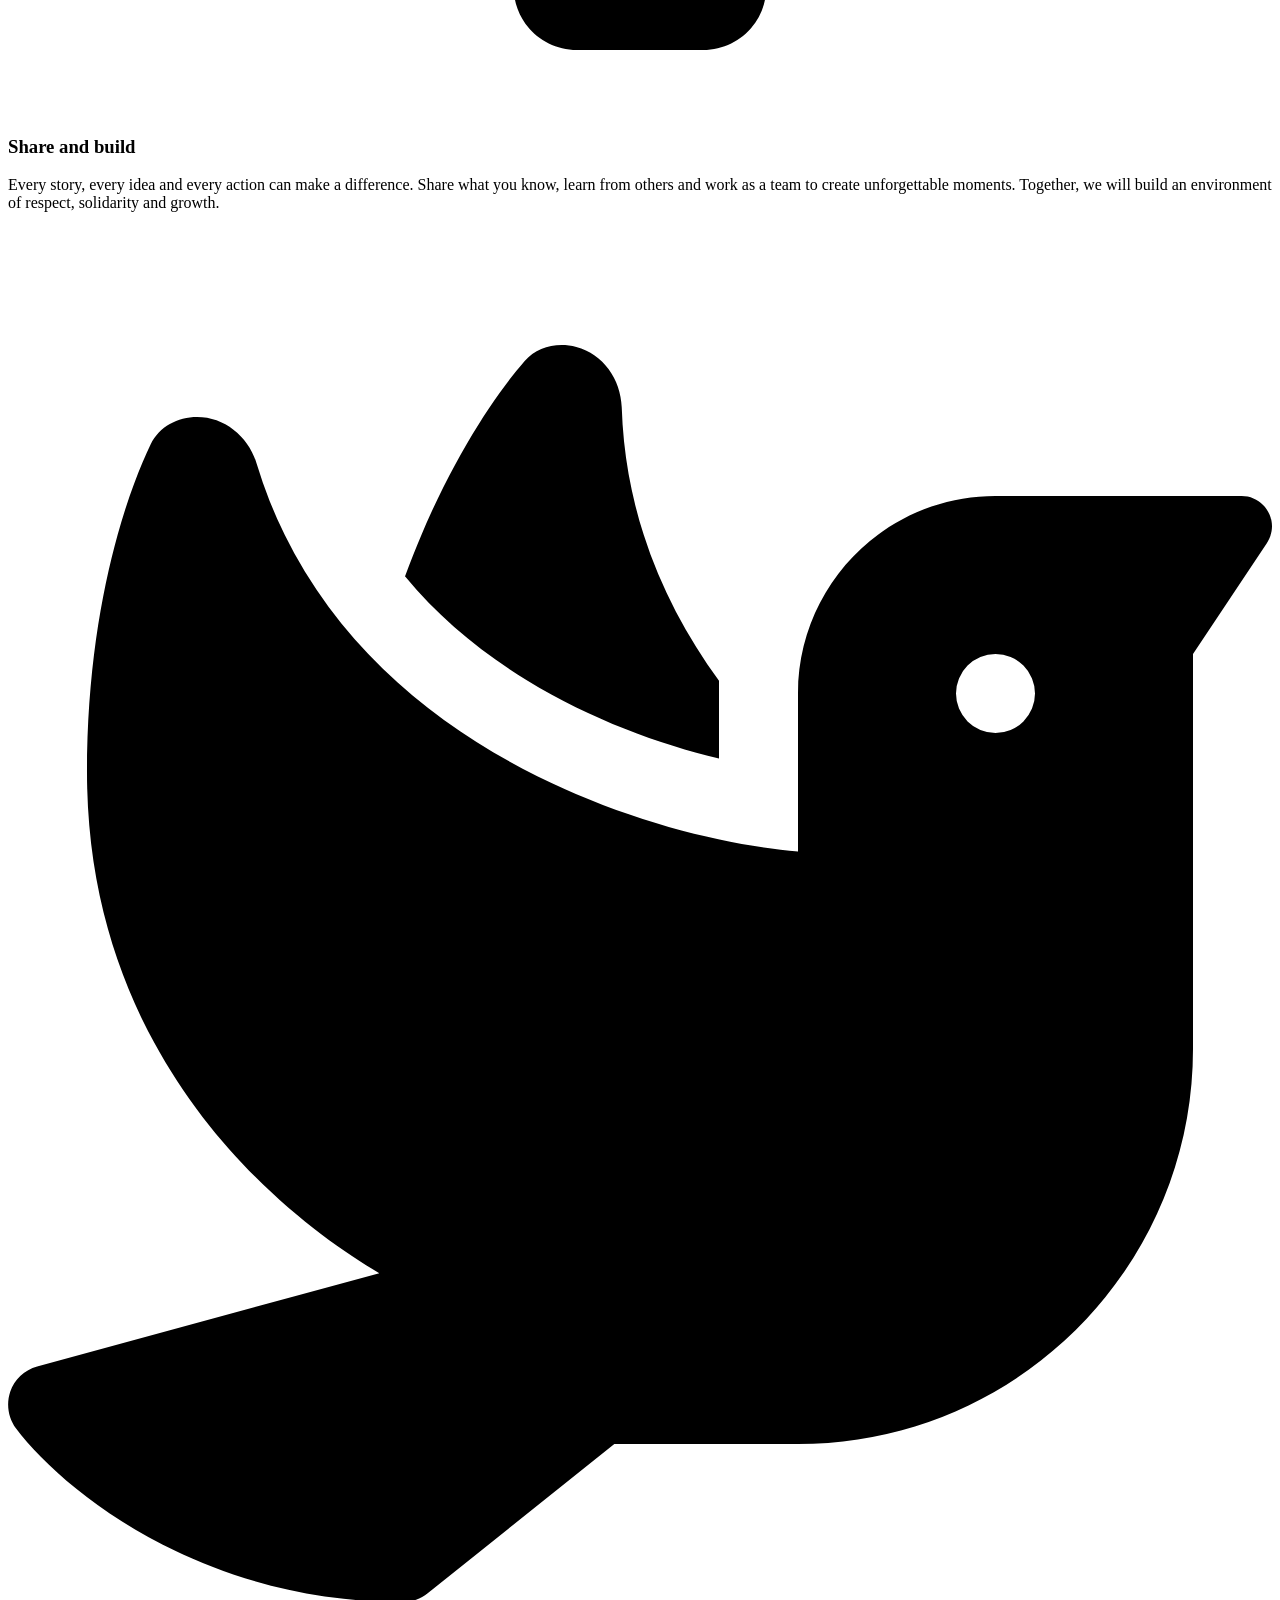
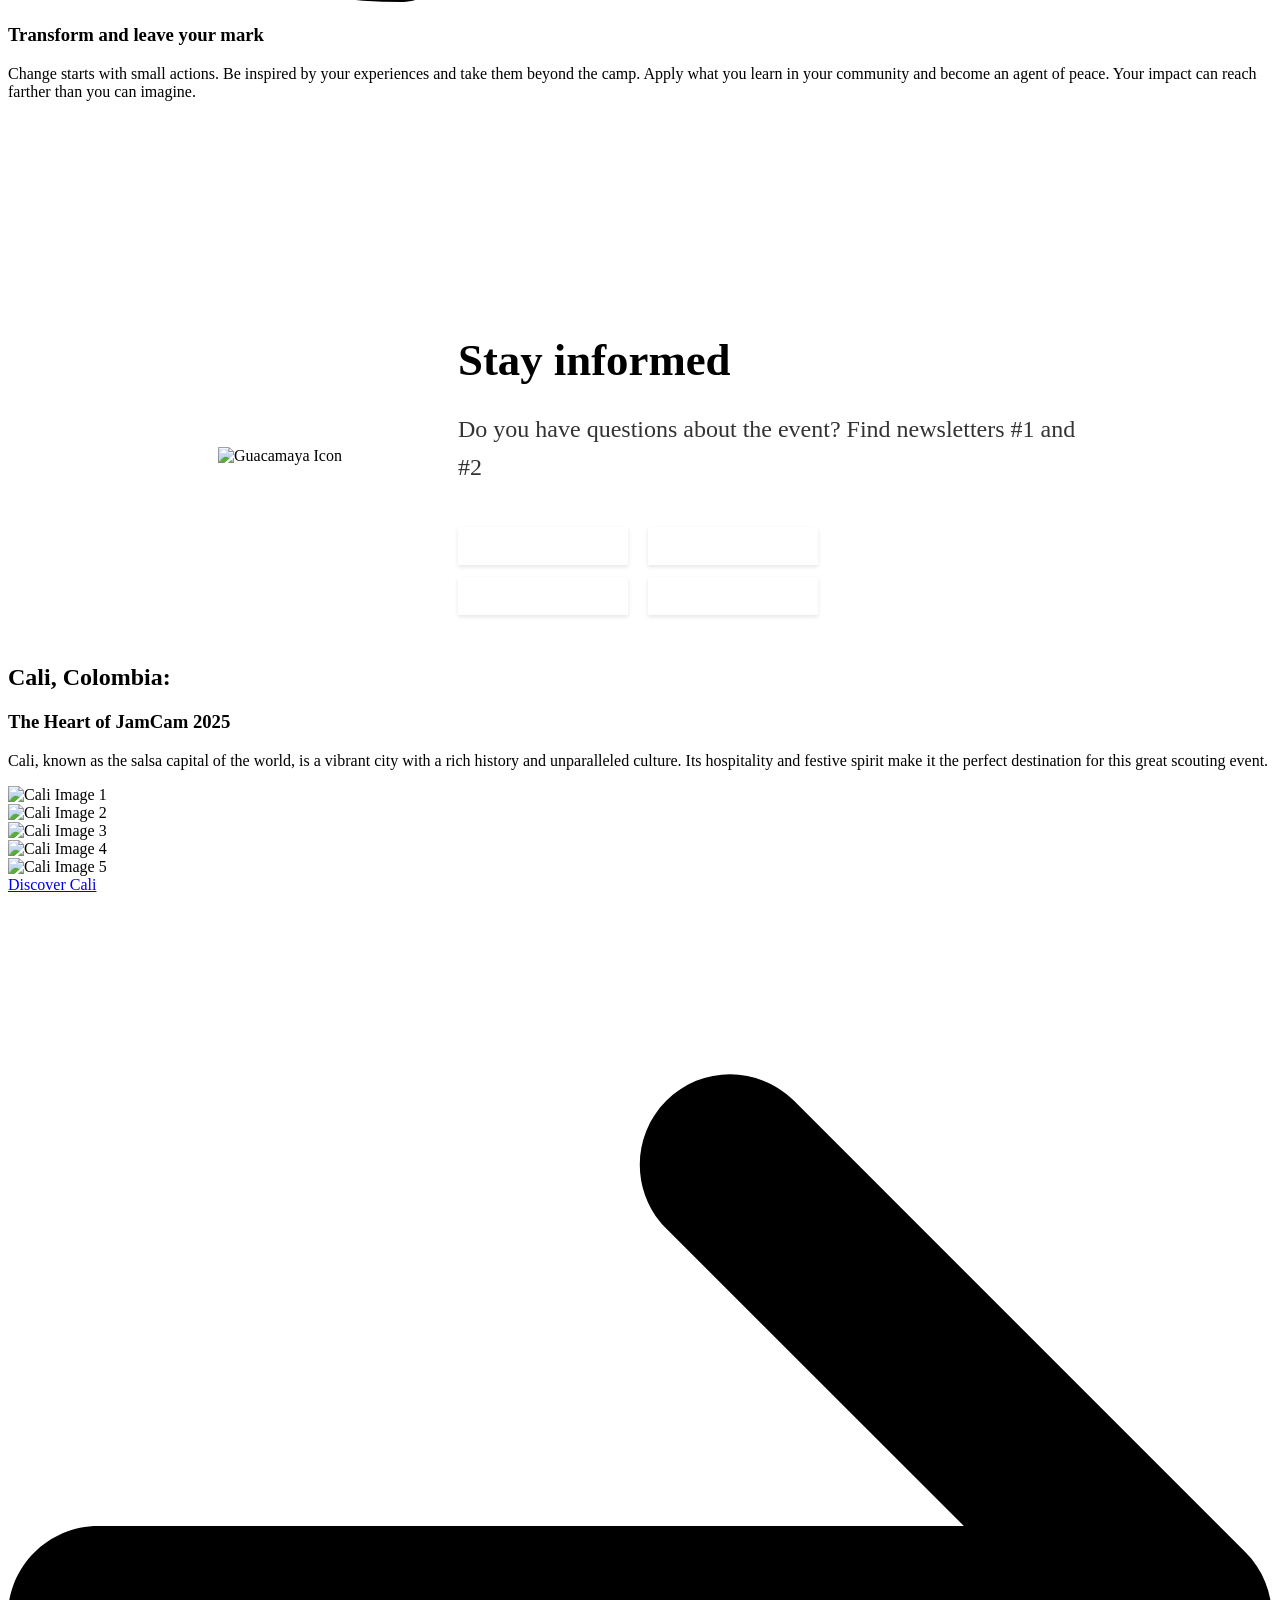
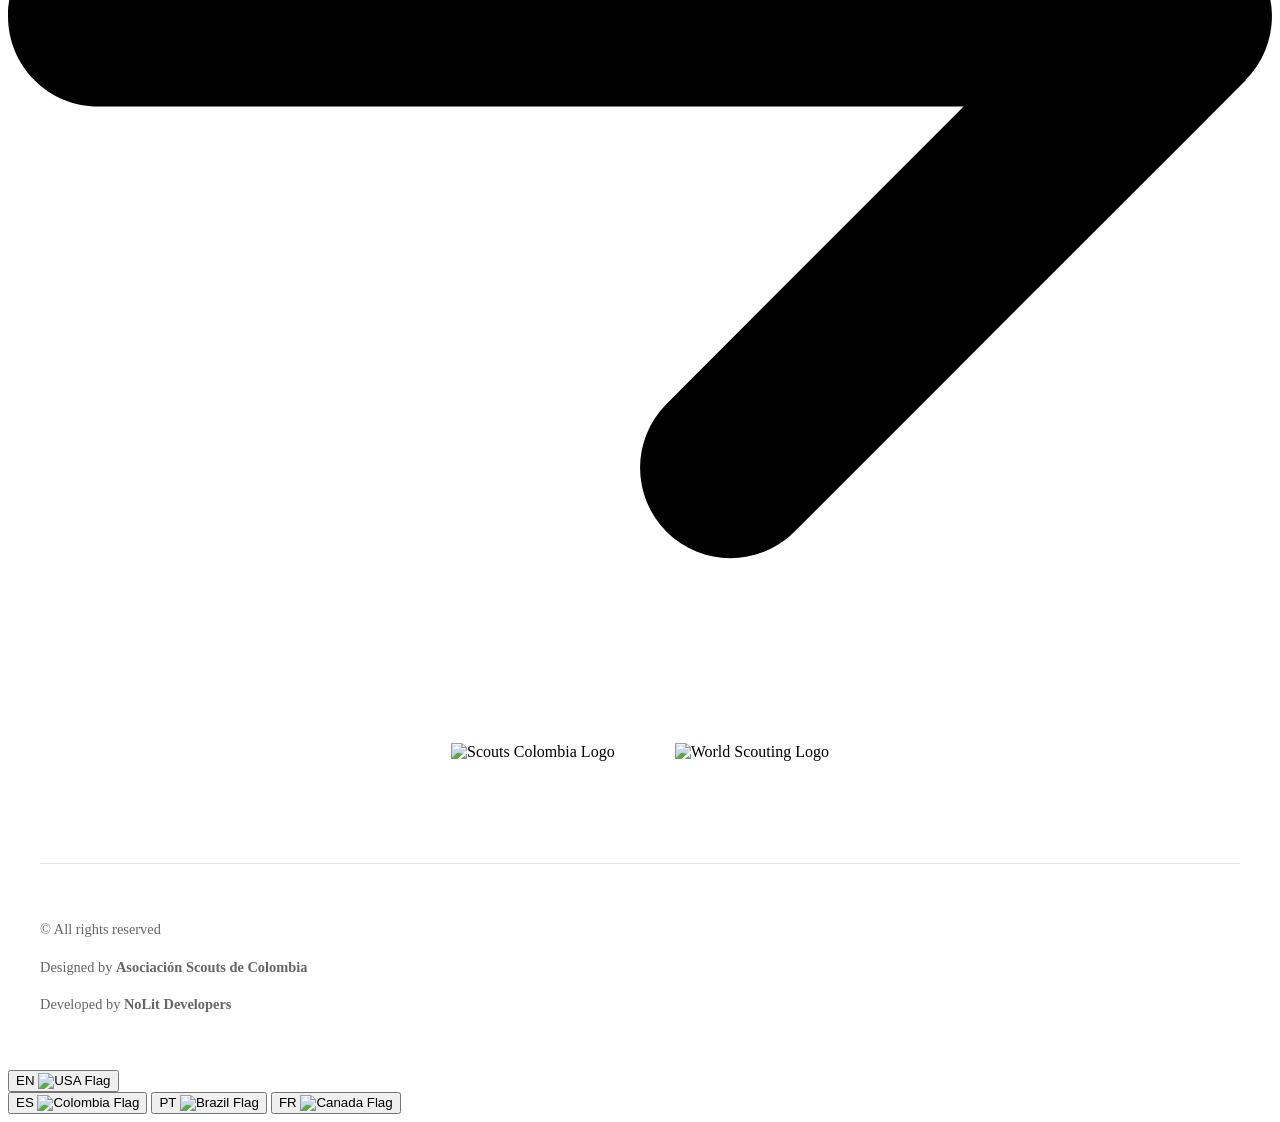
==== commit d7bd3232: "Fead: Improved SEO and updated buttons for Bulletin #2" ====
--- a/en/index.html
+++ b/en/index.html
@@ -70,11 +70,11 @@
     <meta name="twitter:image" content="https://www.jamcam2025.com/assets/og-image.jpg">
 
     <!-- Favicon -->
-    <link rel="apple-touch-icon" sizes="180x180" href="https://www.jamcam2025.com/assets/favicon/apple-touch-icon.png">
-    <link rel="icon" type="image/png" sizes="32x32" href="https://www.jamcam2025.com/assets/favicon/favicon-32x32.png">
-    <link rel="icon" type="image/png" sizes="16x16" href="https://www.jamcam2025.com/assets/favicon/favicon-16x16.png">
-    <link rel="manifest" href="https://www.jamcam2025.com/assets/favicon/site.webmanifest">
-    <link rel="mask-icon" href="https://www.jamcam2025.com/assets/favicon/safari-pinned-tab.svg" color="#58238B">
+    <link rel="apple-touch-icon" sizes="180x180" href="../assets/favicon/apple-touch-icon.png">
+    <link rel="icon" type="image/png" sizes="32x32" href="../assets/favicon/favicon-32x32.png">
+    <link rel="icon" type="image/png" sizes="16x16" href="../assets/favicon/favicon-16x16.png">
+    <link rel="manifest" href="../assets/favicon/site.webmanifest">
+    <link rel="mask-icon" href="../assets/favicon/safari-pinned-tab.svg" color="#58238B">
     <meta name="msapplication-TileColor" content="#58238B">
     <meta name="theme-color" content="#ffffff">
 
@@ -122,6 +122,7 @@
 
     <main>
         <section class="main-banner">
+            <img src="../assets/banner-desktop-green.webp" fetchpriority="high" decoding="async" alt="" style="display:none;" />
             <div class="banner-content">
                 <img 
                     src="../assets/logo-jamcam-white.webp" 
@@ -262,22 +263,40 @@
         
                     <h2 class="newsletter-title desktop-only">Stay informed</h2>
         
-                    <p class="newsletter-text">Do you have questions about the event? Find the newsletter #1</p>
+                    <p class="newsletter-text">Do you have questions about the event? Find newsletters #1 and #2</p>
         
                     <div class="newsletter-buttons">
-                        <a href="assets/docs/boletin-jamcam-1.pdf" class="register-btn" target="_blank" rel="noopener noreferrer">
-                            Boletín #1
-                            <svg xmlns="http://www.w3.org/2000/svg" viewBox="0 0 384 512">
-                                <path d="M64 0C28.7 0 0 28.7 0 64V448c0 35.3 28.7 64 64 64H320c35.3 0 64-28.7 64-64V160H256c-17.7 0-32-14.3-32-32V0H64zM256 0V128H384L256 0zM64 224H88c30.9 0 56 25.1 56 56s-25.1 56-56 56H80v32c0 8.8-7.2 16-16 16s-16-7.2-16-16V240c0-8.8 7.2-16 16-16zm24 80c13.3 0 24-10.7 24-24s-10.7-24-24-24H80v48h8zm72-64c0-8.8 7.2-16 16-16h24c26.5 0 48 21.5 48 48v64c0 26.5-21.5 48-48 48H176c-8.8 0-16-7.2-16-16V240zm32 112h8c8.8 0 16-7.2 16-16V272c0-8.8-7.2-16-16-16h-8v96zm96-128h24c30.9 0 56 25.1 56 56s-25.1 56-56 56h-8v32c0 8.8-7.2 16-16 16s-16-7.2-16-16V240c0-8.8 7.2-16 16-16zm24 80c13.3 0 24-10.7 24-24s-10.7-24-24-24h-8v48h8z"/>
-                            </svg>
-                        </a>
-        
-                        <a href="assets/docs/newsletter-jamcam-1.pdf" class="register-btn" target="_blank" rel="noopener noreferrer">
-                            Newsletter #1
-                            <svg xmlns="http://www.w3.org/2000/svg" viewBox="0 0 384 512">
-                                <path d="M64 0C28.7 0 0 28.7 0 64V448c0 35.3 28.7 64 64 64H320c35.3 0 64-28.7 64-64V160H256c-17.7 0-32-14.3-32-32V0H64zM256 0V128H384L256 0zM64 224H88c30.9 0 56 25.1 56 56s-25.1 56-56 56H80v32c0 8.8-7.2 16-16 16s-16-7.2-16-16V240c0-8.8 7.2-16 16-16zm24 80c13.3 0 24-10.7 24-24s-10.7-24-24-24H80v48h8zm72-64c0-8.8 7.2-16 16-16h24c26.5 0 48 21.5 48 48v64c0 26.5-21.5 48-48 48H176c-8.8 0-16-7.2-16-16V240zm32 112h8c8.8 0 16-7.2 16-16V272c0-8.8-7.2-16-16-16h-8v96zm96-128h24c30.9 0 56 25.1 56 56s-25.1 56-56 56h-8v32c0 8.8-7.2 16-16 16s-16-7.2-16-16V240c0-8.8 7.2-16 16-16zm24 80c13.3 0 24-10.7 24-24s-10.7-24-24-24h-8v48h8z"/>
-                            </svg>
-                        </a>
+                        <div class="newsletter-buttons-column">
+                            <a href="../assets/docs/boletin-jamcam-1.pdf" class="register-btn btn-green" target="_blank" rel="noopener noreferrer">
+                                Boletín #1
+                                <svg xmlns="http://www.w3.org/2000/svg" viewBox="0 0 384 512">
+                                    <path d="M64 0C28.7 0 0 28.7 0 64V448c0 35.3 28.7 64 64 64H320c35.3 0 64-28.7 64-64V160H256c-17.7 0-32-14.3-32-32V0H64zM256 0V128H384L256 0zM64 224H88c30.9 0 56 25.1 56 56s-25.1 56-56 56H80v32c0 8.8-7.2 16-16 16s-16-7.2-16-16V240c0-8.8 7.2-16 16-16zm24 80c13.3 0 24-10.7 24-24s-10.7-24-24-24H80v48h8zm72-64c0-8.8 7.2-16 16-16h24c26.5 0 48 21.5 48 48v64c0 26.5-21.5 48-48 48H176c-8.8 0-16-7.2-16-16V240zm32 112h8c8.8 0 16-7.2 16-16V272c0-8.8-7.2-16-16-16h-8v96zm96-128h24c30.9 0 56 25.1 56 56s-25.1 56-56 56h-8v32c0 8.8-7.2 16-16 16s-16-7.2-16-16V240c0-8.8 7.2-16 16-16zm24 80c13.3 0 24-10.7 24-24s-10.7-24-24-24h-8v48h8z"/>
+                                </svg>
+                            </a>
+                            
+                            <a href="../assets/docs/boletin-jamcam-2.pdf" class="register-btn btn-yellow" target="_blank" rel="noopener noreferrer">
+                                Boletín #2
+                                <svg xmlns="http://www.w3.org/2000/svg" viewBox="0 0 384 512">
+                                    <path d="M64 0C28.7 0 0 28.7 0 64V448c0 35.3 28.7 64 64 64H320c35.3 0 64-28.7 64-64V160H256c-17.7 0-32-14.3-32-32V0H64zM256 0V128H384L256 0zM64 224H88c30.9 0 56 25.1 56 56s-25.1 56-56 56H80v32c0 8.8-7.2 16-16 16s-16-7.2-16-16V240c0-8.8 7.2-16 16-16zm24 80c13.3 0 24-10.7 24-24s-10.7-24-24-24H80v48h8zm72-64c0-8.8 7.2-16 16-16h24c26.5 0 48 21.5 48 48v64c0 26.5-21.5 48-48 48H176c-8.8 0-16-7.2-16-16V240zm32 112h8c8.8 0 16-7.2 16-16V272c0-8.8-7.2-16-16-16h-8v96zm96-128h24c30.9 0 56 25.1 56 56s-25.1 56-56 56h-8v32c0 8.8-7.2 16-16 16s-16-7.2-16-16V240c0-8.8 7.2-16 16-16zm24 80c13.3 0 24-10.7 24-24s-10.7-24-24-24h-8v48h8z"/>
+                                </svg>
+                            </a>
+                        </div>
+                        
+                        <div class="newsletter-buttons-column">
+                            <a href="../assets/docs/newsletter-jamcam-1.pdf" class="register-btn btn-green" target="_blank" rel="noopener noreferrer">
+                                Newsletter #1
+                                <svg xmlns="http://www.w3.org/2000/svg" viewBox="0 0 384 512">
+                                    <path d="M64 0C28.7 0 0 28.7 0 64V448c0 35.3 28.7 64 64 64H320c35.3 0 64-28.7 64-64V160H256c-17.7 0-32-14.3-32-32V0H64zM256 0V128H384L256 0zM64 224H88c30.9 0 56 25.1 56 56s-25.1 56-56 56H80v32c0 8.8-7.2 16-16 16s-16-7.2-16-16V240c0-8.8 7.2-16 16-16zm24 80c13.3 0 24-10.7 24-24s-10.7-24-24-24H80v48h8zm72-64c0-8.8 7.2-16 16-16h24c26.5 0 48 21.5 48 48v64c0 26.5-21.5 48-48 48H176c-8.8 0-16-7.2-16-16V240zm32 112h8c8.8 0 16-7.2 16-16V272c0-8.8-7.2-16-16-16h-8v96zm96-128h24c30.9 0 56 25.1 56 56s-25.1 56-56 56h-8v32c0 8.8-7.2 16-16 16s-16-7.2-16-16V240c0-8.8 7.2-16 16-16zm24 80c13.3 0 24-10.7 24-24s-10.7-24-24-24h-8v48h8z"/>
+                                </svg>
+                            </a>
+                            
+                            <a href="../assets/docs/newsletter-jamcam-2.pdf" class="register-btn btn-yellow" target="_blank" rel="noopener noreferrer">
+                                Newsletter #2
+                                <svg xmlns="http://www.w3.org/2000/svg" viewBox="0 0 384 512">
+                                    <path d="M64 0C28.7 0 0 28.7 0 64V448c0 35.3 28.7 64 64 64H320c35.3 0 64-28.7 64-64V160H256c-17.7 0-32-14.3-32-32V0H64zM256 0V128H384L256 0zM64 224H88c30.9 0 56 25.1 56 56s-25.1 56-56 56H80v32c0 8.8-7.2 16-16 16s-16-7.2-16-16V240c0-8.8 7.2-16 16-16zm24 80c13.3 0 24-10.7 24-24s-10.7-24-24-24H80v48h8zm72-64c0-8.8 7.2-16 16-16h24c26.5 0 48 21.5 48 48v64c0 26.5-21.5 48-48 48H176c-8.8 0-16-7.2-16-16V240zm32 112h8c8.8 0 16-7.2 16-16V272c0-8.8-7.2-16-16-16h-8v96zm96-128h24c30.9 0 56 25.1 56 56s-25.1 56-56 56h-8v32c0 8.8-7.2 16-16 16s-16-7.2-16-16V240c0-8.8 7.2-16 16-16zm24 80c13.3 0 24-10.7 24-24s-10.7-24-24-24h-8v48h8z"/>
+                                </svg>
+                            </a>
+                        </div>
                     </div>
                 </div>
             </div>
--- a/css/countdown-section.css
+++ b/css/countdown-section.css
@@ -0,0 +1,233 @@
+.countdown-section {
+    padding: 90px 20px 125px 20px;
+    background-color: var(--background-color);
+}
+
+.countdown-container {
+    width: 100%;
+    max-width: 1200px;
+    margin-left: auto;
+    margin-right: auto;
+    padding-left: 20px;
+    padding-right: 20px;
+    display: flex;
+    justify-content: center;
+    gap: 20px;
+}
+
+.countdown-item {
+    position: relative;
+    width: 256px;
+    height: 144px;
+    text-align: center;
+    border-radius: 10px;
+}
+
+.countdown-item .card-decorative-svg {
+    position: absolute;
+    width: 120px;
+    height: auto;
+    pointer-events: none;
+}
+
+.countdown-item .card-decorative-svg .cls-1 {
+    stroke: #FFFFFF;
+    stroke-linecap: round;
+    stroke-linejoin: round;
+    stroke-width: 4.13px;
+}
+
+.countdown-item:nth-child(1) {
+    background-color: var(--green);
+}
+
+.countdown-item:nth-child(1) .card-decorative-svg {
+    margin-right: 185px;
+    margin-bottom: 75px;
+    transform: rotate(90deg);
+}
+
+.countdown-item:nth-child(2) {
+    background-color: var(--orange);
+}
+
+.countdown-item:nth-child(2) .card-decorative-svg {
+    margin-right: 130px;
+    margin-bottom: 130px;
+}
+
+.countdown-item:nth-child(3) {
+    background-color: var(--purple);
+}
+
+.countdown-item:nth-child(3) .card-decorative-svg {
+    margin-right: 15px;
+    margin-bottom: 15px;
+}
+
+.countdown-item:nth-child(4) {
+    background-color: var(--yellow);
+}
+
+.countdown-item:nth-child(4) .card-decorative-svg {
+    margin-right: -40px;
+    margin-bottom: 75px;
+    transform: rotate(90deg);	
+}
+
+
+.timer-bg {
+    width: 100%;
+    height: auto;
+    border-radius: 10px;
+}
+
+.timer-bg.mobile {
+    display: none;
+}
+
+.countdown-value {
+    position: absolute;
+    top: 50%;
+    left: 50%;
+    transform: translate(-50%, -50%);
+    font-size: 3.5rem;
+    font-weight: 700;
+    color: #FFFFFF;
+}
+
+.countdown-value.animate {
+    animation: numberChange 0.3s ease-in-out;
+}
+
+.countdown-label {
+    position: absolute;
+    left: 50%;
+    transform: translateX(-50%);
+    font-size: 1.2rem;
+    font-weight: 600;
+    color: var(--green);
+    bottom: -30px;
+}
+
+@media (max-width: 1200px) {
+
+    .countdown-section {
+        padding: 90px 20px 90px 20px;
+    }
+
+    .countdown-container {
+        gap: 15px;
+        padding-left: 10px;
+        padding-right: 10px;
+    }
+
+    .countdown-item {
+        width: 220px;
+        height: 130px;
+    }
+
+    .countdown-value {
+        font-size: 2.8rem;
+    }
+
+    .countdown-item .card-decorative-svg {
+        width: 100px;
+    }
+
+    .countdown-item:nth-child(1) .card-decorative-svg {
+        margin-right: 160px;
+        margin-left: 0;
+        margin-bottom: 65px;
+    }
+    
+    .countdown-item:nth-child(2) .card-decorative-svg {
+        margin-right: 10px;
+        margin-left: 0px;
+        margin-bottom: 120px;
+    }
+    
+    .countdown-item:nth-child(3) .card-decorative-svg {
+        margin-right: 10px;
+        margin-bottom: 10px;
+    }
+    
+    .countdown-item:nth-child(4) .card-decorative-svg {
+        margin-right: -35px;
+        margin-bottom: 65px;
+    }
+}
+
+@media (max-width: 768px) {
+    .countdown-container {
+        flex-direction: column;
+        align-items: center;
+        gap: 10px;
+    }
+
+    .countdown-section {
+        padding: 50px 0;
+    }
+
+    .countdown-item {
+        width: 200px;
+        height: 170px;
+    }
+
+    .countdown-value {
+        font-size: 3.2rem;
+        top: 43%;
+    }
+
+    .countdown-label {
+        top: 60%;
+        bottom: auto;
+        font-size: 1rem;
+        font-weight: 400;
+        color: #FFFFFF;
+    }
+
+    .countdown-item .card-decorative-svg {
+        width: 140px;
+    }
+
+    .countdown-item:nth-child(1) .card-decorative-svg {
+        margin-right: 55px;
+        margin-bottom: 155px;
+        transform: none;
+    }
+    
+    .countdown-item:nth-child(2) .card-decorative-svg {
+        margin-right: 120px;
+        margin-bottom: 80px;
+        transform: rotate(90deg);
+    }
+    
+    .countdown-item:nth-child(3) .card-decorative-svg {
+        margin-right: -55px;
+        margin-bottom: 80px;
+        transform: rotate(90deg);
+    }
+    
+    .countdown-item:nth-child(4) .card-decorative-svg {
+        margin-right: 10px; 
+        margin-bottom: 10px;
+        transform: none;
+    }
+}
+
+/* Animations */
+@keyframes numberChange {
+    0% {
+        transform: translate(-50%, -50%) scale(1);
+        opacity: 1;
+    }
+    50% {
+        transform: translate(-50%, -50%) scale(1.1);
+        opacity: 0.8;
+    }
+    100% {
+        transform: translate(-50%, -50%) scale(1);
+        opacity: 1;
+    }
+}
--- a/css/info-section.css
+++ b/css/info-section.css
@@ -0,0 +1,244 @@
+.info-section {
+    background-image: url('../assets/info-background-green.webp');
+    background-position: top center;
+    background-repeat: no-repeat;
+    background-size: 100% auto;
+    min-height: 100vh;
+    display: flex;
+    align-items: center;
+}
+
+.info-container {
+    width: 100%;
+    max-width: clamp(90%, 1300px, 100%);
+    padding-left: 5vw;
+    padding-right: 5vw;
+    margin: 0 auto;
+    padding: 18% 20px 40px;
+    display: flex;
+    flex-wrap: wrap;
+    justify-content: space-between;
+    align-items: center;
+    gap: 60px;
+    
+}
+
+.info-text-column,
+.info-image-column {
+    flex: 1 1 500px;
+    display: flex;
+    flex-direction: column;
+}
+
+
+.info-text-column {
+    gap: 35px;
+}
+
+.text-row {
+    color: #fff;
+}
+
+.text-row h1 {
+    font-size: 2.9rem;
+    font-weight: 700;
+    margin-bottom: 15px;
+}
+
+.text-row h2 {
+    font-size: 2rem;
+    font-weight: 700;
+    margin-bottom: 15px;
+}
+
+.text-row p {
+    font-size: 1.4rem;
+    line-height: 1.6;
+    font-weight: 300;
+}
+
+.ver-mas-btn {
+    display: inline-flex;
+    align-items: center;
+    gap: 10px;
+    background-color: #fff;
+    color: var(--green);
+    padding: 12px 24px;
+    margin-top: 20px;
+    font-weight: 600;
+    text-decoration: none;
+    cursor: pointer;
+    border-radius: 0px;
+    transform-origin: center;
+    transition: all 0.3s ease;
+    box-shadow: 0 2px 4px rgba(0, 0, 0, 0.1);
+}
+
+.ver-mas-btn:hover {
+    transform: scale(1.05);
+    box-shadow: 0 4px 8px rgba(0, 0, 0, 0.2);
+}
+
+.ver-mas-btn svg {
+    width: 20px;
+    height: 20px;
+    fill: var(--green);
+}
+
+.info-image-column {
+    display: flex;
+    justify-content: center;
+    align-items: center;
+    max-width: 500px;
+    aspect-ratio: 1 / 1;
+}
+
+.info-image-column img {
+    border-radius: 8px;
+}
+
+.carousel {
+    position: relative;
+    width: 100%;
+    height: 100%;
+    border-radius: 8px;
+    overflow: hidden;
+}
+
+.carousel-container {
+    position: relative;
+    width: 100%;
+    height: 100%;
+}
+
+.carousel-slide {
+    position: absolute;
+    top: 0;
+    left: 0;
+    width: 100%;
+    height: 100%;
+    opacity: 0;
+    transition: opacity 0.5s ease-in-out;
+}
+
+.carousel-slide.active {
+    opacity: 1;
+}
+
+.carousel-slide img {
+    width: 100%;
+    height: 100%;
+    object-fit: cover;
+    border-radius: 8px;
+}
+
+
+@media (max-width: 1440px) {
+    .info-container {
+        max-width: 1300px;
+    }
+
+    .text-row h1 {
+        font-size: 2.4rem;
+    }
+
+    .text-row h2 {
+        font-size: 1.8rem;
+    }
+
+    .text-row p {
+        font-size: 1.2rem;
+    }
+}
+
+@media (max-width: 1280px) {
+    .info-section {
+        background-size: cover;
+        background-position: top center;
+    }
+}
+
+
+@media (max-width: 1024px) {
+    .info-container {
+        padding-top: 12%;
+    }
+
+    .text-row h1 {
+        font-size: 2rem;
+    }
+
+    .text-row h2 {
+        font-size: 1.6rem;
+    }
+
+    .text-row p {
+        font-size: 1.05rem;
+    }
+}
+
+@media (max-width: 1200px) {
+    .info-section {
+        background-image: url('../assets/info-background-mobile-green.webp');
+        background-size: 160% auto;
+        min-height: auto;
+        background-position: top center;
+    }
+
+    .info-container {
+        flex-direction: column;
+        text-align: center;
+        gap: 35px;
+        padding-top: 320px;
+    }
+
+    .info-text-column {
+        gap: 10px;
+    }
+
+    .text-row h1 {
+        font-size: 1.8rem;
+    }
+
+    .text-row h2 {
+        font-size: 1.5rem;
+    }
+
+    .text-row p {
+        font-size: 0.95rem;
+    }
+
+    .ver-mas-btn {
+        margin-left: auto;
+        margin-right: auto;
+    }
+
+    .info-image-column {
+        width: 100%;
+        max-width: 400px;
+        aspect-ratio: 1 / 1;
+    }
+
+    .info-text-column,
+    .info-image-column {
+        flex: 1 1 auto;
+    }
+
+    .carousel,
+    .carousel-container,
+    .carousel-slide {
+        aspect-ratio: 1 / 1;
+        height: auto;
+    }
+
+    .carousel-slide img {
+        object-fit: cover;
+    }
+}
+
+@media (max-width: 768px) {
+    .info-container {
+        padding-top: 110px;
+    }
+}
+
--- a/css/newsletter-section.css
+++ b/css/newsletter-section.css
@@ -0,0 +1,206 @@
+.newsletter-section {
+    padding: 70px 20px 30px;
+    background-color: var(--background-color);
+}
+
+.newsletter-content {
+    width: 100%;
+    max-width: 1200px;
+    margin-left: auto;
+    margin-right: auto;
+    padding-left: 20px;
+    padding-right: 20px;
+    display: flex;
+    align-items: center;
+    justify-content: center;
+    gap: 40px;
+}
+
+.newsletter-icon {
+    flex-shrink: 0;
+    width: 200px;
+}
+
+.newsletter-icon img {
+    width: 100%;
+    height: 100%;
+    object-fit: contain;
+}
+
+.newsletter-text-content {
+    text-align: left;
+    flex: 1;
+    max-width: 620px;
+}
+
+.newsletter-title {
+    font-size: 2.8rem;
+    font-weight: 700;
+    color: var(--purple);
+    margin-bottom: 20px;
+    white-space: nowrap;
+}
+
+.newsletter-text {
+    font-size: 1.5rem;
+    line-height: 1.6;
+    color: #333333;
+    margin-bottom: 40px;
+    white-space: normal;
+}
+
+.newsletter-buttons {
+    display: flex;
+    gap: 15px;
+    flex-wrap: wrap;
+    max-width: 600px;
+}
+
+.newsletter-buttons-column {
+    display: flex;
+    flex-direction: column;
+    gap: 12px;
+    min-width: 170px;
+}
+
+.newsletter-buttons-column:first-child {
+    margin-right: 5px;
+}
+
+.desktop-only {
+    display: block;
+}
+.mobile-only {
+    display: none;
+}
+
+.register-btn {
+    display: inline-flex;
+    align-items: center;
+    justify-content: center;
+    gap: 8px;
+    background-color: var(--green);
+    color: #FFFFFF;
+    padding: 10px 18px;
+    font-weight: 600;
+    font-size: 0.95rem;
+    cursor: pointer;
+    text-decoration: none;
+    border: 2px solid var(--green);
+    border-radius: 0px;
+    transform-origin: center;
+    transition: all 0.3s ease;
+    box-shadow: 0 2px 4px rgba(0, 0, 0, 0.1);
+    text-align: center;
+    min-width: 130px;
+}
+
+.btn-green {
+    background-color: var(--green);
+    border-color: var(--green);
+}
+
+.btn-orange {
+    background-color: var(--orange);
+    border-color: var(--orange);
+}
+
+.btn-yellow {
+    background-color: var(--yellow);
+    border-color: var(--yellow);
+}
+
+.btn-red {
+    background-color: var(--red);
+    border-color: var(--red);
+}
+
+.btn-pink {
+    background-color: var(--pink);
+    border-color: var(--pink);
+}
+
+
+
+
+.register-btn:hover {
+    transform: scale(1.05);
+    box-shadow: 0 4px 8px rgba(0, 0, 0, 0.2);
+}
+
+.register-btn svg {
+    width: 16px;
+    height: 16px;
+    fill: #FFFFFF;
+}
+
+@media (max-width: 768px) {
+    .newsletter-section {
+        padding: 50px 20px;
+    }
+
+    .newsletter-content {
+        flex-direction: column;
+        gap: 20px;
+    }
+
+    .newsletter-icon {
+        width: 160px;
+        height: 160px;
+    }
+
+    .newsletter-text-content {
+        text-align: center;
+    }
+    
+    .newsletter-title {
+        font-size: 2rem;
+        margin: 0;
+        padding: 0;
+        text-align: center;
+        white-space: normal;
+        max-width: 200px;
+    }
+
+    .newsletter-text {
+        font-size: 1.1rem;
+        margin-bottom: 30px;
+    }
+
+    .newsletter-buttons {
+        justify-content: center;
+        gap: 15px;
+        flex-direction: column;
+        align-items: center;
+    }
+    
+    .newsletter-buttons-column {
+        align-items: center;
+    }
+    
+    .register-btn {
+        padding: 8px 16px;
+        font-size: 0.85rem;
+    }
+    
+    .register-btn svg {
+        width: 14px;
+        height: 14px;
+    }
+
+    .desktop-only {
+        display: none;
+    }
+    .mobile-only {
+        display: flex;
+        align-items: center;
+        justify-content: center;
+        gap: 0;
+        margin-bottom: 15px;
+    }
+
+    .mobile-inline-icon img {
+        width: 80px;
+        height: 120px;
+    }
+}
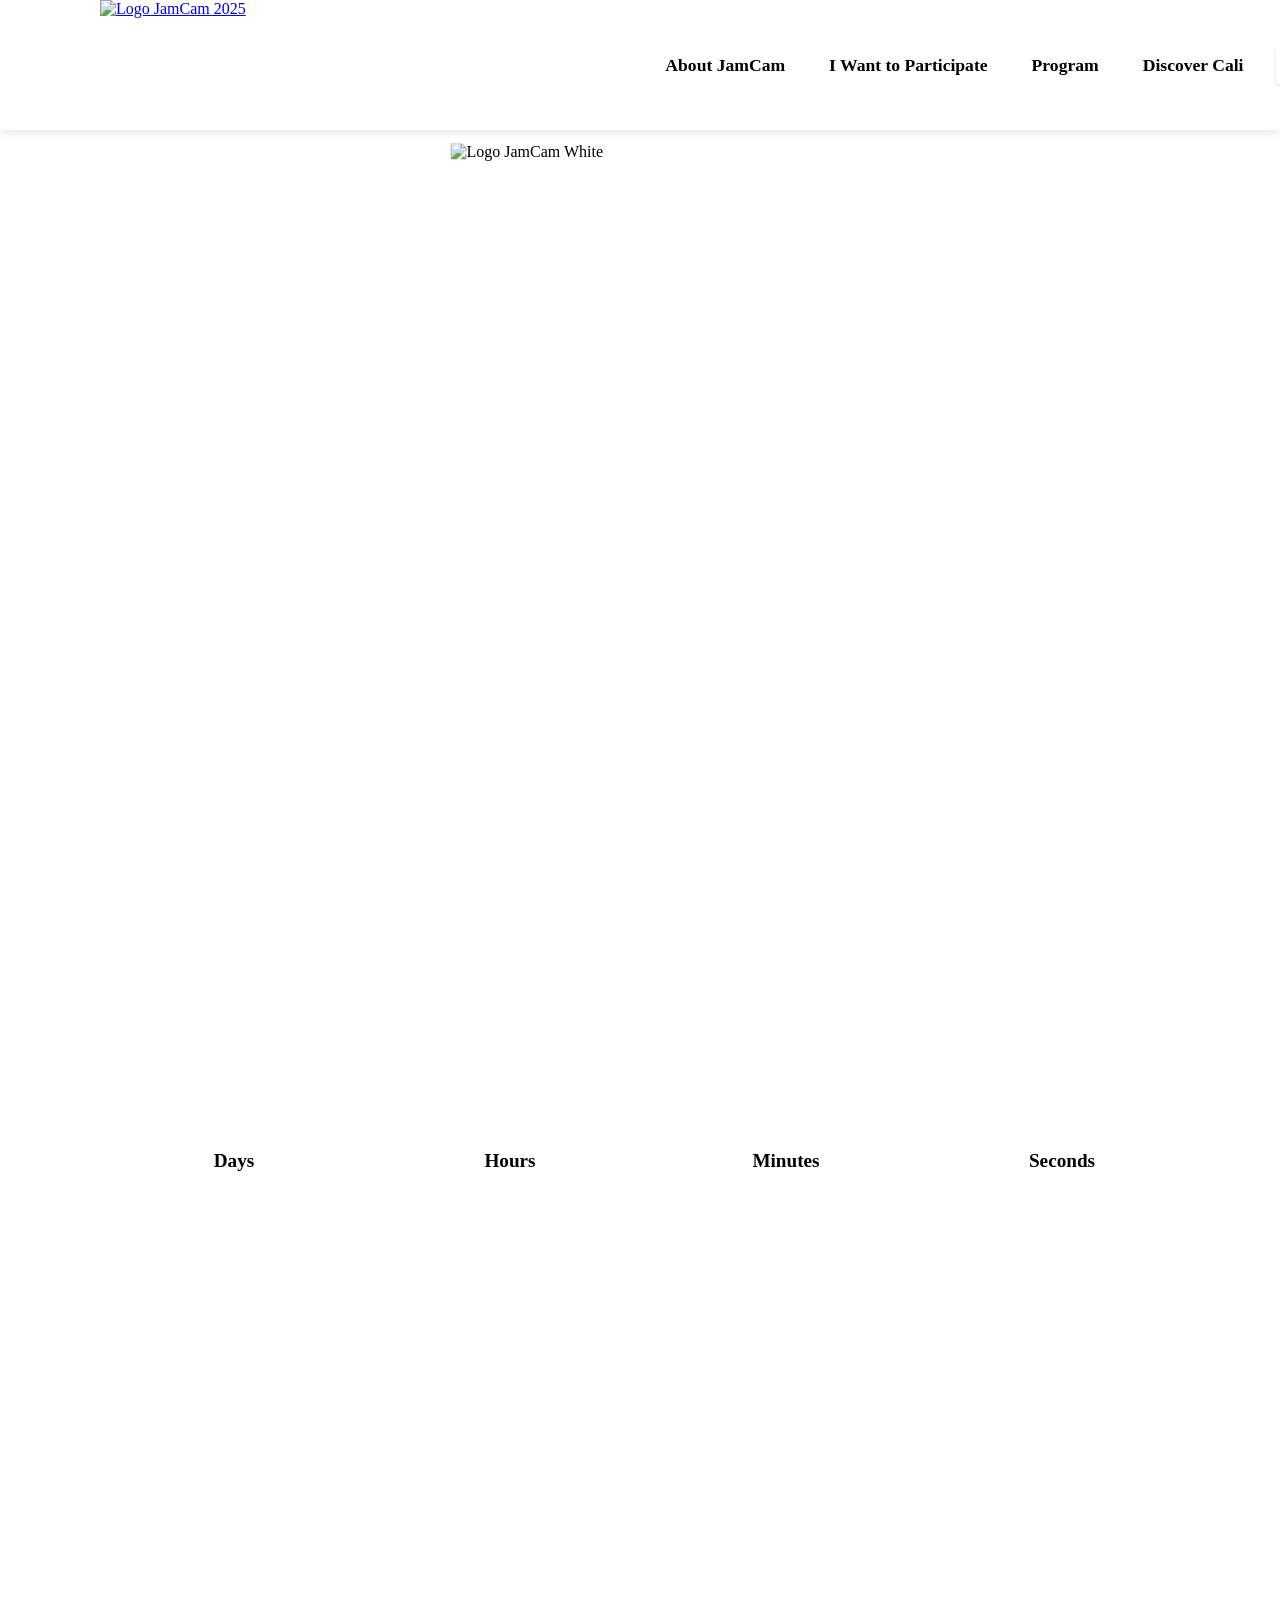
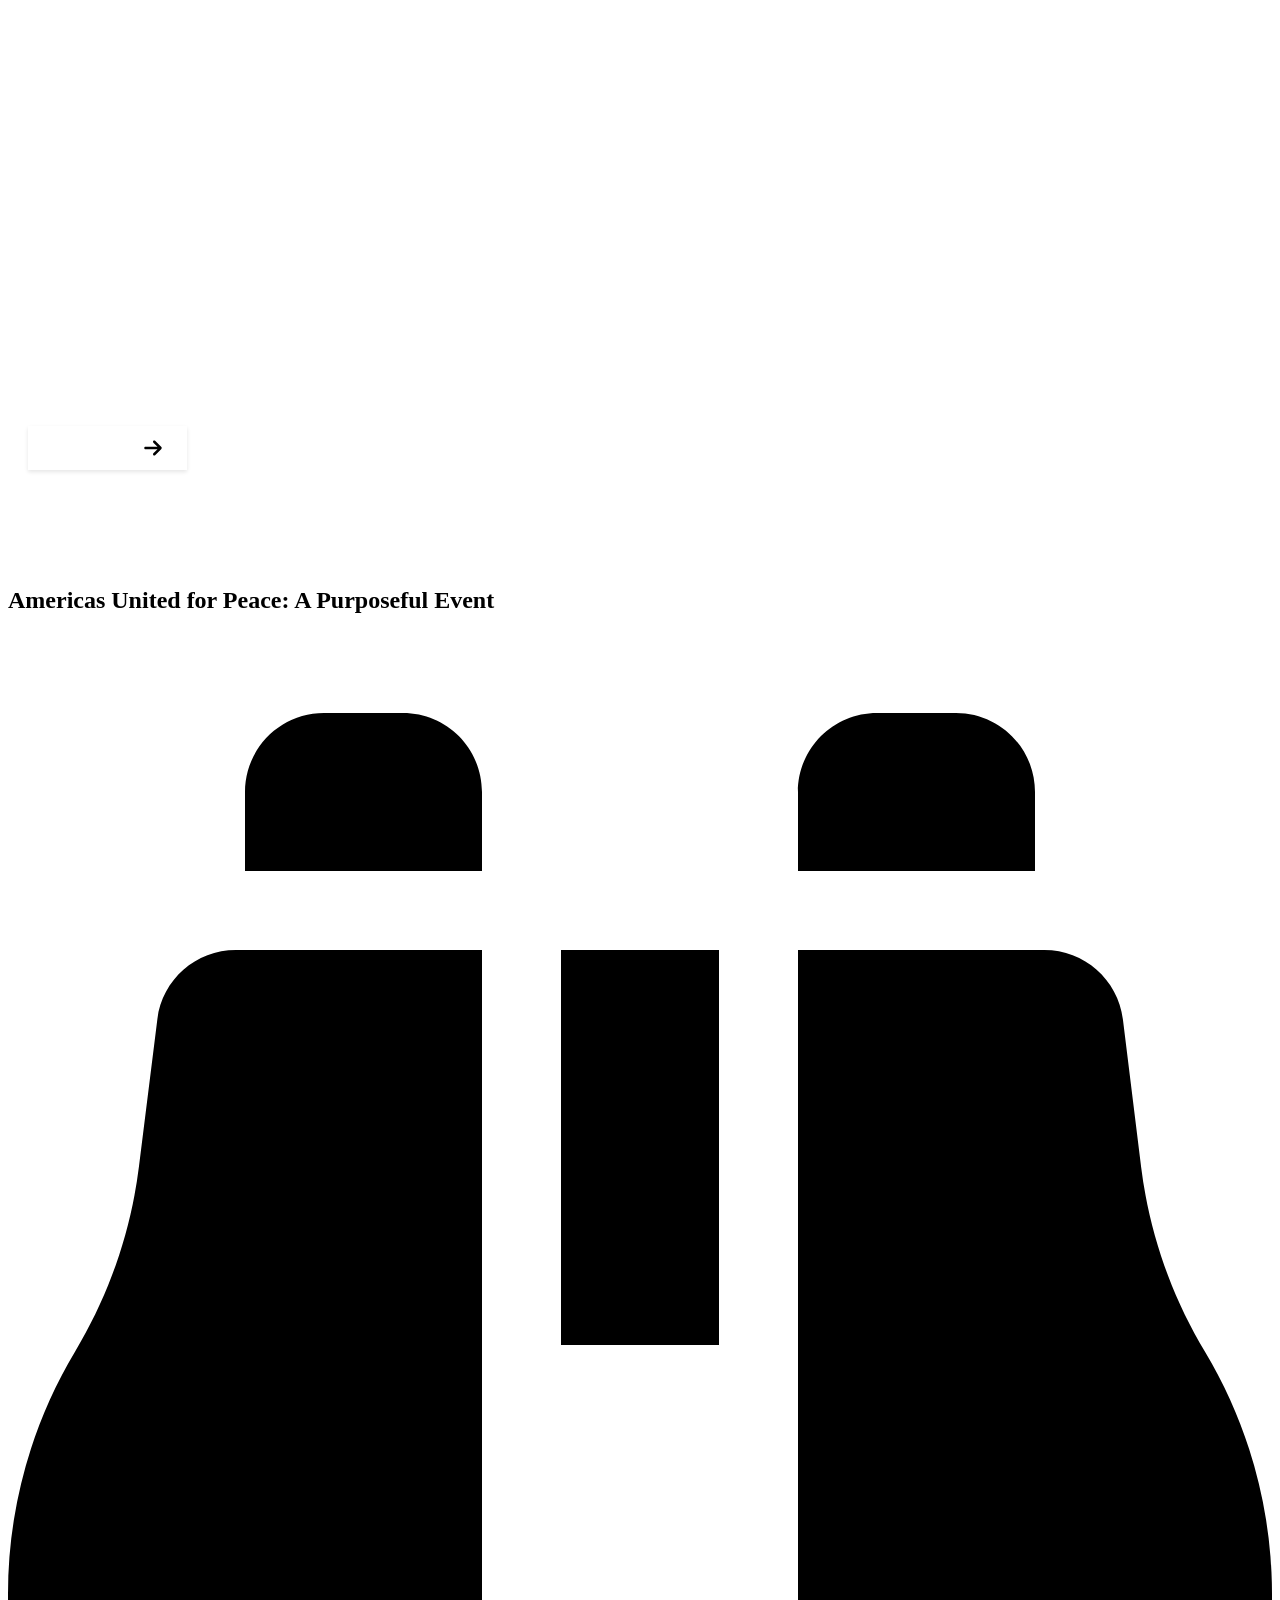
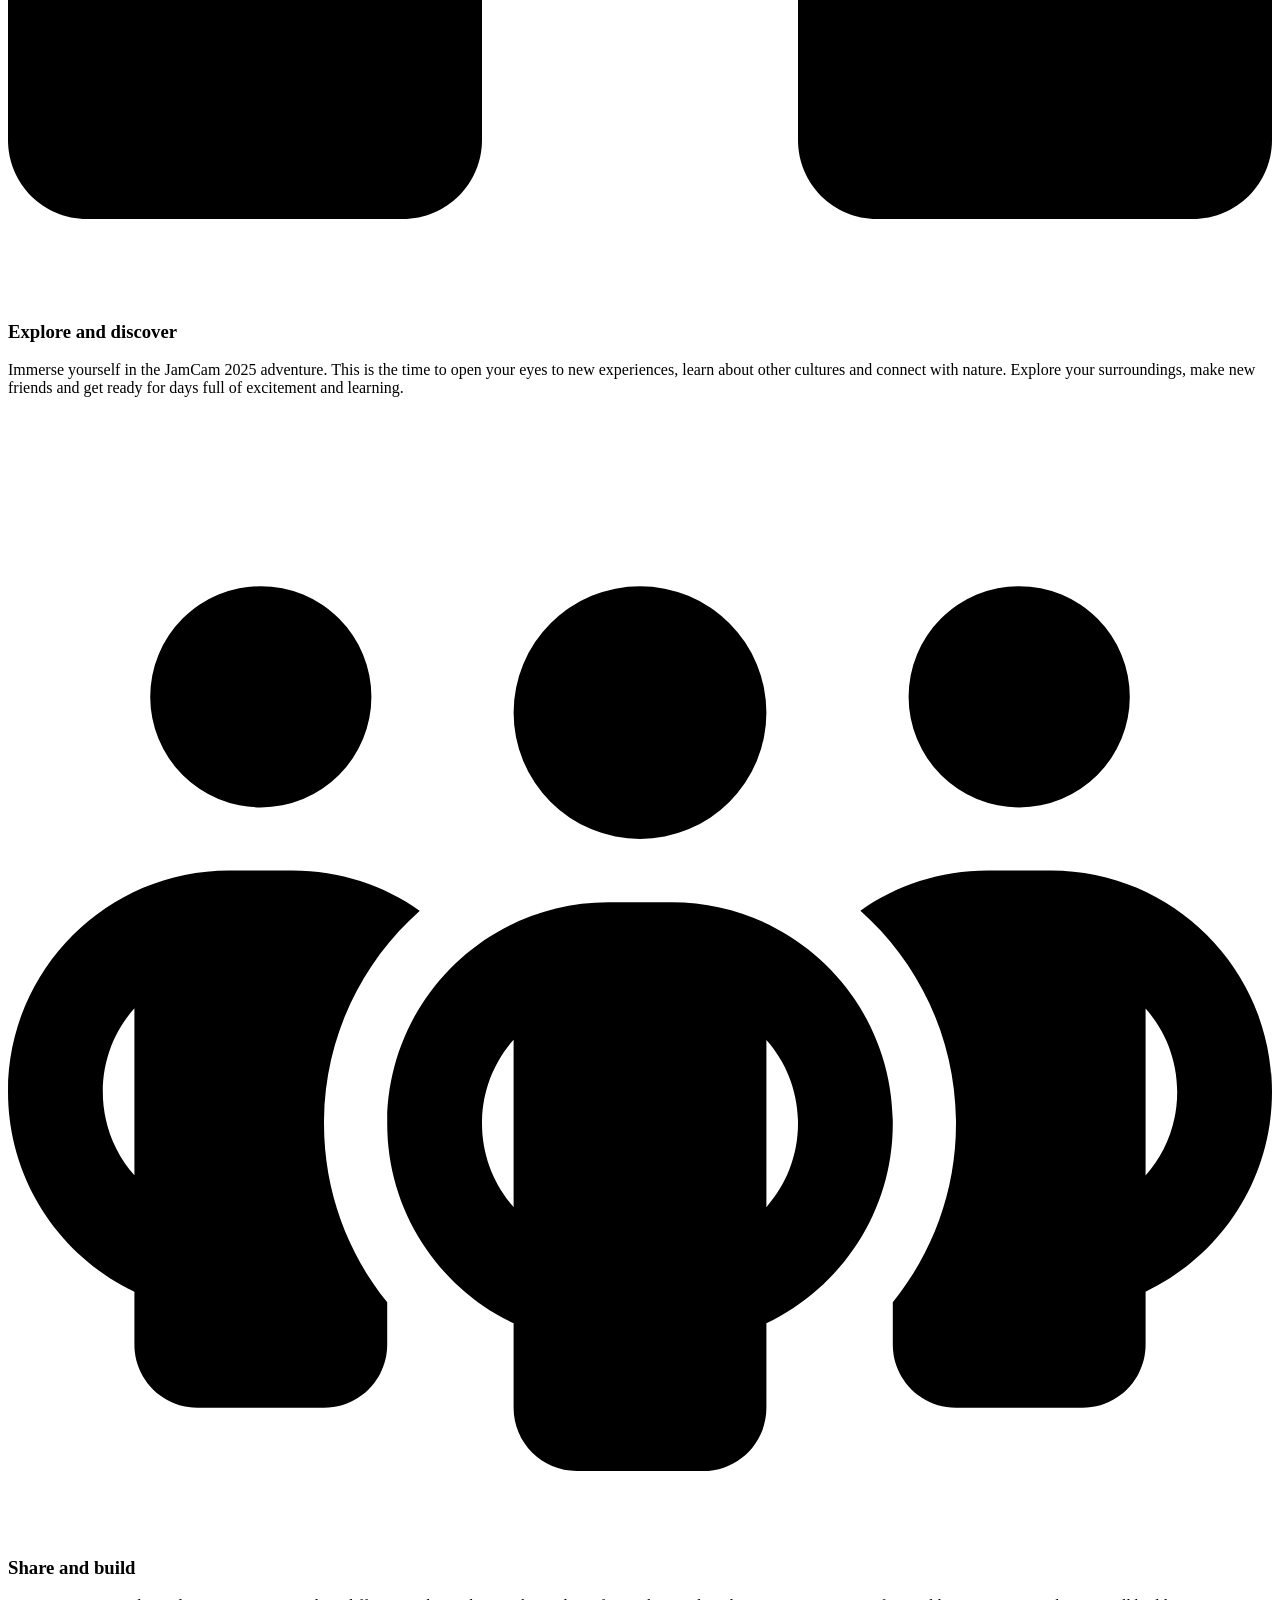
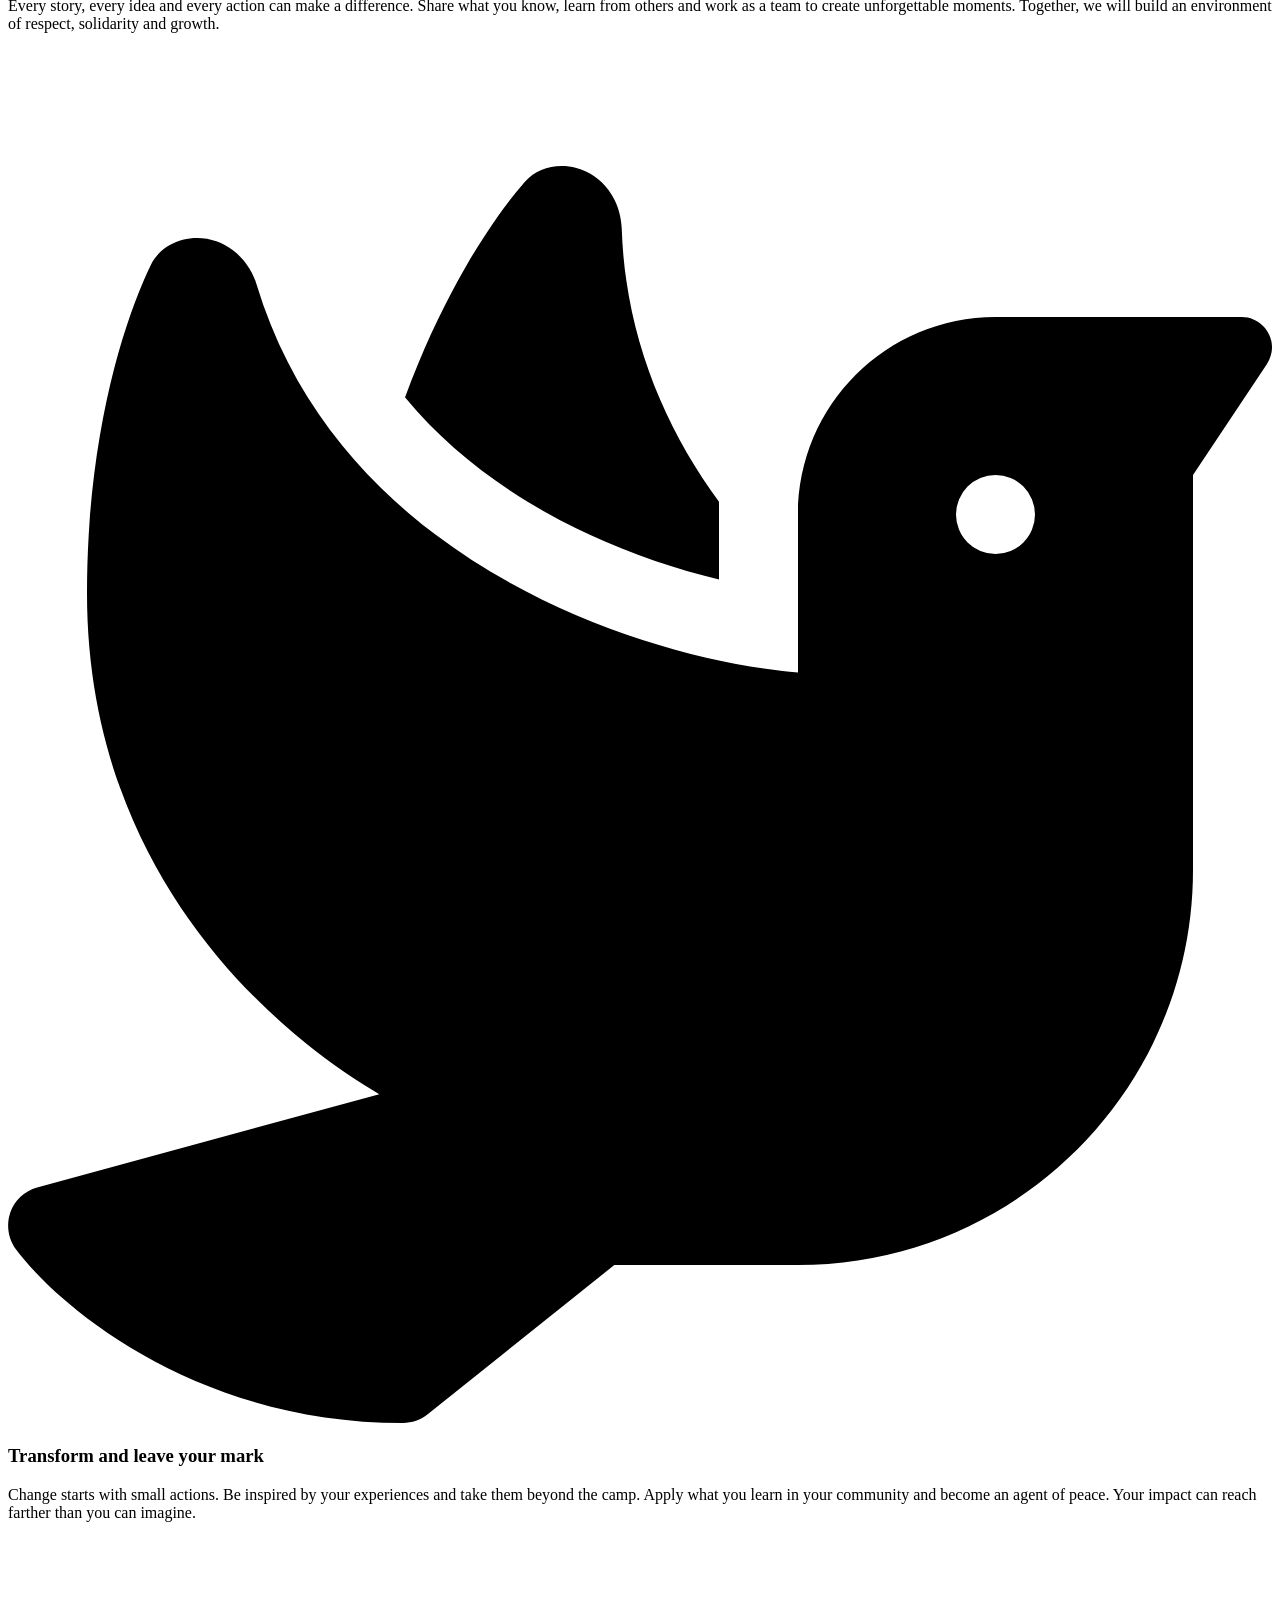
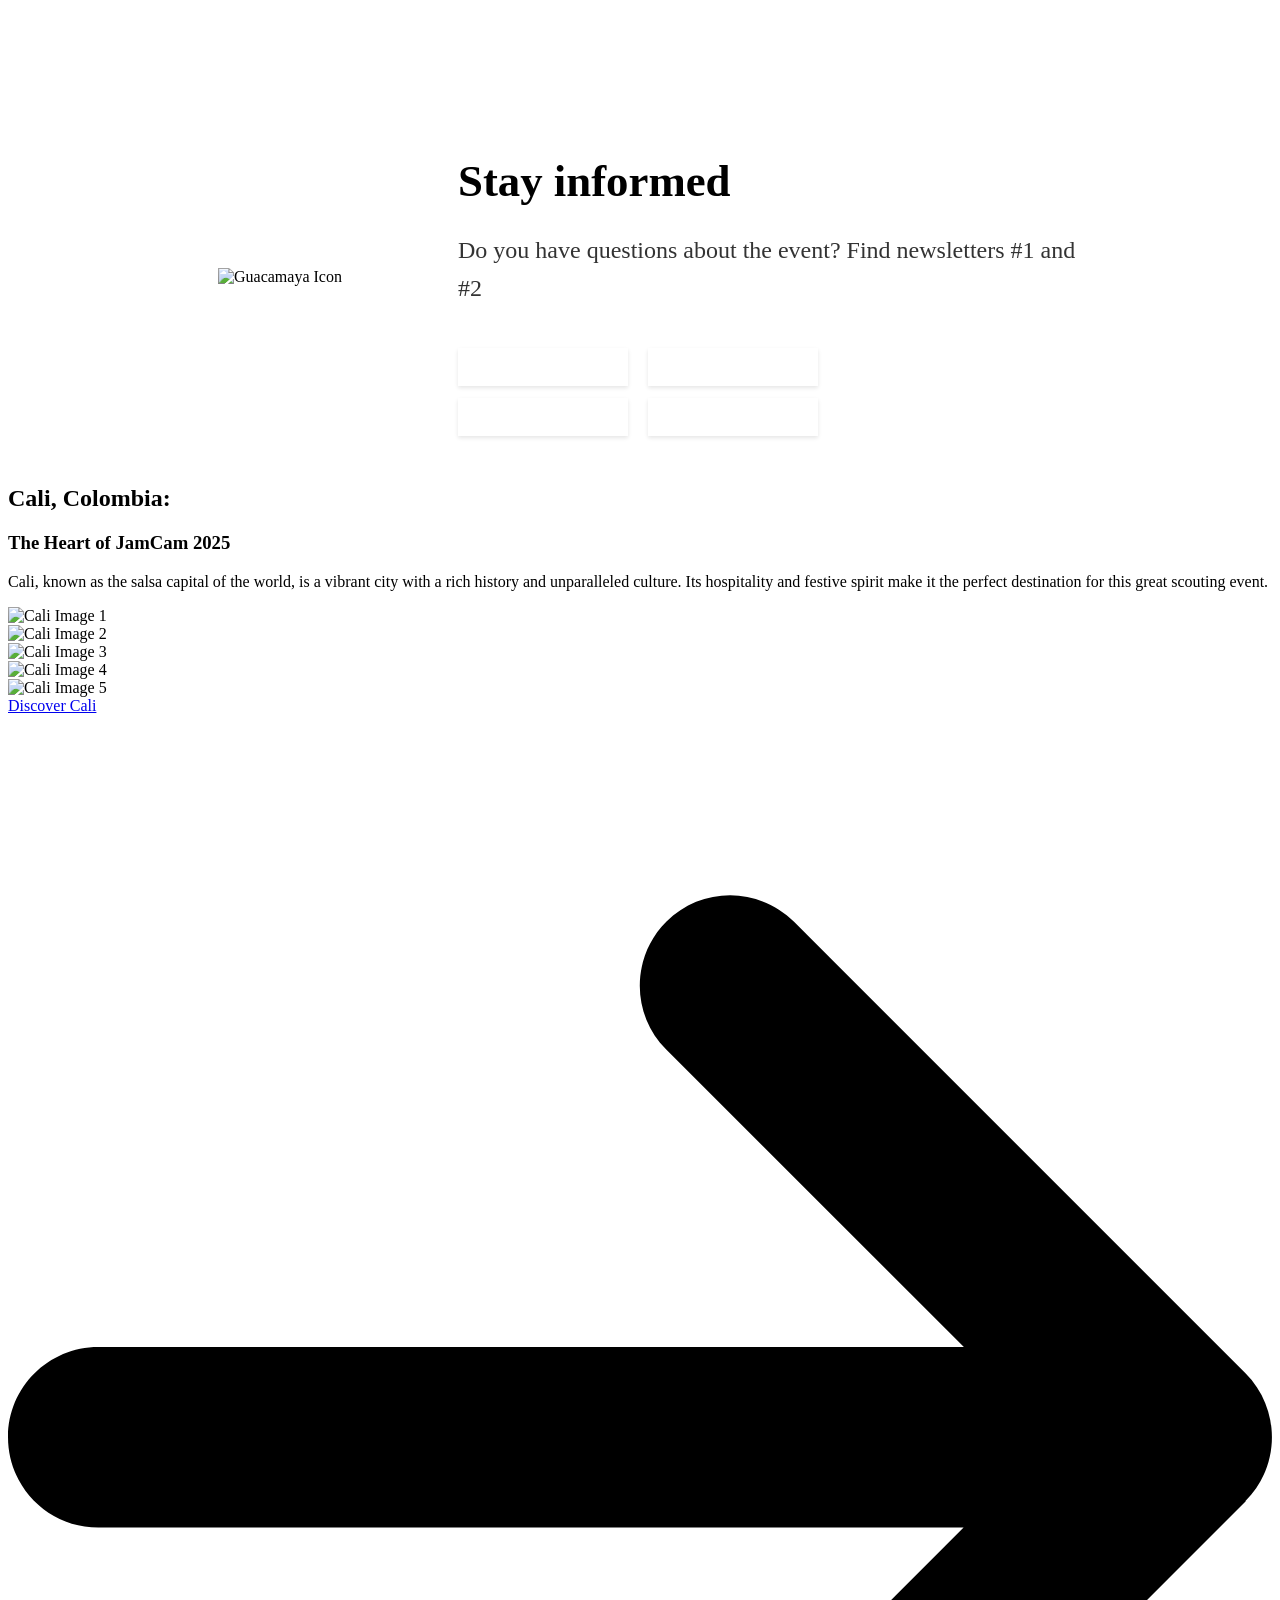
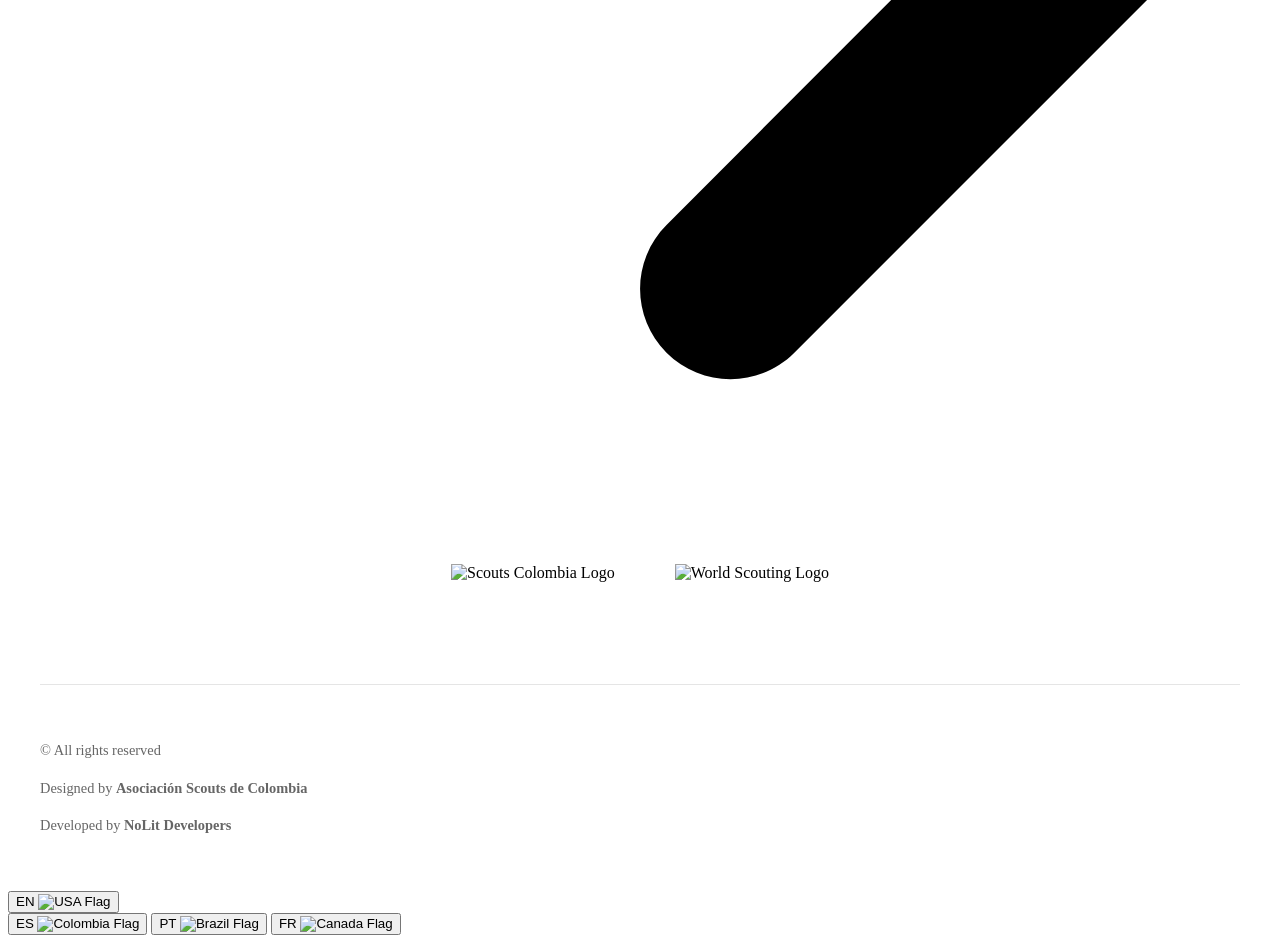
==== commit ac311950: "Feat: Subpágina -Acerca de JamCam- en todos los idiomas y con responsividad" ====
--- a/en/index.html
+++ b/en/index.html
@@ -11,7 +11,7 @@
     <link rel="canonical" href="https://www.jamcam2025.com/en">
 
     <!-- Hreflang tags for multilingual SEO -->
-    <link rel="alternate" hreflang="es" href="https://www.jamcam2025.com/es">
+    <link rel="alternate" hreflang="es" href="https://www.jamcam2025.com/">
     <link rel="alternate" hreflang="en" href="https://www.jamcam2025.com/en">
     <link rel="alternate" hreflang="fr" href="https://www.jamcam2025.com/fr">
     <link rel="alternate" hreflang="pt" href="https://www.jamcam2025.com/pt">
@@ -108,13 +108,11 @@
                     </svg>
                 </button>
                 <ul class="navbar-menu">
-                    <li><a href="#acerca">About JamCam</a></li>
-                    <li><a href="#participar">Participate</a></li>
-                    <li><a href="#programa">Programme</a></li>
-                    <li><a href="#recursos">Resources</a></li>
-                    <li><a href="#redes">Social Networks</a></li>
-                    <li><a href="#contacto">Contacts</a></li>
-                    <li><a href="#voluntarios" class="voluntarios-link">Volunteers</a></li>
+                    <li><a href="/en/about.html">About JamCam</a></li>
+                    <li><a href="#participate">I Want to Participate</a></li>
+                    <li><a href="#program">Program</a></li>
+                    <li><a href="#discover-cali">Discover Cali</a></li>
+                    <li><a href="#volunteers" class="voluntarios-link">Volunteers</a></li>
                 </ul>
             </div>
         </nav>
--- a/css/navbar.css
+++ b/css/navbar.css
@@ -0,0 +1,282 @@
+.navbar {
+    position: fixed;
+    top: 0;
+    left: 0;
+    width: 100vw;
+    height: var(--nav-height);
+    background-color: var(--background-color);
+    box-shadow: 0 2px 10px rgba(0, 0, 0, 0.1);
+    z-index: 1000;
+    overflow-x: hidden;
+}
+
+.navbar-container {
+    width: 100%;
+    padding: 0 100px;
+    margin: 0 auto;
+    height: 100%;
+    display: flex;
+    align-items: center;
+    justify-content: space-between;
+}
+
+.navbar-logo {
+    flex-shrink: 0;
+    height: 130px;
+    width: auto;
+}
+
+.navbar-logo img {
+    height: 130px;
+    width: auto;
+    object-fit: contain;
+}
+
+.navbar-menu {
+    display: none;
+}
+
+.navbar-menu {
+    display: flex;
+    list-style: none;
+    gap: 20px;
+    margin: 0;
+    padding: 0;
+    justify-content: flex-end;
+    align-items: center;
+    display: hide;
+}
+
+.navbar-menu li {
+    margin: 0;
+    padding: 0;
+}
+
+.navbar-menu a {
+    text-decoration: none;
+    color: var(--text-color);
+    font-weight: 600;
+    font-size: 1.1rem;
+    padding: 8px 12px;
+    display: block;
+    white-space: nowrap;
+    position: relative;
+    transition: transform 0.3s ease;
+}
+
+.navbar-menu a::after {
+    content: '';
+    position: absolute;
+    width: 0;
+    height: 2px;
+    bottom: 0;
+    left: 50%;
+    transition: all 0.3s ease;
+    transform: translateX(-50%);
+}
+
+/* Different colors for each menu item */
+.navbar-menu li:nth-child(1) a::after {
+    background-color: var(--purple);
+}
+
+.navbar-menu li:nth-child(2) a::after {
+    background-color: var(--green);
+}
+
+.navbar-menu li:nth-child(3) a::after {
+    background-color: var(--orange);
+}
+
+.navbar-menu li:nth-child(4) a::after {
+    background-color: var(--pink);
+}
+
+.navbar-menu li:nth-child(5) a::after {
+    background-color: var(--yellow);
+}
+
+.navbar-menu li:nth-child(6) a::after {
+    background-color: var(--red);
+}
+
+.navbar-menu a:hover {
+    transform: translateY(-2px);
+}
+
+.navbar-menu a:hover::after {
+    width: calc(100% - 24px);
+}
+
+.navbar-menu .voluntarios-link {
+    background-color: var(--orange);
+    font-size: 1.1rem;
+    font-weight: 700;
+    line-height: 1.3em;
+    fill: #FFFFFF;
+    color: #FFFFFF;
+    border: 5px solid var(--orange);
+    border-radius: 0px;
+    padding: 8px 12px;
+    white-space: nowrap;
+    transform-origin: center;
+    transition: all 0.3s ease;
+    box-shadow: 0 2px 4px rgba(0, 0, 0, 0.1);
+}
+
+.navbar-menu .voluntarios-link:hover {
+    transform: scale(1.05);
+    box-shadow: 0 4px 8px rgba(0, 0, 0, 0.2);
+}
+
+.navbar-menu .voluntarios-link::after {
+    display: none;
+}
+
+.navbar-toggle {
+    display: none;
+    background: none;
+    border: none;
+    cursor: pointer;
+    padding: 10px;
+}
+
+.hamburger-icon {
+    width: 24px;
+    height: 24px;
+    fill: var(--orange);
+}
+
+@media (max-width: 1200px) {
+    .navbar {
+        height: var(--nav-height-mobile);
+        width: 100vw;
+    }
+
+    .navbar-container {
+        max-width: 100%;
+        padding: 0 20px;
+        position: relative;
+    }
+
+    .navbar-logo {
+        height: auto;
+    }
+
+    .navbar-logo img {
+        height: 80px;
+    }
+
+    .navbar-toggle {
+        display: block;
+        order: 1;
+        position: absolute;
+        right: 20px;
+        top: 50%;
+        transform: translateY(-50%);
+    }
+
+    .navbar-menu {
+        display: flex;
+        position: fixed;
+        top: var(--nav-height-mobile);
+        left: 0;
+        right: 0;
+        width: 100vw;
+        background-color: var(--background-color);
+        flex-direction: column;
+        align-items: center;
+        padding: 15px 0;
+        gap: 10px;
+        box-shadow: 0 2px 10px rgba(0, 0, 0, 0.1);
+        opacity: 0;
+        visibility: hidden;
+        transform: translateY(-20px);
+        transition: all 0.3s ease-in-out;
+        pointer-events: none;
+    }
+
+    .navbar-menu.active {
+        opacity: 1;
+        visibility: visible;
+        transform: translateY(0);
+        pointer-events: auto;
+    }
+
+    .navbar-menu li {
+        width: 100%;
+        text-align: center;
+        opacity: 0;
+        transform: translateY(-10px);
+        transition: all 0.3s ease-in-out;
+    }
+
+    .navbar-menu.active li {
+        opacity: 1;
+        transform: translateY(0);
+    }
+
+    .navbar-menu li:nth-child(1) { transition-delay: 0.05s; }
+    .navbar-menu li:nth-child(2) { transition-delay: 0.1s; }
+    .navbar-menu li:nth-child(3) { transition-delay: 0.15s; }
+    .navbar-menu li:nth-child(4) { transition-delay: 0.2s; }
+    .navbar-menu li:nth-child(5) { transition-delay: 0.25s; }
+    .navbar-menu li:nth-child(6) { transition-delay: 0.3s; }
+    .navbar-menu li:nth-child(7) { transition-delay: 0.35s; }
+
+    .navbar-menu a {
+        padding: 12px 15px;
+        font-size: 1.1rem;
+        font-weight: 500;
+    }
+
+    .navbar-menu .voluntarios-link {
+        background-color: transparent;
+        font-size: 1.1rem;
+        font-weight: 500;
+        line-height: normal;
+        color: var(--text-color);
+        border: none;
+        padding: 12px 15px;
+    }
+
+    .navbar-menu a:hover {
+        transform: none;
+    }
+
+    .navbar-menu a::after {
+        display: none;
+    }
+
+    .navbar-menu .voluntarios-link:hover {
+        transform: none;
+        box-shadow: none;
+    }
+}
+
+@media (max-width: 768px) {
+    .navbar-container {
+        padding: 0 15px;
+    }
+
+    .navbar-toggle {
+        right: 15px;
+    }
+
+    .navbar-menu {
+        padding: 10px 0;
+        gap: 5px;
+    }
+
+    .navbar-menu a {
+        padding: 8px 15px;
+        font-size: 0.95rem;
+        font-weight: 400;
+    }
+
+    .navbar-menu .voluntarios-link {
+        font-size: 0.95rem;
+        font-weight: 400;
+        padding: 8px 15px;
+    }
+}
--- a/css/newsletter-section.css
+++ b/css/newsletter-section.css
@@ -120,9 +120,6 @@
     border-color: var(--pink);
 }
 
-
-
-
 .register-btn:hover {
     transform: scale(1.05);
     box-shadow: 0 4px 8px rgba(0, 0, 0, 0.2);
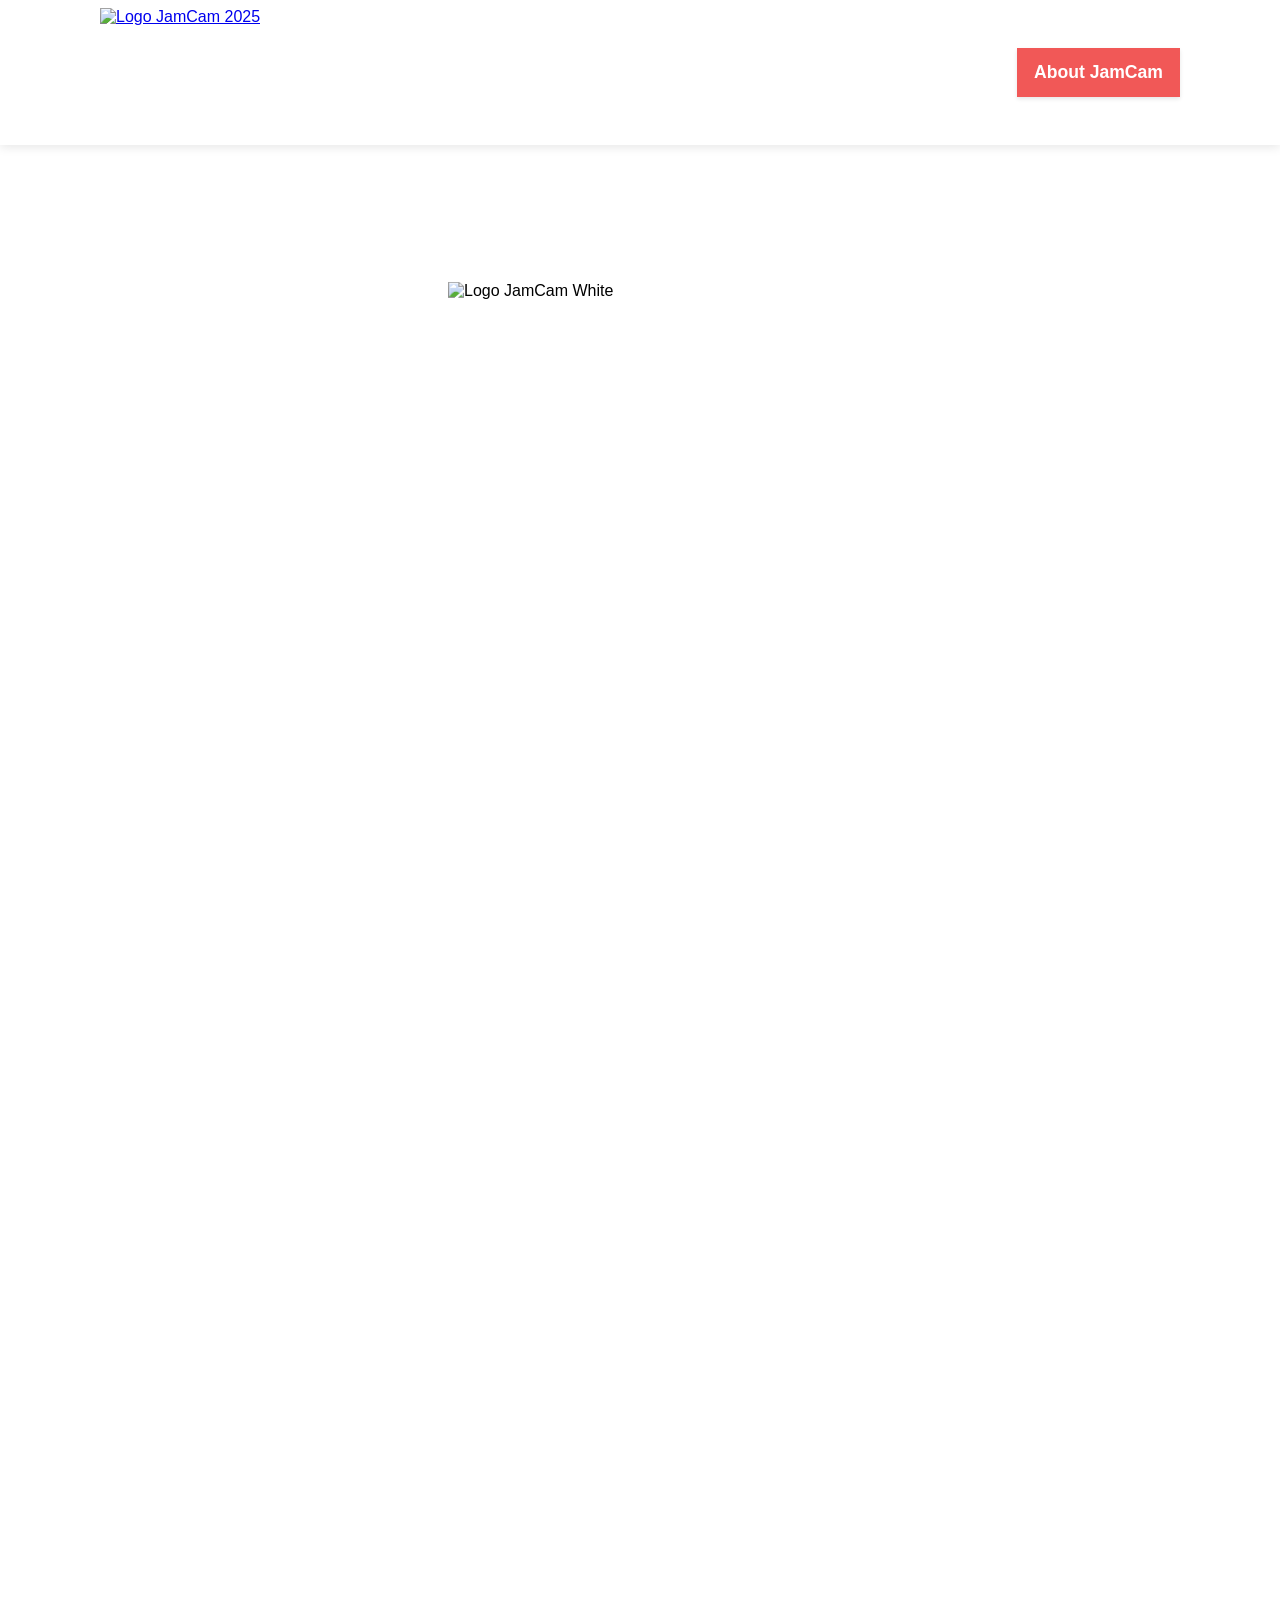
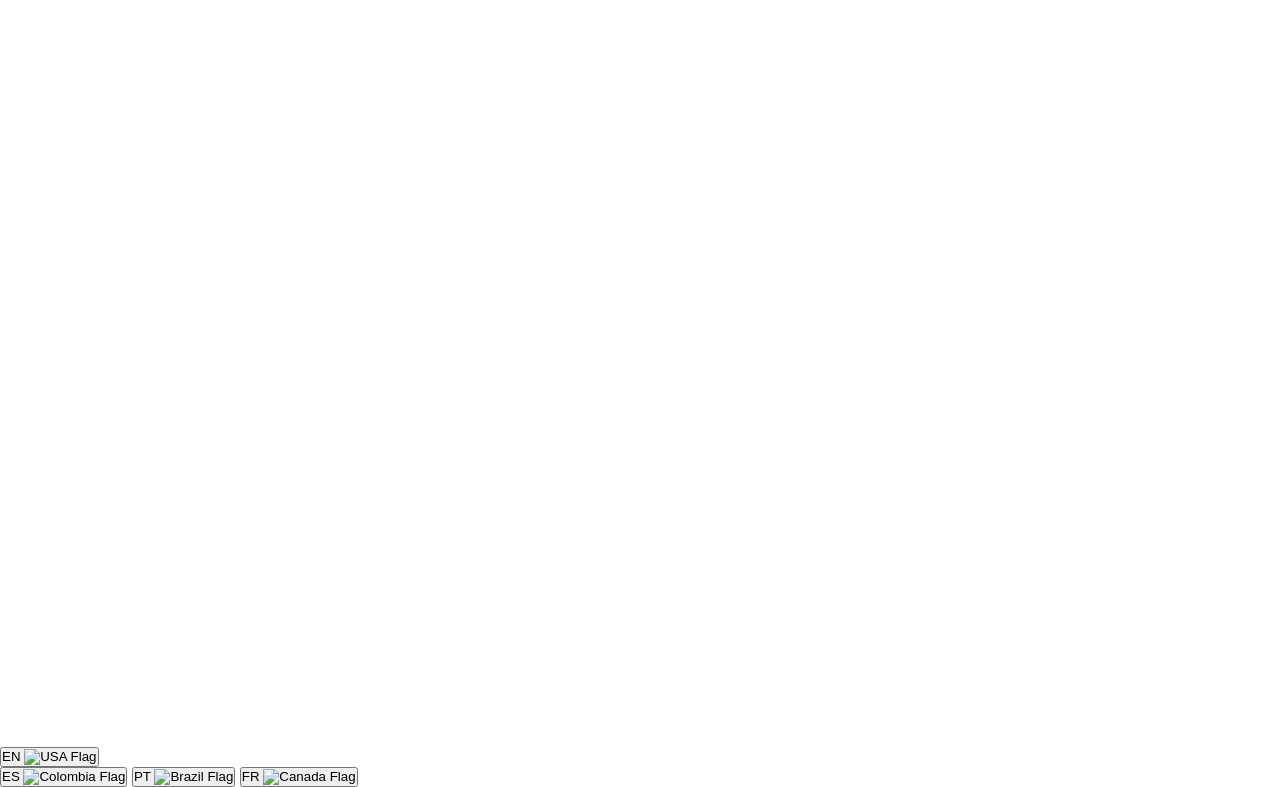
==== commit c7c30cf3: "Fix: Adjusted navbars and animations in all pages" ====
--- a/en/index.html
+++ b/en/index.html
@@ -108,11 +108,7 @@
                     </svg>
                 </button>
                 <ul class="navbar-menu">
-                    <li><a href="/en/about.html">About JamCam</a></li>
-                    <li><a href="#participate">I Want to Participate</a></li>
-                    <li><a href="#program">Program</a></li>
-                    <li><a href="#discover-cali">Discover Cali</a></li>
-                    <li><a href="#volunteers" class="voluntarios-link">Volunteers</a></li>
+                    <li><a href="/en/about.html" class="voluntarios-link">About JamCam</a></li>
                 </ul>
             </div>
         </nav>
@@ -171,7 +167,7 @@
                         <p>JamCam 2025 is not just an event, it is a transformative experience where thousands of young people from across the Americas will come together to celebrate brotherhood, diversity and adventure. Through activities designed to promote inclusion, sustainability and peace, this event will mark a before and after in the life of each participant.</p>
                     </div>
                     <div class="text-row fade-up">
-                        <a href="#" class="ver-mas-btn">
+                        <a href="/en/about.html" class="ver-mas-btn">
                             Learn more
                             <svg xmlns="http://www.w3.org/2000/svg" viewBox="0 0 448 512"><path d="M438.6 278.6c12.5-12.5 12.5-32.8 0-45.3l-160-160c-12.5-12.5-32.8-12.5-45.3 0s-12.5 32.8 0 45.3L338.8 224 32 224c-17.7 0-32 14.3-32 32s14.3 32 32 32l306.7 0L233.4 393.4c-12.5 12.5-12.5 32.8 0 45.3s32.8 12.5 45.3 0l160-160z"/></svg>
                         </a>
--- a/css/navbar.css
+++ b/css/navbar.css
@@ -168,89 +168,37 @@
     }
 
     .navbar-toggle {
-        display: block;
-        order: 1;
-        position: absolute;
-        right: 20px;
-        top: 50%;
-        transform: translateY(-50%);
+        display: none;
     }
 
     .navbar-menu {
         display: flex;
-        position: fixed;
-        top: var(--nav-height-mobile);
-        left: 0;
-        right: 0;
-        width: 100vw;
-        background-color: var(--background-color);
-        flex-direction: column;
+        position: static;
+        width: auto;
+        background-color: transparent;
+        flex-direction: row;
         align-items: center;
-        padding: 15px 0;
+        padding: 0;
         gap: 10px;
-        box-shadow: 0 2px 10px rgba(0, 0, 0, 0.1);
-        opacity: 0;
-        visibility: hidden;
-        transform: translateY(-20px);
-        transition: all 0.3s ease-in-out;
-        pointer-events: none;
-    }
-
-    .navbar-menu.active {
+        box-shadow: none;
         opacity: 1;
         visibility: visible;
-        transform: translateY(0);
+        transform: none;
         pointer-events: auto;
     }
 
     .navbar-menu li {
-        width: 100%;
-        text-align: center;
-        opacity: 0;
-        transform: translateY(-10px);
-        transition: all 0.3s ease-in-out;
-    }
-
-    .navbar-menu.active li {
-        opacity: 1;
-        transform: translateY(0);
-    }
-
-    .navbar-menu li:nth-child(1) { transition-delay: 0.05s; }
-    .navbar-menu li:nth-child(2) { transition-delay: 0.1s; }
-    .navbar-menu li:nth-child(3) { transition-delay: 0.15s; }
-    .navbar-menu li:nth-child(4) { transition-delay: 0.2s; }
-    .navbar-menu li:nth-child(5) { transition-delay: 0.25s; }
-    .navbar-menu li:nth-child(6) { transition-delay: 0.3s; }
-    .navbar-menu li:nth-child(7) { transition-delay: 0.35s; }
-
-    .navbar-menu a {
-        padding: 12px 15px;
-        font-size: 1.1rem;
-        font-weight: 500;
+        display: none;
+    }
+
+    .navbar-menu li:last-child {
+        display: block;
     }
 
     .navbar-menu .voluntarios-link {
-        background-color: transparent;
-        font-size: 1.1rem;
-        font-weight: 500;
-        line-height: normal;
-        color: var(--text-color);
-        border: none;
-        padding: 12px 15px;
-    }
-
-    .navbar-menu a:hover {
-        transform: none;
-    }
-
-    .navbar-menu a::after {
-        display: none;
-    }
-
-    .navbar-menu .voluntarios-link:hover {
-        transform: none;
-        box-shadow: none;
+        margin-left: auto;
+        padding: 8px 12px;
+        font-size: 1rem;
     }
 }
 
--- a/css/styles.css
+++ b/css/styles.css
@@ -0,0 +1,105 @@
+:root {
+    --purple: #622599;
+    --orange: #F15857;
+    --pink: #F499C1;
+    --yellow: #FCB813;
+    --green: #0094B4;
+    --red: #c72528;
+    --background-color: #fff;
+    --nav-height: 145px;
+    --nav-height-mobile: 98px;
+}
+
+* {
+    margin: 0;
+    padding: 0;
+    box-sizing: border-box;
+}
+
+html, body {
+    overflow-x: hidden;
+    width: 100%;
+    position: relative;
+}
+
+body {
+    font-family: 'Noto Sans', sans-serif;
+}
+
+img {
+    max-width: 100%;
+    height: auto;
+}
+
+/* Scroll Animation Classes */
+.fade-up {
+    opacity: 0;
+    transform: translateY(20px);
+    transition: all 0.4s cubic-bezier(0.4, 0, 0.2, 1);
+}
+
+.fade-up.active {
+    opacity: 1;
+    transform: translateY(0);
+}
+
+.fade-in {
+    opacity: 0;
+    transition: opacity 0.4s cubic-bezier(0.4, 0, 0.2, 1);
+}
+
+.fade-in.active {
+    opacity: 1;
+}
+
+.slide-in-left {
+    opacity: 0;
+    transform: translateX(-30px);
+    transition: all 0.4s cubic-bezier(0.4, 0, 0.2, 1);
+}
+
+.slide-in-left.active {
+    opacity: 1;
+    transform: translateX(0);
+}
+
+.slide-in-right {
+    opacity: 0;
+    transform: translateX(30px);
+    transition: all 0.4s cubic-bezier(0.4, 0, 0.2, 1);
+}
+
+.slide-in-right.active {
+    opacity: 1;
+    transform: translateX(0);
+}
+
+.scale-up {
+    opacity: 0;
+    transform: scale(0.95);
+    transition: all 0.4s cubic-bezier(0.4, 0, 0.2, 1);
+}
+
+.scale-up.active {
+    opacity: 1;
+    transform: scale(1);
+}
+
+/* Add stagger delays for multiple items */
+.stagger-animation > * {
+    opacity: 0;
+    transform: translateY(20px);
+    transition: all 0.4s cubic-bezier(0.4, 0, 0.2, 1);
+}
+
+.stagger-animation > *:nth-child(1) { transition-delay: 0.05s; }
+.stagger-animation > *:nth-child(2) { transition-delay: 0.1s; }
+.stagger-animation > *:nth-child(3) { transition-delay: 0.15s; }
+.stagger-animation > *:nth-child(4) { transition-delay: 0.2s; }
+.stagger-animation > *:nth-child(5) { transition-delay: 0.25s; }
+
+.stagger-animation > *.active {
+    opacity: 1;
+    transform: translateY(0);
+}
+
